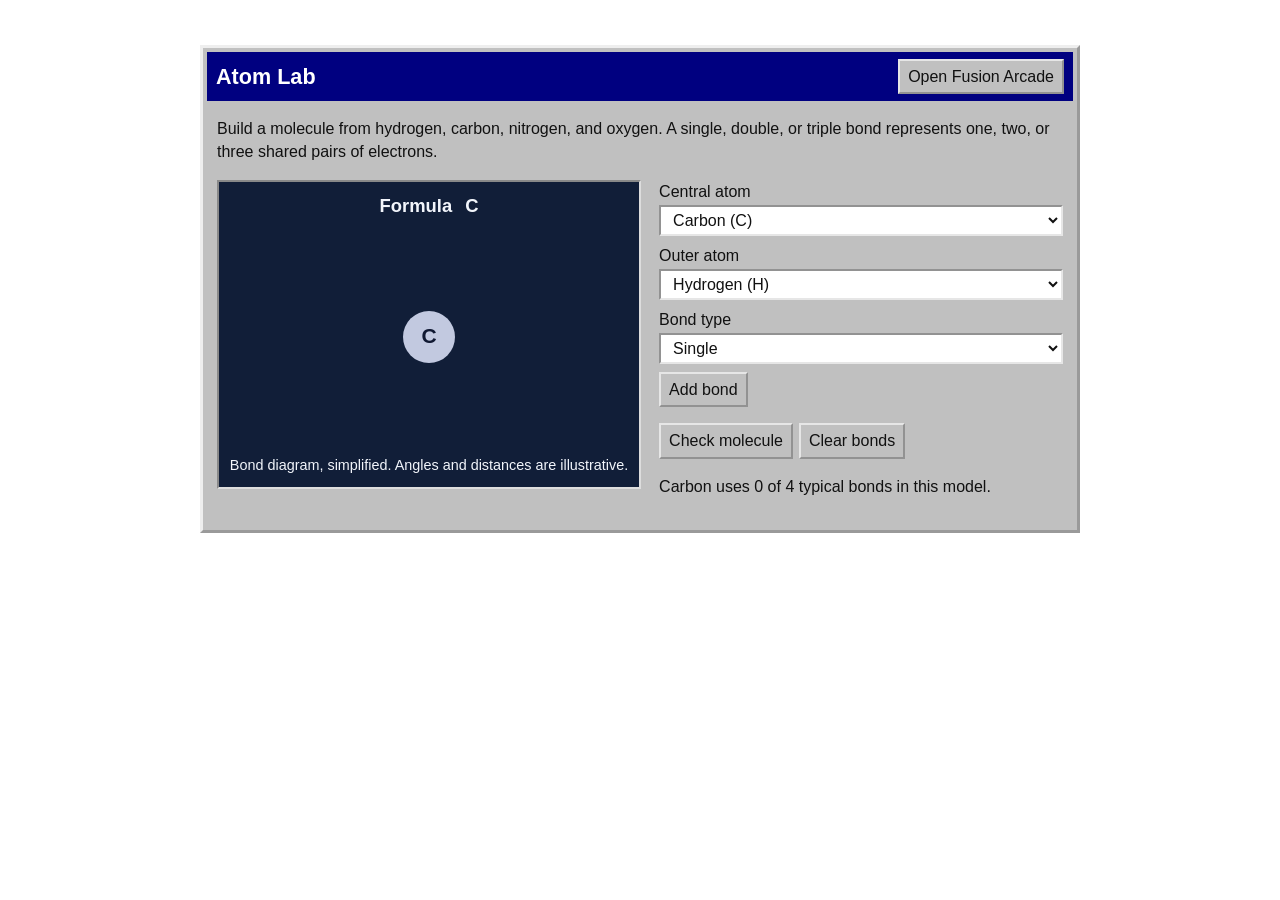
==== index.html @ b47d2deb "Import definitly Fusion v3.3 Pages release" ====
<!doctype html>
<html lang="en">
<head>
<meta charset="utf-8"><meta name="viewport" content="width=device-width,initial-scale=1">
<title>Atom Lab | definitly Fusion</title><link rel="manifest" href="manifest.webmanifest"><meta name="theme-color" content="#008080">
<style>
*{box-sizing:border-box}body{margin:0;background:#fff;color:#111;font:16px 'Times New Roman',serif}#error{padding:12px 10px;min-height:100vh;cursor:default}#error h1{font-size:32px;margin:14px 0 22px}#error hr{border:0;border-top:1px solid #aaa}#gate{display:none;min-height:100vh;background:#080e1d;color:#ffda6f;font:18px 'Courier New',monospace;padding:clamp(20px,7vw,90px)}#gate.active{display:block}#gate h1{font-size:23px;letter-spacing:2px;color:#ff76c0}#gate input{background:#080e1d;border:0;border-bottom:2px solid #577bce;color:#fff;outline:none;font:inherit;max-width:230px;width:70vw}#gate button{background:#15295a;border:2px outset #577bce;color:#ffda6f;font:inherit;padding:5px 15px;cursor:pointer}#status{min-height:1.5em;color:#ff76c0}#arcade{display:none;min-height:100vh;background:radial-gradient(circle at top,#15295a,#080e1d);color:white;font-family:Verdana,sans-serif;padding:35px 15px}#arcade .panel{max-width:900px;margin:auto;border:3px ridge #577bce;background:#15295a;padding:22px;text-align:center}#arcade h1{color:#ffda6f;text-shadow:2px 2px #ff76c0}#arcade a{color:#ffda6f}
#console{position:fixed;z-index:9999;left:50%;top:12%;transform:translateX(-50%);width:min(720px,94vw);height:min(460px,75vh);display:none;flex-direction:column;border:3px outset #888;background:#050505;color:#88ff88;font:15px "Courier New",monospace;box-shadow:8px 9px 0 #0007}#console.open{display:flex}#consoleHeader{padding:7px 10px;background:linear-gradient(90deg,#15295a,#577bce);color:white;display:flex;justify-content:space-between}#consoleHeader button{font:inherit;background:#ccc;border:2px outset white;cursor:pointer}#consoleOutput{flex:1;overflow:auto;white-space:pre-wrap;overflow-wrap:anywhere;padding:12px}#consoleForm{display:flex;gap:8px;padding:8px 12px;border-top:1px solid #365536}#consoleForm label{white-space:nowrap}#consoleInput{flex:1;min-width:0;background:black;color:#8f8;border:0;outline:none;font:inherit}#error.locked{cursor:default}

#worldle{display:none;min-height:100vh;background:#f7f7f7;color:#191919;font:16px Arial,sans-serif;padding:25px 12px;text-align:center}
#worldle.active{display:block}#worldle .game{max-width:520px;margin:0 auto}#worldle h1{letter-spacing:3px;font-size:34px;margin:12px}#worldle svg{width:min(300px,88vw);height:225px;display:block;margin:12px auto;background:#fff;border:1px solid #ddd;border-radius:8px}#worldle svg path{fill:#111;stroke:#111;stroke-width:.5}#worldle form{display:flex;gap:7px;max-width:430px;margin:12px auto}#worldle input{flex:1;min-width:0;font:inherit;padding:10px;border:1px solid #888;border-radius:4px}#worldle button{font:inherit;background:#191919;color:#fff;border:0;border-radius:4px;padding:10px 15px;cursor:pointer}#guesses{list-style:none;padding:0;max-width:440px;margin:auto;text-align:left}#guesses li{border-bottom:1px solid #bbb;padding:8px;display:flex;justify-content:space-between;gap:12px}#worldleMsg{min-height:30px;font-weight:bold}#worldle small{color:#555}

/* Arcade + local developer studio */
#arcade .panel{max-width:1090px;text-align:left}#arcade .arcTop{display:flex;justify-content:space-between;flex-wrap:wrap;gap:12px;align-items:center;border-bottom:3px ridge #577bce;padding-bottom:10px}#arcade .arcTop h1{margin:3px 0}#arcade button,.studio button{border:2px outset #c4b0ff;background:#ffda6f;color:#131a3f;padding:8px 13px;font-weight:bold;cursor:pointer;font-family:Verdana,sans-serif}#arcade button:hover,.studio button:hover{filter:brightness(1.08)}.arcTabs{display:flex;gap:6px;flex-wrap:wrap;margin:18px 0}.arcTabs button{background:#577bce;color:white}.arcTabs button.active{background:#ffda6f;color:#111}.arcSearch{width:100%;padding:12px;background:#07132e;color:white;border:2px inset #8099cf;font:15px Verdana}.gameGrid{display:grid;grid-template-columns:repeat(3,minmax(0,1fr));gap:13px}.gameCard{background:#080e1d;border:2px outset #577bce;padding:12px;min-width:0}.gameArt{height:105px;display:grid;place-items:center;background:linear-gradient(135deg,#577bce,#30175a);font-size:47px}.gameCard h3{color:#ffda6f;margin:12px 0 5px}.gameCard small{color:#e6a8ef}.gameCard p{font-size:12px;min-height:42px;line-height:1.5;color:#d1dcff}.gameCard .cardBtns{display:flex;gap:6px;flex-wrap:wrap}.gameCard .cardBtns button{font-size:12px}.devMark{display:inline-block;color:#ff76c0;font:700 12px Verdana;margin-left:7px}#studio{display:none;background:#090f20;padding:16px;border:2px ridge #ff76c0;margin:15px 0}#studio.open{display:block}#studio h2{color:#ff76c0}#studioForm{display:grid;grid-template-columns:1fr 1fr;gap:9px}#studioForm label{font-size:12px;color:#e5e7ff;display:flex;flex-direction:column;gap:5px}#studioForm input,#studioForm textarea,#studioForm select,.newsTools input{padding:8px;background:#fff;color:#111;border:2px inset #577bce;font:14px Verdana;width:100%}#studioForm .wide{grid-column:1/-1}.studioNote{font-size:12px;color:#d2d8f3;line-height:1.5}#gamePlayer{display:none;position:fixed;inset:0;background:#000c;z-index:800;align-items:center;justify-content:center;padding:12px}#gamePlayer.open{display:flex}.playerFrame{width:min(920px,96vw);background:#0b1942;border:3px outset #7f9ee1;color:white;padding:10px}.playerFrame header{display:flex;justify-content:space-between;gap:10px;align-items:center;font:700 14px Verdana;margin-bottom:9px}.playerFrame iframe{width:100%;height:min(65vh,540px);background:#090909;border:2px inset #8899bb}.playerFrame .playerMessage{padding:24px}.newsStage{text-align:center;max-width:710px;margin:8px auto;border:5px ridge #9aabc9;background:#101e4f;padding:18px}.newsScreen{background:linear-gradient(#2664ba,#183166);aspect-ratio:16/9;display:grid;place-items:center;position:relative;overflow:hidden}.newsScreen .newsTicker{position:absolute;bottom:0;background:#da1d33;color:white;width:100%;padding:10px;font:700 14px Verdana;z-index:2}.newsScreen .newsTicker{overflow:hidden;white-space:nowrap;text-align:left;padding:9px 0}.newsTickerTrack{display:inline-flex;width:max-content;white-space:nowrap;animation:newsScroll 20s linear infinite}.newsTickerText{padding-left:45px;padding-right:45px}@keyframes newsScroll{from{transform:translateX(0)}to{transform:translateX(-50%)}}@media(prefers-reduced-motion:reduce){.newsTickerTrack{animation:none}}.newsScreen img{width:100%;height:100%;object-fit:contain;position:absolute;inset:0}.reporter{position:relative;width:150px;height:210px;margin-top:10px;filter:drop-shadow(8px 6px 0 #071c38)}.reporter .head{position:absolute;left:37px;top:15px;width:80px;height:96px;border-radius:43% 43% 48% 48%;background:#edbca0;border:5px solid #1b253d}.reporter .hair{position:absolute;top:8px;left:36px;width:85px;height:36px;background:#352d32;border-radius:60% 50% 15% 20%}.reporter .eyes{position:absolute;top:67px;left:57px;color:#16243b;font-size:20px;letter-spacing:6px}.reporter .mouth{position:absolute;top:92px;left:74px;background:#442225;width:18px;height:8px;border-radius:50%;animation:talk .34s steps(2,end) infinite}.reporter .suit{position:absolute;top:110px;left:11px;width:132px;height:118px;background:#222c40;clip-path:polygon(30% 0,70% 0,100% 29%,100% 100%,0 100%,0 29%)}.reporter .tie{position:absolute;top:112px;left:69px;height:94px;width:15px;background:#ce353d;clip-path:polygon(0 0,100% 0,70% 100%,25% 100%)}@keyframes talk{0%{height:5px}50%{height:24px}}.newsTools{max-width:720px;margin:15px auto;color:#d9e7ff}.newsTools label{display:block;font-size:12px;margin:8px 0}.newsTools button{margin:4px}.newsHidden{display:none!important}@media(max-width:750px){.gameGrid{grid-template-columns:repeat(2,minmax(0,1fr))}#studioForm{grid-template-columns:1fr}}@media(max-width:480px){.gameGrid{grid-template-columns:1fr}}

/* Source-faithful newscast: image is the plate, editable white lower third is on top. */
.newsScreen{aspect-ratio:596/335;padding:0;background:#071b49}
.newsScreen .newsPlate{position:absolute;inset:0;width:100%;height:100%;object-fit:fill;pointer-events:none}
.newsScreen .newsTicker{left:5.9%;top:80.3%;bottom:auto;width:37.8%;height:6.5%;padding:0;background:white;color:#101010;border:0;display:flex;align-items:center;z-index:5}
.newsTickerTrack{animation:newsScroll 14s linear infinite;align-items:center;font:bold clamp(9px,1.3vw,15px) Verdana, sans-serif}
.newsTickerText{padding:0 25px}
.newsScreen .customReporter{position:absolute;inset:0;width:100%;height:100%;object-fit:cover;z-index:2}
.newsScreen .reporter{display:none!important}
.newsScreen .newsTicker{z-index:6}
#newsGif.customReporter{display:block}

/* v1.8: calmer early-2000s blue theme; keep the 404 page and news plate intact. */
#arcade{background:#0d1528;color:#e7ebf4}
#arcade .panel{background:#172640;border:2px solid #405677;box-shadow:0 5px 22px #0005}
#arcade .arcTop{border-bottom:1px solid #4d6382}
#arcade .arcTop h1{color:#f0d18a;text-shadow:none;letter-spacing:.2px}
#arcade .arcTop small{color:#afbfda}
#arcade button,.studio button{border:1px solid #9d8755;background:#d7bd7d;color:#19243a;box-shadow:inset 1px 1px #f8e7ba;font-weight:700}
#arcade button:hover,.studio button:hover{filter:brightness(1.04)}
.arcTabs button{background:#2b4265!important;color:#e4e9f5!important;border:1px solid #587092!important;box-shadow:none!important}
.arcTabs button.active{background:#c5ab73!important;color:#172138!important;border-color:#c5ab73!important}
.arcSearch{background:#111e34;border:1px solid #556d8d;color:#f1f2f5}
.gameCard{background:#1b2d48;border:1px solid #486180;box-shadow:0 2px 6px #0003}
.gameArt{background:linear-gradient(135deg,#314b73,#263955);font-size:43px}
.gameCard h3{color:#ebd095}.gameCard small{color:#afbed1}.gameCard p{color:#c7d1e2}
#studio{background:#15243c;border:1px solid #657997}
#studio h2,.devMark{color:#e5c48b}
#studioForm input,#studioForm textarea,#studioForm select,.newsTools input{border:1px solid #697b95}
.playerFrame{background:#172743;border:2px solid #657d9e}
.newsStage{background:#172743;border:2px solid #647b9e}
#gate{background:#10192b;color:#e5d4a7}
#gate h1{color:#d9c28e}
#gate input{background:#10192b;border-bottom:1px solid #6380a9}
#gate button{background:#263f65;border:1px solid #758db1;color:#e5d4a7}
#status{color:#cfa7ad}
#consoleHeader{background:#293d60}

/* v2.1 - per-game circuit breakers. Nothing here makes the site unfilterable. */
#gameControlCenter{margin-top:22px;padding:13px 10px;border:1px solid #5c7394;background:#101e32}
#gameControlCenter h3{margin:0;color:#dfc68f;font:700 16px Verdana}
.gcHead{display:flex;align-items:start;justify-content:space-between;gap:12px;flex-wrap:wrap}
.gcCount{color:#d4deed;font:12px Verdana;padding:7px 9px;border:1px solid #637a9a;background:#233852;white-space:nowrap}
.controlRows{display:grid;gap:9px;margin-top:12px}
.controlRow{display:grid;grid-template-columns:minmax(155px,1.2fr) minmax(115px,.8fr) minmax(150px,1fr) minmax(175px,1.25fr);gap:10px;align-items:center;background:#1b2e47;padding:11px;border:1px solid #587092}
.controlRow .rowTitle{font:700 13px Verdana;color:#f2e3bd;overflow-wrap:anywhere}
.controlRow .rowMeta{font:11px Verdana;color:#b9c9dd;margin-top:4px}
.controlRow label{font:12px Verdana;color:#d3deee;display:flex;flex-direction:column;gap:4px}
.controlRow select{max-width:100%;padding:7px 6px;background:#e6ebf2;color:#13223b;border:1px solid #8798a9;font:12px Verdana}
.controlRow .rowToggle{display:flex;flex-direction:row;gap:7px;align-items:center;cursor:pointer}
.controlRow .rowToggle input{accent-color:#c5ab73;width:19px;height:19px}
.controlRow .rowActions{grid-column:1/-1;display:flex;gap:8px;flex-wrap:wrap}
.controlRow .rowActions button{padding:6px 9px!important;font-size:11px!important}
.gameCard .gameBadges{margin-top:7px;display:flex;gap:5px;flex-wrap:wrap}
.gameBadge{display:inline-block;padding:3px 6px;border:1px solid #7a8ca2;background:#233b5b;color:#e5edf7;font:700 10px Verdana}
.gameBadge.warn{border-color:#a18c62;background:#594d35;color:#ffedb4}
.gameBadge.danger{border-color:#a86a6a;background:#5a333b;color:#ffe1e1}
.gameCard.offline{opacity:.78}
.gameCard .cardBtns button:disabled{opacity:.52;cursor:not-allowed;filter:none!important}
.playerRecovery{background:#233852;border:1px solid #637a99;padding:11px;margin-top:9px;display:flex;gap:9px;align-items:center;flex-wrap:wrap;font:12px Verdana}
.playerRecovery .note{flex:1;min-width:160px;line-height:1.5}
.playerMessage{font:14px Verdana;line-height:1.6}
@media(max-width:820px){.controlRow{grid-template-columns:repeat(2,minmax(0,1fr))}}
@media(max-width:480px){.controlRow{grid-template-columns:minmax(0,1fr)}}


/* v2.2 independent game backend importer */
.backendImporter{margin:15px 0;padding:15px;background:#102039;border:1px solid #58718d}
.backendImporter h3{margin:2px 0 7px;color:#e2c78e}
.backendImporter label{display:flex;flex-direction:column;font:12px Verdana;gap:5px;color:#d2ddea;margin-bottom:9px}
.backendImporter input:not([type=checkbox]),.backendImporter select{width:100%;padding:9px;border:1px solid #657994;background:#ebedf3;color:#111a27;font:13px Verdana}
.backendImporter .rights{display:flex;flex-direction:row;align-items:center;gap:8px}
.backendImporter .rights input{width:auto}
.backendBadge{font:700 11px Verdana;color:#d7c692}
#backendOutput{min-height:1.4em;color:#d3e2f7;font:12px Verdana}

/* v2.3: simple network resilience and optional local installation. */
.siteAvailability{background:#14243b;border:1px solid #415a78;padding:11px;margin:2px 0 16px;display:flex;align-items:center;justify-content:space-between;gap:9px;flex-wrap:wrap;font:12px Verdana;color:#d5e3f0}
.siteAvailabilityActions{display:flex;gap:7px;flex-wrap:wrap}
#arcade .siteAvailability button{padding:6px 10px;font-size:11px}

/* v2.6.1 optional blocked-page visual mode; a simulation, not a real filter notice. */
#gnomePage{display:none;min-height:100vh;background:#fff;color:#202124;font:14px Arial,Helvetica,sans-serif;padding:0 24px}
#gnomePage.active{display:block}
#gnomePage .gnomeWrap{max-width:930px;margin:0 auto;padding-top:20px}
#gnomePage h1{font:normal 26px Arial,sans-serif;text-align:center;margin:0 0 28px}
#gnomePage .sub{text-align:center;margin-bottom:68px;font-size:14px}
#gnomePage .gnomeMain{display:grid;grid-template-columns:minmax(0, 480px) minmax(250px,1fr);column-gap:38px;align-items:center}
#gnomePage .gnomeFigure{width:100%;height:auto;object-fit:contain}
#gnomePage .gnomeInfo{align-self:start;padding-top:10px;line-height:1.8}
#gnomePage .gnomeInfo h2{font:normal 14px Arial;margin:0 0 12px}
#gnomePage .gnomeInfo p{color:#5f6368;margin:4px 0}
#gnomePage .gnomeInfo a{color:#1a73e8;text-decoration:none}
#gnomePage .gnomeRequest{margin-top:40px;border:0;border-radius:24px;padding:12px 28px;background:#3074de;color:white;font-size:14px;cursor:pointer}
#gnomePage .gnomeRequest:focus-visible{outline:3px solid #8ab4f8}
#gnomePage .gnomeMore{display:none;background:#f3f6fa;padding:10px 12px;margin-top:8px;color:#474b52;font-size:13px}
#gnomePage .gnomeMore.open{display:block}
#gnomePage .gnomeInfo button{font-family:Arial,sans-serif}
#gnomePage .gnomeExtra{margin-top:13px;color:#5f6368;font-size:12px}
#gnomePage .gnomeDialogBackdrop{display:none;position:fixed;inset:0;background:rgba(0,0,0,.43);z-index:99999;align-items:center;justify-content:center;padding:18px}
#gnomePage .gnomeDialogBackdrop.open{display:flex}
#gnomePage .gnomeDialog{box-sizing:border-box;width:min(100%,440px);background:#fff;border-radius:12px;box-shadow:0 12px 35px #0004;padding:24px;font:14px Arial,sans-serif}
#gnomePage .gnomeDialog h2{font-size:20px;margin:0 0 12px}
#gnomePage .gnomeDialog label{display:block;margin:12px 0 5px}
#gnomePage .gnomeDialog textarea{width:100%;height:90px;box-sizing:border-box;resize:vertical;border:1px solid #aeb7c3;border-radius:4px;padding:10px;font:14px Arial,sans-serif}
#gnomePage .gnomeDialogActions{display:flex;justify-content:flex-end;gap:8px;margin-top:16px}
#gnomePage .gnomeDialogActions button{padding:9px 16px;border-radius:20px;border:1px solid #b6c2d4;background:#fff;color:#225eaf;cursor:pointer}
#gnomePage .gnomeDialogActions button:last-child{background:#3074de;color:#fff}
#gnomePage .gnomeNotice{margin-top:12px;color:#566273;font-size:12px}
#gnomePage .gnomeMoreLink{border:0;background:none;color:#1a73e8;padding:0;text-decoration:none;cursor:pointer;font:14px Arial,sans-serif}
#gnomePage .gnomeMoreLink:hover{text-decoration:underline}
@media(max-width:700px){#gnomePage .gnomeMain{grid-template-columns:1fr}#gnomePage .gnomeInfo{padding:0 6px}#gnomePage .sub{margin-bottom:25px}}

/* L370 original CAD-inspired loading overlay. Not Autodesk artwork. */
#larpSplash{position:fixed;inset:0;z-index:9500;display:none;background:radial-gradient(ellipse at 85% 55%,#272727,#070707 70%);color:#fff;font-family:Arial,Helvetica,sans-serif;overflow:hidden}
#larpSplash.active{display:block}
#larpSplash .metalA{position:absolute;right:-8%;top:-22%;width:74%;height:112%;background:linear-gradient(123deg,#060606 24%,#3c3b3a 38%,#c6b8a6 39%,#383838 41%,#090909 48%,#444 80%,#060606 92%);clip-path:polygon(35% 0,100% 0,100% 70%,48% 100%,20% 64%);transform:rotate(-10deg);opacity:.89}
#larpSplash .metalB{position:absolute;left:-17%;bottom:-24%;width:90%;height:72%;background:linear-gradient(160deg,#050505 34%,#ad947d 42%,#3f3531 43%,#151515 56%,#050505);clip-path:polygon(0 10%,60% 55%,100% 46%,89% 100%,0 100%)}
#larpSplash .brand{position:absolute;left:6%;top:39%;display:flex;align-items:center;gap:20px;z-index:2}
#larpSplash .mark{height:82px;width:94px;position:relative;background:#ff7e20;clip-path:polygon(0 20%,18% 0,86% 0,95% 7%,95% 84%,14% 84%,0 100%);box-shadow:9px 10px #663318}
#larpSplash .mark:before{content:'';position:absolute;left:0;top:15%;width:18%;height:84%;background:#ffc53c;clip-path:polygon(0 0,100% 0,100% 81%,0 100%)}
#larpSplash .mark:after{content:'L';position:absolute;left:35px;top:8px;font-size:54px;font-weight:800;color:#fff}
#larpSplash .brandName{font-size:clamp(29px,4.8vw,49px);font-weight:600;letter-spacing:-1.5px;text-shadow:0 2px 5px #000}
#larpSplash .brandName small{display:block;font-weight:400;font-size:13px;letter-spacing:4px;color:#d1d1d1;margin-top:6px}
#larpSplash .foot{position:absolute;left:0;right:0;bottom:0;height:47px;display:flex;align-items:center;gap:18px;padding:0 3%;background:#2a2a2a;z-index:3;font-size:12px;color:#ddd}
#larpSplash .loadTrack{height:5px;flex:1;background:#464646;max-width:520px;margin-left:auto}
#larpSplash .loadFill{height:100%;width:0;background:#e19343;transition:width .12s linear}
#larpSplash .fakeLabel{position:absolute;right:3%;top:4%;font:11px Arial;color:#a9a9a9;letter-spacing:1px}
@media(max-width:590px){#larpSplash .brand{top:35%;left:7%;gap:10px}#larpSplash .mark{transform:scale(.72);transform-origin:left center;width:75px}#larpSplash .foot{padding:0 10px;gap:10px}.loadTrack{min-width:50px}}

/* v3.0 importer wizard */
.quickImporter{margin:15px 0;padding:14px;background:#14233e;border:2px solid #506684;border-radius:6px;color:#e9f1ff}
.quickImporter h3{margin:0 0 7px;color:#dfc68d}.quickImporter .quickOptions{display:flex;gap:8px;flex-wrap:wrap;margin:10px 0}.quickImporter .quickOptions button{padding:9px 15px}.quickImporter .quickOptions button.selected{background:#d7bd7d;color:#14233e}
.quickImporter label{display:block;margin:9px 0}.quickImporter textarea{width:100%;min-height:95px}.quickImporter input[type=file]{max-width:100%}
.quickImporter .importResults{max-height:190px;overflow:auto;background:#091322;padding:10px;white-space:pre-wrap;font:12px/1.6 Consolas,monospace;margin-top:10px;border:1px solid #425575}
.quickImporter .importHint{font:12px/1.6 Verdana;color:#b8c8e4}.quickImporter .importPane[hidden]{display:none}
</style>
<link rel="stylesheet" href="win95.css">
</head>
<body>
<main id="atomLab" aria-labelledby="atomHeading">
 <header class="atomTitle"><h1 id="atomHeading">Atom Lab</h1><button type="button" id="atomArcade">Open Fusion Arcade</button></header>
 <p>Build a molecule from hydrogen, carbon, nitrogen, and oxygen. A single, double, or triple bond represents one, two, or three shared pairs of electrons.</p>
 <div class="atomWorkspace">
  <div class="atomView">
   <h2>Formula <output id="atomFormula" aria-live="polite"></output></h2>
   <canvas id="atomDiagram" width="360" height="230" aria-hidden="true"></canvas>
   <p>Bond diagram, simplified. Angles and distances are illustrative.</p>
  </div>
  <div>
   <label for="atomCenter">Central atom</label><select id="atomCenter"></select>
   <form id="atomBuild">
    <label for="atomNeighbor">Outer atom</label><select id="atomNeighbor"></select>
    <label for="atomOrder">Bond type</label><select id="atomOrder"><option value="1">Single</option><option value="2">Double</option><option value="3">Triple</option></select>
    <button type="submit">Add bond</button>
   </form>
   <ul id="atomBonds" aria-label="Bonds"></ul>
   <div class="atomActions"><button type="button" id="atomCheck">Check molecule</button><button type="button" id="atomReset">Clear bonds</button></div>
   <p id="atomResult" role="status"></p>
  </div>
 </div>
</main>
<aside id="atomEasterEgg" hidden aria-label="Atom Lab Easter egg"><strong>Atom Lab found water · Retro 404 Easter egg</strong><button type="button" id="atomBack">Back to Atom Lab</button><button type="button" id="atomEggArcade">Open Fusion Arcade</button></aside>
<section id="error" hidden aria-label="Not found page"><h1>Not Found</h1><p>The requested URL was not found on this server.</p><hr><address>Apache Server</address></section>

<section id="gnomePage" aria-label="Access information">
 <div class="gnomeWrap"><h1>Looks like this page isn't allowed</h1><div class="sub">Content is blocked</div>
 <div class="gnomeMain"><img class="gnomeFigure" src="gnome.gif" alt="Animated garden gnome holding a hose beside a fallen blue traffic cone">
 <div class="gnomeInfo"><h2>Blocking details</h2><p>URL: <span id="gnomeUrl"></span></p><p>Reason: Blocked by Category</p><button type="button" class="gnomeMoreLink" id="gnomeMoreLink" aria-controls="gnomeMore" aria-expanded="false">Show more</button><div id="gnomeMore" class="gnomeMore"><b>Category:</b> Games / Entertainment<br><b>Policy:</b> Restricted access<br><b>Last checked:</b> <span id="gnomeChecked">Not checked</span></div>
 <button type="button" class="gnomeRequest" id="gnomeRequest">Request access</button><div class="gnomeExtra"><button type="button" class="gnomeMoreLink" id="gnomeRetry">Try again</button><div id="gnomeResult" role="status" aria-live="polite"></div></div></div></div></div>
 <div class="gnomeDialogBackdrop" id="gnomeDialogBackdrop" role="presentation"><div class="gnomeDialog" role="dialog" aria-modal="true" aria-labelledby="gnomeDialogTitle"><h2 id="gnomeDialogTitle">Request access</h2><p>Tell us why you'd like to access this page.</p><form id="gnomeRequestForm"><label for="gnomeReason">Reason for request</label><textarea id="gnomeReason" maxlength="300" placeholder="Why do you need access?" required></textarea><p class="gnomeNotice">This form does not contact a school administrator.</p><div class="gnomeDialogActions"><button id="gnomeCancel" type="button">Cancel</button><button type="submit">Submit</button></div></form></div></div>
</section>
<section id="larpSplash" role="region" aria-label="L370 loading demonstration" aria-hidden="true"><div class="metalA"></div><div class="metalB"></div><div class="fakeLabel">L370 · LOADING SIMULATION</div><div class="brand"><div class="mark" aria-hidden="true"></div><div class="brandName">L370 <small>DESIGN WORKSPACE</small></div></div><div class="foot"><span id="larpStage">Initializing workspace…</span><div class="loadTrack" role="progressbar" aria-label="Simulated loading progress" aria-valuemin="0" aria-valuemax="100" aria-valuenow="0" id="larpTrack"><div class="loadFill" id="larpFill"></div></div><span id="larpPercent">0%</span></div></section>
<section id="gate" aria-label="Password entry"><h1>definitly Fusion ACCESS TERMINAL</h1><p>AUTHORIZATION REQUIRED</p><form id="form"><label for="pass">PASS: </label><input id="pass" type="password" autocomplete="off" spellcheck="false"><button type="submit">ENTER</button></form><p id="status" aria-live="polite"></p></section>
<section id="arcade"><div class="panel"><div class="arcTop"><div><small>● ONLINE NOW · EST. 2002</small><h1>★ definitly Fusion ★</h1><small>THE INTERNET'S LITTLE ARCADE <span id="devBadge" class="devMark" hidden>DEVELOPER MODE</span></small></div><div>HTML5 · WEBGL · FLASH</div></div><nav class="arcTabs" aria-label="Arcade sections"><button data-tab="all" class="active">ALL GAMES</button><button data-tab="html5">HTML5</button><button data-tab="webgl">WEBGL / 3D</button><button data-tab="flash">FLASH</button><button data-tab="favorites">♥ FAVORITES</button><button data-tab="sources">GAME SOURCES</button><button data-tab="news">NEWS 📺</button></nav><section id="siteAvailability" class="siteAvailability" aria-label="Local availability"><span id="offlineReadiness">CHECKING LOCAL AVAILABILITY…</span><div class="siteAvailabilityActions"><button id="prepareOffline" type="button">SAVE OFFLINE COPY</button><button id="installFusion" type="button" hidden>INSTALL FUSION</button></div></section><section id="gameArea"><input id="arcSearch" class="arcSearch" placeholder="✦ GAME FINDER — Search games..." aria-label="Search games"><p id="arcCount"></p><div id="gameGrid" class="gameGrid"></div></section><section id="sourceArea" hidden aria-labelledby="sourceHeading">
  <h2 id="sourceHeading">Game Sources</h2>
  <input id="sourceSearch" class="arcSearch" aria-label="Search game sources" placeholder="Search game sources">
  <p id="sourceCount" aria-live="polite"></p>
  <p id="sourceCatalogStatus" role="status"></p>
  <section id="sourceDetail" hidden aria-labelledby="sourceTitle">
    <h3 id="sourceTitle"></h3>
    <p>Original reference <code id="sourceReference"></code></p>
    <p>Pinned reference <code id="sourcePin"></code></p>
    <button type="button" id="sourceCheck">CHECK SOURCE</button>
    <button type="button" id="sourcePlay" hidden>OPEN EMBED</button>
    <p id="sourceStatus" role="status"></p>
    <div id="sourcePlayer"></div>
  </section>
  <ul id="sourceList"></ul>
</section><section id="newsArea" hidden><div class="newsStage"><h2 style="color:#ffda6f">definitly Fusion NEWS NETWORK</h2><div class="newsScreen"><img class="newsPlate" src="news-reporter.jpg" alt="Roblox reporter at a breaking-news desk"><div id="reporterFallback" class="reporter"><div class="suit"></div><div class="tie"></div><div class="head"></div><div class="hair"></div><div class="eyes">••</div><div class="mouth"></div></div><img id="newsGif" class="newsHidden customReporter" alt="Looping animated news anchor"><div class="newsTicker" aria-label="Scrolling news ticker"><div class="newsTickerTrack" aria-hidden="true"><span class="newsTickerText" id="tickerTextA">BREAKING NEWS • NYEH NYEH NYEH • definitly Fusion</span><span class="newsTickerText" id="tickerTextB">BREAKING NEWS • NYEH NYEH NYEH • definitly Fusion</span></div></div></div><p id="newsHeadline">Welcome to the arcade. Stay tuned!</p><section id="changeSection" style="background:#101f3a;border:2px solid #46617e;padding:14px;margin:18px 0;text-align:left;color:#e6eefc;font:14px Verdana"><h2 style="color:#d7bd7d;margin:0 0 9px">▣ CHANGELOG</h2><p class="studioNote">Release notes and updates to definitly Fusion.</p><div id="changeFeed" aria-live="polite">Loading release notes…</div></section><div id="communityNews" style="background:#0e1d3b;color:#e6eefc;padding:9px;text-align:left;font:12px Verdana"><b>VIEWER COMMENTS</b><div id="communityFeed">Public comments require the Fusion backend.</div></div></div><div class="newsTools"><button type="button" id="loadMeme">▶ SHOW ROBLOX REPORTER MEME (EXTERNAL)</button><div id="memeFrame" hidden></div><p class="studioNote">This optional embed connects to Tenor. The built-in talking anchor and your locally uploaded GIFs do not.</p></div><div id="newsEditor" class="newsTools" hidden><h3>NEWSROOM EDITOR</h3><label>Headline<input id="headlineInput" maxlength="180" placeholder="Today's headline"></label><label>Scrolling news ticker text<input id="tickerInput" maxlength="300" placeholder="BREAKING NEWS • NEWS UPDATE • ..."></label><label>Looping GIF URL (HTTPS)<input id="gifUrl" type="url" placeholder="https://example.com/reporter.gif"></label><label>Or choose a GIF file from this computer<input id="gifFile" type="file" accept="image/gif"></label><button id="saveNews" type="button">SAVE NEWS</button><button id="resetNews" type="button">DEFAULT REPORTER</button><p class="studioNote">Local GIF files remain on this computer and can be large. A remote GIF URL contacts its host when displayed. <a target="_blank" rel="noopener noreferrer" href="https://tenor.com/view/roblox-roblox-reporter-bloxburg-nananana-roblox-bloxburg-gif-10478686116366549148">Original Roblox reporter meme reference ↗</a></p></div></section><section id="studio" class="studio"><h2>🔧 DEVELOPER GAME MANAGER</h2><p class="studioNote">Online games use their providers unless an authorized local build is installed. Local ZIP imports use the Fusion backend and a separate-origin game host. External websites may restrict embedding; this importer does not bypass those restrictions.</p>
<section class="quickImporter" id="quickImporter" aria-label="Easy game importer">
<h3>▣ QUICK GAME IMPORTER</h3><p class="importHint">Add several authorized browser games in one go. ZIP packages install through your Python backend; links become local catalog entries. No automatic copying of third-party websites.</p>
<div class="quickOptions"><button type="button" class="selected" id="qiZipTab">📦 ZIP PACKAGES</button><button type="button" id="qiUrlTab">🌐 GAME LINKS</button></div>
<div id="qiZipPane" class="importPane"><label>Choose ZIP packages (multiple allowed)<input type="file" id="qiZipFiles" accept=".zip,application/zip" multiple></label><label>Default engine <select id="qiZipEngine"><option value="html5">HTML5 / JavaScript</option><option value="webgl">WebGL / 3D</option><option value="flash">Flash browser wrapper</option></select></label><label><input type="checkbox" id="qiRights"> I confirm I have permission to host these game packages</label><button type="button" id="qiInstallZips">INSTALL SELECTED ZIPS</button><p class="importHint">Title defaults to ZIP filename. Uses the admin token in the existing ZIP installer above; each ZIP must contain an index.html. Max 40 MB per package.</p></div>
<div id="qiUrlPane" class="importPane" hidden><label>Paste playable HTTPS URLs — one per line<textarea id="qiLinks" placeholder="Sky Game | https://example.org/embed/sky-game
Another Game | https://example.org/play"></textarea></label><label>Import behavior <select id="qiMode"><option value="link">Official site link (most reliable)</option><option value="embed">Authorized embed URL</option><option value="test">Experimental iframe (may be blocked)</option></select></label><label>Engine <select id="qiLinkEngine"><option value="html5">HTML5</option><option value="webgl">WebGL</option></select></label><button type="button" id="qiAddLinks">ADD LINKS TO MY CATALOG</button><p class="importHint">These entries are saved only in this browser. They are not copied to the Fusion server and will not appear for other visitors.</p></div>
<div id="qiResults" class="importResults" role="status" aria-live="polite">Choose a method above to begin.</div>
</section>
<section class="backendImporter" aria-label="Backend ZIP import">
  <h3>⬇ INSTALL LOCAL ZIP GAME <span class="backendBadge">BACKEND v2.2</span></h3>
  <p class="studioNote" id="backendStatus">Checking for local game backend…</p>
  <form id="backendImportForm">
    <label>Server admin token (printed when backend.py starts)<input type="password" id="backendToken" autocomplete="off" placeholder="Server admin token" required></label>
    <label>Game title<input id="zipGameTitle" maxlength="70" placeholder="Your licensed game" required></label>
    <label>Game engine<select id="zipGameEngine"><option value="html5">HTML5 / JavaScript</option><option value="webgl">WebGL</option><option value="flash">Flash (requires in-game browser-compatible player)</option></select></label>
    <label>Game archive (ZIP with index.html)<input id="zipGameFile" type="file" accept=".zip,application/zip" required></label>
    <label class="rights"><input type="checkbox" id="zipRights" required> I have permission to host and distribute this game's files</label>
    <button type="submit" id="installZip">INSTALL ZIP GAME</button>
  </form>
  <p id="backendOutput" aria-live="polite"></p>
  <p class="studioNote">Installation uses the running Python backend. HTML, scripts, WASM, images and audio may be uploaded. It does not extract arbitrary live websites, clone proprietary titles, or certify that a game is safe.</p>
</section><form id="sourceImport">
  <h3>Import pinned game source</h3>
  <label>Title <input name="title" required maxlength="120"></label>
  <label>GitHub or jsDelivr HTML URL with full commit SHA <input name="source" type="url" required></label>
  <label>Publisher-approved embed URL (optional) <input name="embed" type="url"></label>
  <label><input name="permission" type="checkbox"> I have permission to embed this game</label>
  <button type="submit">SAVE PINNED SOURCE</button>
  <p id="sourceImportResult" role="status"></p>
</form>
<form id="studioForm"><label>Game name<input id="editTitle" maxlength="70" required placeholder="Example: My WebGL Game"></label><label>Engine<select id="editEngine"><option value="html5">HTML5</option><option value="webgl">WebGL / 3D</option><option value="flash">Flash / SWF</option></select></label><label class="wide">Online game URL (HTTPS)<input type="url" id="editUrl" placeholder="https://www.crazygames.com/embed/approved-game"></label><label class="wide">Optional local game entry path <input id="editLocalUrl" placeholder="games/my-game/index.html (files hosted with Fusion)"></label>
<label class="wide">Preferred game source <select id="editSource"><option value="external">External / online source</option><option value="local">Local hosted game</option></select></label>
<label class="wide">Online import method<select id="editImport"><option value="link">Game page URL (reliable: opens official site)</option><option value="embed">Official playable embed (requires permission)</option><option value="test">Experimental: try full game site in player</option></select></label><label class="wide">Description<textarea id="editDesc" rows="2" maxlength="220" placeholder="Describe the game"></textarea></label><div class="wide"><button type="submit" id="saveGame">ADD GAME</button> <button type="button" id="cancelEdit">CLEAR / CANCEL</button> <button type="button" id="restoreGames">RESTORE DEFAULT LIST</button></div></form><p class="studioNote" id="studioStatus"></p>
<section id="reportInbox" class="newsTools" aria-label="Reports inbox"><h3>✉ DEAD GAME REPORTS</h3><button type="button" id="refreshReports">REFRESH REPORTS</button><div id="reportRows">Enter backend admin token to read reports.</div></section>
<section id="aimModeration" class="newsTools" aria-label="News submissions"><h3>✉ NEWS SUBMISSIONS</h3><button type="button" id="refreshAims">REFRESH POSTS</button><div id="aimModRows">Backend admin token required to delete messages.</div></section>
<section class="newsTools" aria-label="Changelog editor"><h3>▣ CHANGELOG EDITOR</h3><p class="studioNote">Backend admin token required. Published entries appear to all News readers.</p><form id="changeForm"><label>Version<input id="changeVersion" maxlength="32" placeholder="v2.8" required></label><label>Title<input id="changeHeading" maxlength="100" placeholder="Patch notes" required></label><label>Changes<textarea id="changeNotes" maxlength="2000" rows="4" placeholder="One change per line" required></textarea></label><button type="submit">PUBLISH CHANGELOG</button></form><p id="changeStatus" aria-live="polite"></p><button id="changeRefresh" type="button">REFRESH ENTRIES</button><div id="changeAdminRows"></div></section><section id="gameControlCenter" aria-label="Game Control Center">
 <div class="gcHead"><div><h3>▣ GAME CONTROL CENTER</h3><p class="studioNote">Local entries save in this browser; backend-uploaded games also have server-side enable/disable controls. One game being unavailable does not break the catalog.</p></div><div id="controlCount" class="gcCount"></div></div>
 <div id="controlRows" class="controlRows"></div>
 <p class="studioNote">Availability checks remain partly manual: an iframe loading does not prove a game works. Backend games are hosted separately; server-side enable/disable requires your admin token.</p>
</section></section></div></section><div id="gamePlayer" role="dialog" aria-label="Game player"><div class="playerFrame"><header><span id="playerTitle">GAME.EXE</span><button id="closePlayer" type="button">X CLOSE</button></header><div id="playerBody"></div><p><a id="openOriginal" target="_blank" rel="noopener noreferrer" style="color:#ffda6f" hidden>OPEN ORIGINAL ↗</a></p></div></div>
<section id="worldle" aria-label="Geography challenge"><div class="game"><h1>WORLDLE CHALLENGE</h1><p>Guess the country from its silhouette in six tries.</p><svg viewBox="0 0 220 180" aria-label="Country silhouette"><g id="countryShape"></g></svg><p id="tries">0 / 6 GUESSES</p><form id="worldleForm"><input id="countryInput" list="countryOptions" placeholder="Country name" autocomplete="off" required><datalist id="countryOptions"></datalist><button type="submit">GUESS</button></form><p id="worldleMsg" aria-live="polite"></p><ol id="guesses"></ol><small>Distances are approximate. Each arrow points toward the answer.</small></div></section>
<dialog id="aimDialog" style="background:#12213a;color:#f3f5fc;border:3px ridge #8c9dbb;max-width:min(440px,94vw);padding:20px"><form id="aimForm"><h2 style="margin-top:0;color:#d7bd7d">NEWS VIEWER MESSAGE</h2><p>One submission per browser, no account. Messages are public. Slurs and inappropriate requests are filtered; ordinary swearing is allowed.</p><label>Username <input id="aimUsername" required maxlength="24" minlength="2" style="display:block;width:100%;padding:9px"></label><label>Comment <textarea id="aimComment" required maxlength="140" rows="3" style="display:block;width:100%;padding:9px"></textarea></label><p id="aimFeedback" role="status"></p><button type="submit">SUBMIT ONCE</button> <button type="button" id="cancelAim">CANCEL</button></form></dialog>
<aside id="console" role="dialog" aria-label="definitly Fusion command console" aria-modal="false"><div id="consoleHeader"><span>▣ definitly Fusion COMMAND PROMPT</span><button id="consoleClose" type="button" aria-label="Close console">X</button></div><div id="consoleOutput" aria-live="polite">definitly Fusion COMMAND INTERPRETER v1.1
Type HELP for commands.
</div><form id="consoleForm"><label for="consoleInput">C:\PORTAL&gt;</label><input id="consoleInput" autocomplete="off" autocapitalize="off" spellcheck="false" aria-label="Console command"></form></aside>
<script src="atom-lab.js"></script>
<script src="fusion-cache.js"></script>
<script src="game-sources.js"></script>
<script>
const error=document.getElementById('error'),gate=document.getElementById('gate'),arcade=document.getElementById('arcade'),pass=document.getElementById('pass'),status=document.getElementById('status');

const terminal=document.getElementById('console'),output=document.getElementById('consoleOutput'),commandInput=document.getElementById('consoleInput');
const GNOME_KEY='definitlyFusionGnomeView';
let gnomeMode=false;try{gnomeMode=localStorage.getItem(GNOME_KEY)==='1'}catch{}
const gnomePage=document.getElementById('gnomePage');
document.getElementById('gnomeUrl').textContent=location.hostname||'site';
const gMore=document.getElementById('gnomeMore'),gMoreBtn=document.getElementById('gnomeMoreLink');
gMoreBtn.addEventListener('click',()=>{const opening=!gMore.classList.contains('open');gMore.classList.toggle('open',opening);gMoreBtn.setAttribute('aria-expanded',String(opening));gMoreBtn.textContent=opening?'Show less':'Show more';});
const gDialog=document.getElementById('gnomeDialogBackdrop'),gRequest=document.getElementById('gnomeRequest'),gReason=document.getElementById('gnomeReason'),gResult=document.getElementById('gnomeResult');
function closeGnomeDialog(){gDialog.classList.remove('open');gRequest.focus()}
gRequest.addEventListener('click',()=>{gDialog.classList.add('open');gReason.focus()});
document.getElementById('gnomeCancel').addEventListener('click',closeGnomeDialog);
gDialog.addEventListener('click',e=>{if(e.target===gDialog)closeGnomeDialog()});
document.getElementById('gnomeRequestForm').addEventListener('submit',e=>{e.preventDefault();gResult.textContent='Not submitted to an administrator. This page has no request service.';gReason.value='';closeGnomeDialog()});
document.getElementById('gnomeRetry').addEventListener('click',()=>{document.getElementById('gnomeChecked').textContent=new Date().toLocaleTimeString();gResult.textContent='Access remains unavailable.';});
document.addEventListener('keydown',e=>{if(e.key==='Escape'&&gDialog.classList.contains('open')){e.preventDefault();e.stopImmediatePropagation();closeGnomeDialog()};},true);
const LOCK_KEY='pixelPortal2000Killed', PASS_KEY='pixelPortal2000Password', FAIL_KEY='pixelPortal2000WrongAttempts', CHALLENGE_KEY='pixelPortal2000Worldle';
const COUNTRIES=[{"n":"Canada","lat":62.45,"lon":-96.82,"p":"M54.0,118.9 L53.8,118.9 L49.6,116.8 L48.1,115.9 L44.2,115.0 L43.0,113.1 L43.3,111.8 L40.5,110.9 L40.1,109.1 L37.5,107.6 L37.5,106.5 L37.5,106.5 L38.7,105.4 L38.6,104.1 L35.0,102.7 L32.8,100.2 L31.4,98.7 L29.5,97.7 L28.0,96.8 L26.9,95.7 L24.7,96.4 L22.6,97.6 L20.7,96.2 L19.2,95.3 L17.1,94.7 L15.0,94.6 L15.0,82.4 L15.0,74.4 L15.0,74.4 L19.0,74.9 L22.4,75.9 L24.7,76.1 L26.6,75.2 L29.2,74.6 L32.4,74.8 L35.6,73.9 L39.1,73.4 L40.6,74.2 L42.2,73.7 L42.7,72.7 L44.1,73.0 L47.8,74.9 L50.6,73.4 L50.9,75.1 L53.6,74.7 L54.4,74.1 L57.0,74.2 L60.3,75.1 L65.3,75.9 L68.3,76.3 L70.4,76.1 L73.3,77.2 L70.3,78.3 L74.1,78.7 L79.9,78.5 L81.8,78.1 L84.1,79.4 L86.4,78.3 L84.2,77.4 L85.6,76.7 L88.2,76.6 L89.9,76.4 L91.7,76.9 L93.8,78.0 L96.2,77.9 L100.0,78.8 L103.4,78.5 L106.5,78.5 L106.3,77.2 L108.2,76.8 L111.5,77.6 L111.5,79.6 L112.9,77.9 L114.6,77.9 L115.6,75.8 L113.3,74.4 L110.8,73.6 L110.9,71.2 L113.5,69.6 L116.3,70.0 L118.5,70.9 L121.4,73.4 L119.5,74.4 L123.5,74.9 L123.5,77.1 L126.4,75.4 L128.9,76.8 L128.3,78.3 L130.4,79.8 L132.6,78.2 L134.2,76.4 L134.3,74.0 L137.4,74.2 L140.5,74.5 L143.4,75.6 L143.6,76.6 L142.0,77.8 L143.5,78.9 L143.2,80.0 L139.0,81.5 L136.0,81.8 L133.8,81.2 L133.1,82.3 L131.1,84.1 L130.4,85.0 L127.9,86.5 L124.9,86.6 L123.2,87.5 L123.0,88.9 L120.5,89.2 L117.9,90.9 L115.6,93.3 L114.7,95.0 L114.6,97.5 L117.8,97.9 L118.7,99.9 L119.7,101.5 L122.7,101.1 L126.7,102.0 L128.9,102.9 L130.4,103.9 L133.1,104.5 L135.4,105.4 L139.0,105.5 L141.3,105.7 L140.9,107.6 L141.6,109.7 L143.2,112.1 L146.4,114.2 L148.0,113.5 L149.2,111.3 L148.1,107.9 L146.5,106.7 L150.0,105.7 L152.4,104.2 L153.6,102.7 L153.4,101.3 L152.0,99.5 L149.4,97.8 L151.9,95.6 L151.0,93.6 L150.2,90.3 L151.7,89.8 L155.4,90.4 L157.6,90.6 L159.4,90.0 L161.4,90.8 L164.1,92.0 L164.7,92.8 L168.6,93.0 L168.5,94.8 L169.2,97.5 L171.2,97.9 L172.7,99.1 L175.9,97.9 L177.9,95.6 L179.3,94.6 L181.0,96.5 L183.8,99.2 L186.2,101.8 L185.3,103.1 L188.2,104.4 L190.1,105.6 L193.5,106.1 L194.9,106.8 L195.8,108.7 L197.5,108.9 L198.3,109.8 L198.5,112.2 L196.9,113.0 L195.4,113.7 L191.8,114.5 L189.1,116.3 L185.5,116.6 L180.9,116.2 L177.7,116.1 L175.4,116.3 L173.6,117.8 L170.9,118.8 L167.8,121.6 L165.3,123.6 L167.1,123.3 L170.6,120.4 L175.1,118.6 L178.3,118.4 L180.2,119.5 L178.2,120.9 L178.9,123.3 L179.6,124.9 L182.4,125.9 L185.9,125.6 L188.1,123.2 L188.2,124.8 L189.6,125.6 L187.0,127.0 L182.2,128.2 L180.1,129.1 L177.7,130.7 L176.0,130.5 L175.9,128.7 L179.7,126.9 L176.2,127.0 L173.8,127.2 L172.4,126.0 L172.4,123.1 L171.5,122.5 L170.0,122.8 L169.3,122.3 L167.7,123.9 L167.0,125.6 L166.3,126.5 L165.4,126.9 L164.7,127.0 L164.4,127.5 L160.5,127.5 L157.2,127.5 L156.2,127.9 L154.0,129.5 L153.7,129.6 L153.0,130.5 L151.0,130.5 L148.9,130.5 L148.0,130.8 L148.3,131.3 L148.5,131.9 L148.5,132.1 L145.6,133.2 L143.4,133.5 L140.9,134.7 L140.4,134.7 L139.7,134.3 L139.4,134.0 L139.5,133.8 L139.9,133.1 L141.0,131.9 L141.6,130.6 L141.2,128.7 L140.7,126.8 L138.5,125.8 L138.7,125.4 L138.4,125.1 L137.8,125.1 L137.4,124.8 L137.3,124.3 L136.9,124.5 L136.3,124.4 L136.4,124.2 L135.9,124.0 L135.7,123.4 L134.0,122.8 L132.3,122.0 L130.2,121.2 L128.2,120.4 L126.2,121.0 L125.5,121.1 L122.9,120.5 L121.1,120.8 L119.1,120.1 L116.9,119.8 L115.4,119.6 L114.7,119.3 L114.3,118.1 L113.6,118.1 L113.6,118.9 L109.1,118.9 L101.8,118.9 L94.5,118.9 L88.0,118.9 L81.6,118.9 L75.2,118.9 L68.7,118.9 L66.5,118.9 L60.2,118.9 L54.0,118.9 Z M137.6,90.0 L139.2,89.0 L142.1,89.0 L142.1,89.4 L139.6,90.6 L138.1,90.6 L137.6,90.0 Z M146.7,67.7 L144.3,66.6 L144.4,65.8 L145.4,65.7 L150.3,65.9 L154.0,67.1 L154.2,67.7 L152.0,67.6 L149.6,67.6 L147.3,67.9 L146.7,67.7 Z M145.5,90.8 L146.3,90.1 L147.2,90.2 L147.8,90.6 L146.9,91.8 L146.0,91.6 L145.4,90.9 L145.5,90.8 Z M116.9,63.1 L115.7,63.9 L112.6,63.7 L110.0,63.2 L111.1,62.2 L114.2,61.6 L116.1,62.4 L116.9,63.1 Z M116.4,57.6 L115.4,57.7 L111.4,57.5 L110.8,56.9 L115.2,57.0 L116.7,57.4 L116.4,57.6 Z M110.1,54.9 L112.7,55.7 L112.1,56.4 L109.0,56.9 L107.2,56.4 L106.3,55.6 L106.1,54.7 L108.9,54.8 L110.1,54.9 Z M128.7,64.3 L125.2,64.1 L119.5,63.4 L118.7,62.2 L118.5,61.1 L116.3,60.2 L111.9,59.9 L109.4,59.3 L110.2,58.4 L114.6,58.5 L117.0,59.2 L121.2,59.2 L123.1,59.9 L122.6,60.7 L125.1,61.2 L126.4,61.7 L129.3,61.8 L132.5,62.0 L135.9,61.5 L140.3,61.3 L143.8,61.5 L146.1,62.3 L146.5,63.2 L145.2,63.8 L142.0,64.2 L139.2,64.0 L133.1,64.3 L128.7,64.3 Z M78.9,56.2 L82.0,56.6 L81.3,57.2 L77.3,57.8 L74.1,57.1 L75.8,56.5 L78.9,56.2 Z M79.6,54.8 L82.4,55.3 L79.8,55.7 L76.2,55.7 L76.2,55.4 L78.4,54.7 L79.6,54.8 Z M198.7,114.0 L197.5,115.3 L196.1,117.2 L197.5,116.5 L198.9,116.9 L198.2,117.7 L200.1,118.3 L201.1,117.7 L203.2,118.4 L202.6,120.0 L204.1,119.6 L204.3,120.7 L205.0,122.1 L204.1,124.0 L203.1,124.1 L201.7,123.6 L202.2,121.9 L201.6,121.6 L199.1,123.5 L197.8,123.4 L199.3,122.4 L197.3,121.9 L194.9,122.0 L190.8,121.9 L190.4,121.3 L191.8,120.5 L190.8,120.0 L192.6,118.7 L194.9,115.2 L196.2,114.0 L198.1,113.3 L199.1,113.4 L198.7,114.0 Z M137.8,84.3 L140.2,85.0 L142.6,85.7 L142.8,86.7 L144.4,86.6 L146.0,87.3 L144.0,87.9 L140.7,87.4 L139.5,86.5 L137.4,87.6 L134.3,88.7 L133.6,87.5 L130.6,87.7 L132.5,86.6 L132.8,84.9 L133.5,82.9 L135.1,83.1 L135.5,84.1 L136.6,83.7 L137.8,84.3 Z M148.8,68.7 L150.9,67.9 L155.6,68.9 L158.6,70.0 L158.9,70.9 L162.9,70.4 L165.1,71.8 L170.3,72.6 L172.2,73.5 L174.2,75.5 L170.3,76.5 L175.3,77.9 L178.7,78.4 L181.8,80.4 L185.2,80.5 L184.5,82.0 L180.8,84.5 L178.1,83.6 L174.7,81.5 L172.0,81.8 L171.7,83.0 L173.9,84.3 L176.9,85.3 L177.7,85.9 L179.1,88.0 L178.4,89.5 L175.7,88.9 L170.3,87.2 L173.3,89.1 L175.6,90.4 L175.9,91.1 L170.1,90.3 L165.5,89.0 L162.9,88.0 L163.6,87.4 L160.4,86.3 L157.3,85.2 L157.3,85.8 L151.1,86.2 L149.3,85.4 L150.7,83.9 L154.7,83.8 L159.2,83.5 L158.4,82.8 L159.2,81.7 L162.0,79.6 L161.4,78.7 L160.6,77.9 L157.3,76.9 L152.9,76.1 L154.3,75.6 L152.0,74.3 L150.1,74.1 L148.4,73.4 L147.3,74.0 L143.4,74.3 L135.5,73.8 L131.0,73.2 L127.5,72.9 L125.7,72.1 L128.0,71.2 L124.9,71.1 L124.2,69.0 L125.9,67.0 L128.1,66.2 L133.6,65.6 L132.1,67.0 L133.8,68.3 L135.7,66.6 L141.2,65.7 L144.9,67.9 L144.6,69.3 L148.8,68.7 Z M115.0,64.9 L119.5,65.0 L123.6,65.5 L120.4,67.4 L117.8,67.8 L115.5,69.4 L113.0,69.3 L111.7,67.4 L111.7,66.4 L112.9,65.5 L115.0,64.9 Z M54.0,60.6 L54.0,60.6 L57.7,59.0 L62.1,57.6 L65.4,57.6 L68.3,57.3 L68.0,59.0 L66.4,59.7 L64.4,59.8 L60.4,60.8 L56.9,61.1 L54.0,60.6 Z M32.8,108.1 L34.9,107.9 L34.2,110.4 L36.1,112.1 L35.3,112.1 L34.0,111.1 L33.2,110.1 L32.1,109.4 L31.7,108.5 L31.8,107.8 L32.8,108.1 Z M91.4,53.8 L95.6,54.1 L101.4,54.8 L103.0,55.9 L103.9,56.8 L100.4,56.5 L96.8,55.8 L92.0,55.8 L94.1,55.1 L91.5,54.6 L91.4,53.8 Z M52.6,120.0 L51.5,120.3 L48.0,119.3 L47.4,118.5 L45.4,117.8 L45.0,117.2 L42.8,116.8 L42.0,115.6 L42.2,115.1 L44.4,115.6 L45.8,115.9 L47.8,116.1 L48.5,116.9 L49.6,117.9 L51.7,118.8 L52.6,120.0 Z M56.8,64.2 L59.9,64.7 L65.4,64.8 L67.5,65.4 L69.8,66.3 L67.1,66.8 L61.8,68.4 L59.2,69.9 L59.2,70.8 L53.5,71.8 L52.4,70.9 L47.4,69.8 L48.3,68.8 L49.8,67.3 L51.7,65.9 L49.6,64.5 L56.8,64.2 Z M86.4,61.2 L88.3,60.8 L90.5,60.9 L90.9,62.0 L89.6,63.0 L82.3,63.3 L76.9,64.3 L73.6,64.3 L73.3,63.6 L77.8,62.7 L68.1,62.9 L65.1,62.5 L68.0,60.4 L70.0,59.8 L76.1,60.6 L79.9,61.8 L83.7,62.0 L80.6,59.9 L82.6,59.2 L84.8,59.4 L85.5,60.4 L86.4,61.2 Z M89.1,67.2 L91.5,68.0 L92.9,70.1 L93.6,71.6 L97.2,72.7 L101.1,73.7 L100.8,74.7 L97.3,74.8 L98.7,75.7 L97.9,76.5 L94.0,76.1 L90.4,75.5 L87.9,75.7 L83.8,76.4 L78.4,76.7 L74.5,76.9 L73.4,75.9 L70.4,75.3 L68.5,75.6 L65.9,73.9 L67.3,73.6 L70.6,73.3 L73.7,73.4 L76.5,73.0 L72.3,72.5 L67.7,72.7 L64.7,72.6 L63.5,71.8 L68.5,71.0 L65.2,71.0 L61.4,70.4 L63.2,68.8 L64.7,68.0 L70.5,66.6 L72.7,67.1 L71.6,68.1 L76.4,67.4 L79.4,68.5 L81.8,67.4 L83.8,68.1 L85.6,70.2 L86.6,69.3 L85.1,67.1 L87.0,66.8 L89.1,67.2 Z M102.2,68.0 L99.9,66.5 L102.4,65.5 L105.0,66.0 L108.8,65.7 L109.4,66.3 L107.4,67.3 L110.6,68.3 L110.2,70.2 L106.7,71.0 L104.6,70.9 L103.1,70.0 L97.8,68.4 L97.8,67.7 L102.2,68.0 Z M89.0,66.0 L91.9,65.9 L93.5,66.4 L91.6,67.8 L88.2,66.3 L89.0,66.0 Z M106.4,59.3 L108.0,60.3 L108.1,61.4 L107.1,63.0 L103.6,63.2 L101.3,62.9 L101.3,61.6 L97.8,61.8 L97.7,60.1 L100.0,60.2 L103.2,59.5 L106.2,59.6 L106.4,59.3 Z M111.7,51.0 L113.2,50.3 L115.4,50.2 L114.5,49.7 L119.5,49.6 L122.2,50.7 L125.9,51.2 L129.4,51.6 L131.1,53.0 L133.7,53.7 L130.7,54.3 L126.7,56.0 L122.9,56.1 L118.5,55.8 L116.2,55.0 L116.2,54.2 L117.9,53.6 L114.0,53.6 L111.6,52.9 L110.2,51.9 L111.7,51.0 Z M121.3,48.2 L124.5,47.8 L127.0,47.7 L131.2,47.4 L134.4,46.6 L137.0,46.7 L139.3,47.3 L141.0,46.1 L143.8,45.8 L147.7,45.5 L154.2,45.4 L155.4,45.7 L161.6,45.3 L166.3,45.5 L170.9,45.6 L176.7,45.8 L181.3,46.0 L185.2,46.6 L185.1,47.2 L179.9,48.1 L174.7,48.6 L172.7,49.0 L177.4,49.0 L172.3,50.3 L168.8,50.9 L165.1,52.7 L160.7,53.1 L159.3,53.5 L152.8,53.7 L155.8,54.0 L154.3,54.4 L156.1,55.4 L154.0,56.2 L150.7,56.8 L149.7,57.6 L146.7,58.3 L147.0,58.8 L150.7,58.7 L150.7,59.2 L145.0,60.5 L139.4,59.9 L133.0,60.2 L129.8,60.0 L125.8,59.9 L125.5,58.8 L129.5,58.3 L128.4,56.8 L129.7,56.6 L135.5,57.6 L132.5,56.2 L129.1,55.8 L130.8,54.9 L134.6,54.4 L135.2,53.7 L132.2,52.8 L131.3,51.7 L137.1,51.8 L138.8,52.1 L142.2,51.3 L137.4,51.0 L129.8,51.2 L126.0,50.4 L124.2,49.6 L121.7,48.9 L121.3,48.2 Z M156.5,79.3 L155.1,79.9 L152.7,80.0 L152.1,79.0 L153.0,77.8 L155.0,77.5 L156.7,78.1 L156.7,79.0 L156.5,79.3 Z M111.2,74.9 L112.5,75.7 L111.2,76.4 L108.3,75.8 L106.5,76.0 L103.6,75.1 L105.5,74.4 L107.0,73.5 L109.3,74.1 L110.6,74.5 L111.2,74.9 Z M179.5,117.1 L180.2,116.9 L183.0,117.4 L185.2,118.3 L185.3,118.7 L184.3,118.7 L181.5,118.1 L179.5,117.1 Z M180.6,123.2 L181.3,124.2 L182.9,124.5 L184.9,124.4 L183.8,125.3 L183.0,125.5 L180.3,124.5 L179.7,123.8 L180.6,123.2 Z"},{"n":"United States of America","lat":45.14,"lon":-119.38,"p":"M103.7,83.0 L108.9,83.0 L114.3,83.0 L116.0,83.0 L121.6,83.0 L126.9,83.0 L132.3,83.0 L137.8,83.0 L143.9,83.0 L150.1,83.0 L153.9,83.0 L153.9,82.3 L154.5,82.3 L154.8,83.3 L155.4,83.6 L156.7,83.7 L158.5,84.0 L160.3,84.6 L161.7,84.3 L164.0,84.8 L164.6,84.8 L166.2,84.3 L167.9,84.9 L169.7,85.6 L171.1,86.2 L172.5,86.8 L172.7,87.3 L173.1,87.5 L173.0,87.6 L173.5,87.7 L173.9,87.5 L174.0,87.9 L174.3,88.2 L174.8,88.2 L175.1,88.4 L174.9,88.8 L176.7,89.6 L177.1,91.3 L177.5,92.8 L177.0,93.9 L176.1,94.9 L175.7,95.5 L175.7,95.7 L175.9,96.0 L176.5,96.3 L177.0,96.3 L179.1,95.3 L180.9,95.0 L183.3,94.1 L183.3,93.9 L183.2,93.4 L182.9,93.0 L183.7,92.7 L185.5,92.7 L187.1,92.7 L187.7,92.0 L187.9,91.9 L189.9,90.6 L190.7,90.2 L193.4,90.2 L196.8,90.2 L197.0,89.8 L197.5,89.7 L198.3,89.4 L198.9,88.6 L199.5,87.2 L200.9,85.8 L201.5,86.3 L202.7,86.0 L203.5,86.5 L203.5,89.0 L204.7,90.0 L205.0,90.6 L203.1,91.5 L201.2,92.1 L199.3,92.6 L198.3,93.7 L198.0,94.1 L198.0,95.1 L198.6,96.0 L199.4,96.1 L199.2,95.4 L199.7,95.8 L199.6,96.3 L198.3,96.6 L197.5,96.6 L196.1,96.9 L195.3,97.0 L194.3,97.1 L192.8,97.6 L195.4,97.3 L196.0,97.6 L193.4,98.2 L192.3,98.2 L192.3,98.0 L191.8,98.5 L192.3,98.5 L191.9,99.8 L190.6,101.2 L190.5,100.8 L190.1,100.7 L189.5,100.2 L189.9,101.2 L190.3,101.5 L190.3,102.2 L189.8,102.9 L188.7,104.4 L188.6,104.3 L189.1,103.1 L188.2,102.4 L188.0,100.9 L187.6,101.6 L188.0,102.8 L186.8,102.5 L188.1,103.1 L188.2,104.8 L188.7,104.9 L188.9,105.6 L189.1,107.4 L188.0,108.7 L186.1,109.3 L184.9,110.3 L184.0,110.4 L183.1,111.1 L182.8,111.7 L180.8,112.9 L179.8,113.8 L179.0,114.8 L178.7,116.1 L179.0,117.4 L179.6,118.9 L180.4,120.2 L180.4,121.0 L181.3,123.1 L181.2,124.3 L181.1,125.0 L180.7,126.1 L180.1,126.4 L179.2,126.1 L179.0,125.3 L178.3,124.9 L177.3,123.4 L176.5,122.0 L176.2,121.3 L176.6,120.1 L176.1,119.1 L174.6,117.6 L173.9,117.3 L172.1,118.1 L171.8,118.0 L170.9,117.2 L169.8,116.7 L167.7,116.9 L166.1,116.7 L164.7,116.9 L164.0,117.1 L164.3,117.6 L164.3,118.4 L164.7,118.7 L164.3,119.0 L163.6,118.7 L163.0,119.0 L161.7,119.0 L160.3,118.0 L158.7,118.2 L157.4,117.8 L156.3,118.0 L154.7,118.4 L153.1,119.7 L151.3,120.5 L150.3,121.4 L149.9,122.2 L149.9,123.4 L150.0,124.3 L150.3,124.9 L149.6,125.0 L148.3,124.6 L146.9,124.0 L146.4,123.2 L146.0,121.9 L144.9,120.9 L144.3,119.8 L143.4,118.6 L142.1,117.8 L140.6,117.9 L139.5,119.3 L138.0,118.8 L137.0,118.2 L136.6,117.2 L136.0,116.3 L134.9,115.5 L134.0,114.9 L133.3,114.3 L130.2,114.3 L130.2,115.0 L128.7,115.0 L125.1,115.0 L121.0,113.7 L118.3,112.9 L118.4,112.5 L116.1,112.7 L114.1,112.8 L113.8,111.9 L112.6,110.9 L111.8,110.7 L111.6,110.1 L110.5,110.0 L109.9,109.6 L108.2,109.4 L107.7,109.1 L107.5,108.1 L105.8,106.3 L104.3,103.7 L104.3,103.3 L103.5,102.7 L102.1,101.2 L101.9,99.7 L100.9,98.7 L101.3,97.2 L101.2,95.7 L100.7,94.3 L101.4,92.6 L101.6,90.9 L101.8,89.3 L101.5,86.9 L100.9,85.3 L100.4,84.5 L100.6,84.1 L103.2,84.7 L104.2,86.4 L104.6,86.0 L104.3,84.5 L103.7,83.0 Z M44.7,135.4 L45.0,135.6 L45.3,135.8 L45.8,136.5 L45.7,136.6 L45.0,136.9 L44.5,137.2 L44.2,137.5 L43.7,137.3 L43.8,136.8 L43.5,136.1 L43.6,135.9 L43.9,135.6 L43.8,135.2 L43.9,135.1 L44.0,135.1 L44.7,135.4 Z M43.6,134.2 L43.5,134.4 L42.9,134.5 L42.6,134.1 L42.3,134.0 L42.3,133.9 L42.5,133.7 L43.2,133.9 L43.6,134.2 Z M42.2,133.4 L42.2,133.6 L41.2,133.6 L41.4,133.4 L42.2,133.4 Z M40.0,132.4 L40.1,132.6 L40.6,133.2 L40.5,133.3 L40.4,133.2 L39.8,133.2 L39.5,132.8 L39.5,132.7 L40.0,132.4 Z M37.5,131.5 L37.6,132.0 L37.3,132.1 L36.7,131.8 L36.8,131.7 L37.1,131.5 L37.5,131.5 Z M24.6,62.4 L26.1,62.5 L26.3,63.2 L25.1,63.5 L24.0,63.2 L22.9,62.7 L24.6,62.4 Z M48.6,66.7 L49.8,66.9 L50.6,67.4 L49.0,68.3 L47.2,69.0 L46.3,68.5 L46.0,67.7 L47.7,67.0 L48.6,66.7 Z M70.8,45.5 L70.8,45.5 L70.8,52.2 L70.8,62.5 L72.6,62.6 L74.4,63.1 L75.6,63.9 L77.2,65.0 L79.0,64.0 L80.8,63.4 L81.8,64.4 L83.0,65.1 L84.7,65.9 L85.8,67.2 L87.7,69.3 L90.7,70.5 L90.8,71.6 L89.8,72.5 L89.8,72.5 L89.8,72.5 L88.8,71.8 L87.2,71.2 L86.7,69.6 L84.3,68.2 L83.4,66.5 L81.6,66.3 L78.7,66.3 L76.6,65.8 L72.9,63.9 L71.1,63.6 L68.0,62.9 L65.4,63.1 L61.9,62.2 L59.7,61.5 L57.7,61.8 L58.1,63.1 L57.1,63.2 L55.0,63.6 L53.4,64.2 L51.4,64.6 L51.1,63.5 L51.9,61.7 L53.9,61.2 L53.4,60.7 L51.1,61.7 L49.8,62.9 L47.2,64.2 L48.5,65.1 L46.8,66.4 L44.9,67.2 L43.1,67.7 L42.6,68.5 L39.8,69.5 L39.2,70.3 L37.1,71.1 L35.8,71.0 L34.2,71.5 L32.3,72.1 L30.8,72.7 L27.7,73.2 L27.4,72.9 L29.4,72.1 L31.2,71.5 L33.1,70.5 L35.4,70.3 L36.2,69.6 L38.8,68.5 L39.2,68.1 L40.5,67.5 L40.8,66.1 L41.7,65.0 L39.6,65.6 L39.1,65.3 L38.1,65.9 L36.9,65.0 L36.4,65.6 L35.7,64.7 L33.9,65.5 L32.8,65.5 L32.6,64.4 L33.0,63.7 L31.8,63.1 L29.5,63.4 L27.9,62.6 L26.7,62.1 L26.7,61.1 L25.3,60.3 L26.0,59.3 L27.5,58.3 L28.1,57.4 L29.6,57.2 L30.8,57.5 L32.3,56.6 L33.6,56.8 L35.0,56.2 L34.6,55.4 L33.6,55.1 L35.0,54.4 L33.8,54.4 L31.9,54.8 L31.4,55.2 L29.9,54.8 L27.4,55.0 L24.7,54.6 L24.0,53.8 L21.7,52.8 L24.2,52.0 L28.3,51.1 L29.8,51.1 L29.5,52.0 L33.3,52.0 L31.9,50.9 L29.6,50.2 L28.3,49.3 L26.6,48.5 L24.1,47.9 L25.1,47.0 L28.3,46.9 L30.6,46.1 L31.1,45.2 L32.9,44.3 L34.7,44.1 L38.1,43.3 L39.8,43.4 L42.6,42.5 L45.3,42.9 L46.6,43.7 L47.4,43.3 L50.5,43.4 L50.4,43.8 L53.2,44.2 L55.0,44.0 L58.8,44.5 L62.3,44.7 L63.7,45.0 L66.1,44.7 L68.9,45.2 L70.8,45.5 L70.8,45.5 Z M15.1,56.2 L16.2,56.5 L17.4,56.4 L18.8,56.8 L20.6,57.1 L20.5,57.3 L19.1,57.7 L17.7,57.3 L17.0,56.9 L15.4,57.0 L15.0,56.9 L15.1,56.2 Z"},{"n":"Indonesia","lat":-2.44,"lon":118.16,"p":"M204.9,90.7 L204.9,104.2 L205.0,117.7 L201.3,114.3 L197.1,113.5 L196.1,114.7 L190.8,114.8 L192.6,111.4 L195.2,110.3 L194.1,105.8 L192.1,102.3 L184.0,98.7 L180.6,98.4 L174.4,94.6 L173.2,96.6 L171.6,96.9 L170.6,95.4 L170.6,93.6 L167.4,91.6 L171.9,90.1 L174.9,90.2 L174.5,89.1 L168.4,89.1 L166.8,86.6 L163.1,85.8 L161.3,83.8 L166.9,82.8 L169.1,81.4 L175.7,83.1 L176.4,84.6 L177.5,91.4 L181.8,93.9 L185.3,89.4 L190.1,86.9 L193.8,86.9 L197.3,88.4 L200.4,89.9 L204.9,90.7 Z M138.3,116.8 L138.7,117.6 L138.8,118.9 L136.1,122.0 L132.5,122.9 L132.0,122.4 L132.4,121.0 L134.2,118.5 L138.3,116.8 Z M176.7,108.5 L176.3,105.4 L177.0,103.9 L177.9,102.5 L178.8,103.7 L178.8,105.7 L176.7,108.5 Z M108.8,62.7 L106.5,66.4 L109.5,70.4 L108.8,72.3 L113.5,76.1 L108.5,76.6 L107.2,79.4 L107.3,83.2 L103.3,86.0 L103.2,90.2 L101.6,96.5 L101.0,95.1 L96.3,96.9 L94.7,94.4 L91.7,94.2 L89.6,92.8 L84.7,94.3 L83.2,92.3 L80.4,92.5 L77.0,92.1 L76.4,86.5 L74.3,85.3 L72.3,81.8 L71.7,78.1 L72.2,74.3 L74.7,71.5 L75.4,74.3 L78.2,76.7 L80.9,75.8 L83.6,76.1 L86.0,74.0 L88.0,73.6 L91.9,74.8 L95.3,73.9 L97.4,68.1 L99.0,66.7 L100.5,62.0 L105.2,62.0 L108.8,62.7 Z M156.6,91.5 L161.1,92.7 L162.6,95.9 L159.1,94.2 L155.7,93.8 L153.3,94.1 L150.4,94.0 L151.4,91.7 L156.6,91.5 Z M146.2,95.6 L143.3,94.8 L142.5,93.1 L146.7,92.9 L147.7,94.2 L146.2,95.6 Z M150.6,70.8 L150.9,73.1 L153.3,73.5 L153.7,75.2 L153.5,78.8 L151.4,78.4 L150.7,80.9 L152.4,83.1 L151.3,83.6 L149.6,81.0 L148.4,75.7 L149.2,72.3 L150.6,70.8 Z M129.8,76.2 L134.6,76.1 L138.7,73.0 L139.4,74.0 L136.1,78.1 L132.9,78.9 L128.9,78.1 L122.0,78.3 L118.4,78.9 L117.8,82.0 L121.5,85.7 L123.8,83.8 L131.5,82.4 L131.2,84.3 L129.4,83.7 L127.6,86.2 L123.9,87.8 L127.8,93.1 L127.1,94.5 L130.8,99.3 L130.8,102.0 L128.5,103.3 L126.9,101.8 L128.9,98.4 L124.8,100.0 L123.8,98.9 L124.4,97.3 L121.4,94.8 L121.7,90.8 L118.9,92.0 L119.2,96.9 L119.4,102.8 L116.8,103.4 L115.0,102.2 L116.2,98.4 L115.5,94.4 L113.8,94.3 L112.5,91.5 L114.2,88.8 L114.8,85.5 L116.9,79.2 L117.8,77.5 L121.3,74.4 L124.6,75.7 L129.8,76.2 Z M118.9,122.5 L113.3,119.6 L117.2,118.7 L119.4,120.0 L120.9,121.3 L120.6,122.4 L118.9,122.5 Z M123.2,115.3 L126.0,115.0 L129.7,113.5 L129.1,115.8 L122.8,117.0 L117.3,116.5 L117.3,114.9 L120.6,114.1 L123.2,115.3 Z M110.4,114.6 L113.0,114.3 L114.0,116.0 L109.2,116.9 L106.3,117.4 L104.1,117.4 L105.5,115.0 L107.8,115.0 L108.9,113.5 L110.4,114.6 Z M69.8,106.5 L70.4,108.0 L78.3,108.4 L79.2,106.7 L87.0,108.7 L88.5,111.4 L94.7,112.2 L99.8,114.6 L95.1,116.2 L90.5,114.5 L86.7,114.7 L82.4,114.3 L78.5,113.6 L73.7,112.0 L70.7,111.6 L68.9,112.1 L61.4,110.4 L60.6,108.6 L56.8,108.3 L59.7,104.4 L64.7,104.6 L68.1,106.2 L69.8,106.5 Z M52.7,84.4 L53.4,87.3 L54.9,89.6 L57.9,90.0 L59.9,92.6 L58.9,97.7 L58.7,104.2 L54.1,104.3 L50.6,100.8 L45.3,97.4 L43.5,94.9 L40.4,91.5 L38.3,88.4 L35.1,82.6 L31.5,79.1 L30.3,75.5 L28.7,72.3 L25.0,69.7 L22.8,66.1 L19.7,63.8 L15.4,59.2 L15.0,57.1 L17.7,57.3 L24.1,58.1 L27.8,62.1 L31.0,65.0 L33.3,66.7 L37.2,71.1 L41.4,71.2 L44.9,74.1 L47.3,77.5 L50.5,79.4 L48.8,82.8 L51.2,84.3 L52.7,84.4 Z"},{"n":"Argentina","lat":-38.54,"lon":-63.52,"p":"M80.9,170.1 L83.1,172.8 L86.0,177.0 L93.4,180.5 L101.3,181.9 L98.8,184.7 L93.4,185.0 L90.5,183.0 L87.0,182.8 L80.9,182.8 L80.9,170.1 Z M143.5,42.7 L142.1,47.2 L140.6,53.1 L140.6,58.7 L139.4,60.0 L139.0,63.7 L138.6,66.6 L145.8,71.5 L145.0,75.4 L148.6,77.9 L148.3,80.7 L142.8,88.0 L134.4,91.0 L123.0,92.2 L116.7,91.6 L117.9,95.0 L116.8,99.3 L117.8,102.1 L114.4,104.1 L108.6,104.9 L103.1,102.9 L100.9,104.3 L101.7,110.0 L105.6,111.7 L108.7,109.9 L110.4,112.9 L105.1,114.6 L100.6,118.2 L99.7,123.9 L98.4,126.9 L93.0,126.9 L88.6,129.9 L86.9,134.1 L92.5,138.3 L98.0,139.4 L96.0,144.5 L89.3,147.7 L85.6,154.4 L80.4,156.7 L78.1,159.3 L79.9,165.2 L83.7,168.5 L81.3,168.2 L76.0,167.3 L62.3,166.6 L59.9,163.3 L60.0,159.0 L56.2,159.4 L54.2,157.3 L53.7,151.3 L58.1,148.8 L59.9,145.2 L59.3,142.3 L62.3,137.4 L64.3,129.9 L63.7,126.6 L66.2,125.5 L65.6,123.4 L63.0,122.2 L64.8,119.8 L62.3,117.7 L61.0,111.1 L63.2,110.0 L62.3,103.0 L63.6,97.2 L65.1,92.1 L68.5,90.1 L66.8,84.5 L66.8,79.3 L71.1,75.6 L71.0,70.8 L74.2,65.3 L74.2,60.1 L72.7,59.0 L70.1,49.2 L73.6,43.4 L73.1,37.8 L75.1,32.7 L78.8,27.3 L82.9,23.8 L81.2,21.6 L82.3,19.7 L82.2,10.3 L88.4,7.5 L90.3,1.6 L89.6,0.1 L94.4,-5.0 L101.8,-3.6 L105.1,0.5 L107.4,-4.1 L113.8,-3.8 L114.8,-2.6 L125.2,6.6 L129.9,7.5 L136.8,11.7 L142.7,13.9 L143.5,16.4 L137.9,25.1 L143.6,26.6 L150.0,27.5 L154.5,26.6 L159.7,22.2 L160.6,17.2 L163.4,16.1 L166.3,19.4 L166.1,23.9 L161.3,27.1 L157.5,29.4 L151.1,34.9 L143.5,42.7 Z"},{"n":"Chile","lat":-36.6,"lon":-71.3,"p":"M123.3,170.1 L123.3,181.3 L128.7,181.3 L131.7,181.4 L130.0,183.4 L125.8,185.0 L123.3,184.8 L120.3,184.4 L116.7,182.9 L111.5,182.2 L105.2,179.4 L100.1,176.7 L93.2,171.1 L97.3,172.2 L104.3,175.5 L111.0,177.3 L113.5,175.0 L115.2,171.6 L119.8,169.5 L123.3,170.1 Z M118.6,-5.0 L121.0,-1.6 L121.7,2.0 L124.3,4.1 L122.7,9.0 L125.4,14.6 L127.4,21.4 L131.0,20.8 L131.6,22.0 L129.9,27.2 L124.4,29.7 L124.6,38.0 L123.5,39.6 L125.0,41.6 L121.5,44.7 L118.2,49.4 L116.4,53.9 L116.9,58.7 L113.8,63.9 L116.1,72.5 L117.4,73.4 L117.4,78.0 L114.6,82.9 L114.7,87.0 L110.9,90.3 L110.9,94.9 L112.4,99.8 L109.4,101.6 L108.1,106.0 L106.9,111.2 L107.8,117.3 L105.8,118.3 L106.9,124.0 L109.2,125.9 L107.5,128.0 L109.9,129.0 L110.4,130.9 L108.2,131.9 L108.8,134.8 L106.9,141.4 L104.3,145.7 L104.9,148.2 L103.3,151.4 L99.4,153.6 L99.9,158.9 L101.6,160.7 L105.0,160.3 L104.9,164.1 L106.9,167.0 L119.0,167.7 L123.6,168.5 L119.2,168.4 L116.8,169.6 L112.3,171.4 L111.5,176.1 L109.4,176.2 L103.7,174.6 L98.0,171.1 L98.0,171.1 L91.8,168.3 L90.2,165.1 L91.6,162.2 L89.1,158.9 L88.5,150.3 L90.6,145.5 L95.9,141.7 L88.3,140.2 L93.1,135.8 L94.8,127.5 L100.3,129.3 L102.9,118.9 L99.6,117.6 L98.0,123.8 L94.9,123.1 L96.4,116.0 L98.1,106.7 L100.4,103.3 L99.0,98.4 L98.6,92.8 L100.7,92.6 L103.8,84.6 L107.2,76.6 L109.3,69.1 L108.2,61.6 L109.7,57.5 L109.1,51.4 L112.0,45.3 L112.9,35.6 L114.5,25.2 L116.0,14.1 L115.7,5.9 L114.6,-1.2 L117.2,-2.4 L118.6,-5.0 Z"},{"n":"Kenya","lat":0.41,"lon":37.87,"p":"M134.8,185.0 L108.0,166.3 L106.7,155.5 L39.1,117.5 L35.9,115.5 L35.7,95.7 L41.1,88.1 L50.2,75.8 L57.0,62.2 L48.8,40.8 L46.6,31.4 L37.8,18.4 L49.3,7.3 L61.9,-5.0 L71.6,-1.9 L71.6,8.6 L78.0,14.7 L91.0,14.7 L114.6,30.6 L120.5,30.8 L124.9,30.3 L129.0,32.4 L141.4,33.9 L147.0,26.1 L164.0,18.3 L171.5,24.6 L184.3,24.6 L168.0,45.8 L168.2,113.8 L179.2,129.1 L166.2,136.6 L161.6,144.4 L154.6,145.7 L151.9,158.9 L145.9,166.4 L142.3,178.8 L134.8,185.0 Z"},{"n":"Norway","lat":69.37,"lon":18.14,"p":"M88.3,15.5 L91.1,13.1 L101.7,12.8 L110.8,15.3 L134.6,20.7 L116.4,23.6 L112.4,28.9 L106.0,30.3 L102.6,36.2 L93.9,36.5 L78.4,32.1 L84.9,29.6 L74.1,27.5 L60.0,21.4 L54.4,15.7 L74.1,13.1 L78.0,15.6 L88.3,15.5 Z M203.6,88.6 L191.3,91.5 L185.5,92.2 L188.5,87.1 L179.3,84.2 L168.1,86.7 L164.5,92.0 L157.6,95.2 L149.9,93.4 L140.4,93.8 L132.4,90.0 L128.1,91.9 L123.6,92.2 L122.5,96.9 L108.9,95.8 L107.0,99.8 L100.1,99.8 L95.3,104.9 L88.1,112.9 L76.9,123.1 L79.5,125.6 L77.0,128.4 L69.8,128.3 L65.1,135.1 L65.6,144.7 L70.2,148.3 L67.8,156.8 L61.8,161.8 L58.6,165.9 L53.8,161.5 L39.5,169.9 L29.9,171.6 L19.9,167.9 L17.3,160.1 L15.0,143.4 L21.7,138.8 L40.7,132.7 L55.0,125.3 L68.2,115.2 L85.6,101.3 L97.7,95.8 L117.5,86.8 L133.4,83.6 L145.3,84.0 L156.3,78.0 L169.4,78.3 L182.4,76.9 L205.0,82.2 L195.7,84.1 L203.6,88.6 Z M176.9,12.8 L166.2,16.7 L145.3,17.5 L124.0,16.3 L122.7,14.3 L112.3,14.2 L104.4,10.9 L126.7,8.9 L137.2,10.6 L144.5,8.4 L162.8,10.3 L176.9,12.8 Z M157.5,28.7 L141.4,31.7 L128.7,30.0 L133.6,28.1 L129.3,25.8 L144.3,24.4 L147.1,27.1 L157.5,28.7 Z"},{"n":"Greenland","lat":71.84,"lon":-42.75,"p":"M97.5,56.4 L108.0,54.6 L118.9,54.7 L122.8,53.6 L133.8,53.3 L158.7,53.7 L178.1,56.1 L172.4,57.3 L160.5,57.5 L143.8,57.8 L145.3,58.3 L156.3,58.0 L165.7,59.1 L171.7,58.1 L174.3,59.2 L170.9,61.0 L178.8,59.9 L193.9,58.7 L203.3,59.3 L205.0,60.6 L192.3,62.8 L190.6,63.5 L180.6,64.1 L187.8,64.2 L184.2,66.5 L181.7,68.5 L181.8,72.0 L185.5,74.0 L180.7,74.1 L175.5,75.1 L181.3,76.8 L182.0,79.4 L178.7,79.7 L182.7,82.4 L175.8,82.6 L179.4,83.9 L178.4,85.0 L174.0,85.4 L169.7,85.4 L173.6,87.5 L173.6,88.9 L167.5,87.6 L165.9,88.5 L170.1,89.3 L174.1,91.2 L175.3,93.7 L169.8,94.3 L167.4,93.1 L163.5,91.3 L164.6,93.4 L161.0,95.0 L169.2,95.2 L173.5,95.3 L165.1,98.0 L156.7,100.5 L147.6,101.6 L144.1,101.6 L140.9,102.8 L136.6,106.1 L129.9,108.2 L127.8,108.4 L123.6,109.1 L119.1,109.9 L116.5,111.8 L116.4,114.0 L114.9,116.0 L109.8,118.5 L111.0,120.9 L109.6,123.5 L108.1,126.5 L103.7,126.7 L99.1,124.2 L92.9,124.2 L89.8,122.5 L87.8,119.4 L82.4,115.5 L80.8,113.5 L80.4,110.7 L76.1,107.9 L77.2,105.6 L75.1,104.5 L78.2,100.8 L82.9,99.7 L84.1,98.4 L84.7,95.9 L81.2,97.0 L79.5,97.5 L76.7,98.0 L72.9,96.9 L72.7,94.8 L73.9,93.2 L76.8,93.1 L83.1,94.0 L77.8,92.0 L75.0,90.9 L71.9,91.4 L69.3,90.6 L72.8,87.7 L70.9,86.5 L68.4,84.4 L64.7,81.1 L60.7,79.9 L60.8,78.6 L52.4,76.7 L45.8,76.5 L37.5,76.6 L29.9,76.9 L26.3,75.9 L20.9,73.9 L29.1,72.9 L35.3,72.8 L22.0,72.0 L15.0,70.7 L15.4,69.5 L27.2,68.0 L38.6,66.5 L39.8,65.4 L31.4,64.3 L34.1,63.0 L44.9,60.8 L49.4,60.5 L48.1,59.1 L55.5,58.3 L65.0,57.8 L74.6,57.8 L78.0,58.8 L86.2,57.0 L93.7,58.2 L98.0,58.4 L104.5,59.5 L97.1,57.8 L97.5,56.4 Z"},{"n":"South Africa","lat":-28.46,"lon":24.59,"p":"M15.0,91.4 L20.5,85.7 L25.1,88.9 L27.0,93.8 L32.2,94.6 L39.4,96.8 L45.6,96.0 L55.9,90.1 L55.9,47.5 L59.0,49.2 L65.9,60.2 L64.8,67.2 L67.4,71.3 L75.6,70.1 L81.4,64.9 L86.9,61.5 L89.7,55.9 L95.3,53.3 L100.2,54.7 L105.7,57.9 L115.0,58.5 L122.4,55.8 L123.6,52.2 L125.6,46.7 L131.9,45.8 L135.3,41.4 L139.2,33.7 L149.5,25.1 L165.8,16.7 L170.5,16.8 L176.1,18.7 L180.0,17.3 L186.1,18.5 L191.6,34.7 L194.6,42.9 L192.6,55.8 L193.6,59.9 L187.7,57.8 L184.4,58.6 L183.3,62.0 L180.2,66.3 L180.3,70.3 L187.2,76.5 L193.9,75.3 L196.3,70.2 L205.0,70.3 L202.1,78.6 L200.8,88.2 L197.8,93.4 L189.9,99.2 L187.7,100.9 L182.8,106.8 L179.6,112.7 L173.0,120.9 L160.0,132.8 L151.9,139.8 L143.2,145.0 L131.1,149.5 L125.2,150.1 L123.8,153.3 L116.7,151.6 L111.0,153.8 L98.5,151.5 L91.6,152.9 L86.8,152.3 L74.9,156.9 L65.1,158.7 L57.9,163.1 L52.7,163.3 L47.8,159.2 L43.9,159.0 L39.0,153.9 L38.4,155.5 L36.9,152.4 L37.0,145.6 L33.2,137.9 L36.9,135.8 L36.6,127.0 L29.1,116.2 L23.3,106.4 L23.3,106.4 L15.0,91.4 Z M160.6,95.8 L155.6,92.2 L150.2,94.6 L143.9,99.1 L137.8,106.4 L146.4,115.2 L150.6,114.1 L152.7,110.4 L159.1,108.6 L161.1,104.9 L164.6,99.2 L160.6,95.8 Z"},{"n":"Mexico","lat":23.63,"lon":-101.97,"p":"M15.0,34.2 L22.1,33.7 L30.1,33.0 L29.5,34.2 L39.0,37.3 L53.3,41.7 L65.7,41.7 L70.7,41.7 L70.7,39.1 L81.6,39.1 L83.8,41.3 L87.1,43.3 L90.8,46.0 L92.9,49.3 L94.4,52.8 L97.7,54.7 L102.9,56.5 L106.8,51.6 L111.9,51.5 L116.3,54.0 L119.5,58.2 L121.7,61.9 L125.4,65.5 L126.7,69.9 L128.5,72.8 L133.4,74.8 L137.8,76.1 L140.3,76.0 L137.8,81.5 L136.7,86.0 L136.3,94.4 L135.7,97.4 L136.8,100.8 L138.7,103.9 L140.0,108.8 L144.1,113.4 L145.6,117.0 L148.0,120.1 L154.7,121.8 L157.3,124.4 L162.8,122.6 L167.6,122.0 L172.3,120.9 L176.2,119.8 L180.2,117.2 L181.7,113.6 L182.2,108.3 L183.3,106.5 L187.5,104.8 L194.1,103.4 L199.7,103.6 L203.5,103.1 L205.0,104.4 L204.8,107.4 L201.4,111.1 L199.9,115.0 L201.1,116.1 L200.1,118.8 L198.6,123.7 L197.0,122.0 L195.7,122.2 L194.5,122.2 L192.2,126.0 L191.1,125.3 L190.3,125.6 L190.4,126.5 L184.6,126.4 L178.7,126.4 L178.7,130.0 L175.9,130.0 L178.2,132.1 L180.6,133.5 L181.3,134.9 L182.3,135.2 L182.1,137.4 L174.1,137.4 L171.0,142.5 L171.9,143.7 L171.2,145.2 L171.1,147.0 L164.0,140.2 L160.7,138.2 L155.6,136.6 L152.1,137.0 L147.1,139.4 L143.9,140.0 L139.5,138.3 L134.8,137.1 L128.9,134.3 L124.2,133.4 L117.1,130.5 L111.9,127.5 L110.3,125.8 L106.8,125.4 L100.4,123.5 L97.8,120.6 L91.1,117.0 L87.9,113.1 L86.4,110.0 L88.5,109.4 L87.9,107.6 L89.3,106.0 L89.3,103.8 L87.2,101.0 L86.7,98.5 L84.6,95.4 L79.0,89.1 L72.7,84.2 L69.7,80.3 L64.3,77.8 L63.2,76.2 L64.1,72.4 L60.9,70.9 L57.2,67.9 L55.7,63.5 L52.3,63.0 L48.6,59.7 L45.7,56.6 L45.4,54.7 L42.1,49.9 L39.8,45.1 L39.9,42.7 L35.4,40.3 L33.3,40.5 L29.7,38.8 L28.7,41.3 L29.8,44.3 L30.4,49.1 L32.5,51.6 L37.2,56.0 L38.2,57.4 L39.2,57.9 L40.0,60.0 L41.1,59.9 L42.4,64.0 L44.3,65.6 L45.6,67.8 L49.5,71.0 L51.6,76.8 L53.5,79.6 L55.2,82.5 L55.6,85.8 L58.6,86.0 L61.1,88.9 L63.4,91.7 L63.2,92.8 L60.6,95.1 L59.5,95.1 L57.8,91.2 L53.7,87.7 L49.2,84.6 L46.0,83.1 L46.2,78.5 L45.3,75.1 L42.3,73.1 L38.0,70.3 L37.1,71.1 L35.5,69.5 L31.7,68.0 L28.0,64.3 L28.4,63.9 L31.0,64.2 L33.4,61.9 L33.6,59.1 L28.8,54.6 L25.1,52.9 L22.8,48.9 L20.4,44.8 L17.5,39.8 L15.0,34.2 Z"},{"n":"Brazil","lat":-14.26,"lon":-54.36,"p":"M114.8,184.4 L113.4,181.7 L115.6,179.4 L112.8,176.1 L109.0,173.4 L104.0,170.3 L102.2,170.4 L97.3,166.7 L94.2,167.2 L100.6,160.6 L106.1,155.9 L109.4,153.9 L113.4,151.3 L113.5,147.4 L111.1,144.6 L108.7,145.5 L109.7,142.8 L110.3,139.9 L110.3,137.2 L108.6,136.4 L106.8,137.1 L105.0,136.9 L104.4,135.1 L103.9,130.6 L103.0,129.2 L99.8,127.9 L97.8,128.8 L92.7,127.9 L93.0,121.3 L91.6,118.6 L93.1,117.6 L92.6,114.9 L93.9,112.7 L94.8,108.9 L93.7,105.9 L91.0,104.6 L90.5,102.7 L91.2,99.9 L81.9,99.7 L80.1,94.0 L81.5,93.9 L81.4,91.9 L80.5,90.4 L80.3,87.6 L77.4,86.2 L74.4,86.3 L72.4,84.9 L69.1,83.9 L67.2,82.1 L61.8,81.3 L56.6,77.0 L56.9,73.7 L56.3,71.8 L56.9,68.2 L50.5,69.0 L48.0,70.9 L43.7,72.8 L42.7,74.3 L40.2,74.4 L36.6,74.0 L33.8,74.8 L31.6,74.3 L32.0,66.9 L28.0,69.8 L23.7,69.6 L21.9,67.1 L18.7,66.8 L19.7,64.7 L17.0,61.7 L15.0,57.4 L16.3,56.5 L16.3,54.5 L19.2,53.1 L18.7,50.4 L19.9,48.8 L20.3,46.5 L25.8,43.2 L29.8,42.3 L30.5,41.5 L34.8,41.8 L37.0,28.5 L37.1,26.4 L36.3,23.6 L34.2,21.9 L34.2,18.4 L36.9,17.6 L37.9,18.1 L38.1,16.2 L35.2,15.7 L35.2,12.7 L44.6,12.8 L46.2,11.1 L47.6,12.6 L48.5,15.5 L49.4,14.9 L52.1,17.5 L55.8,17.2 L56.8,15.7 L60.4,14.5 L62.4,13.7 L62.9,11.7 L66.4,10.3 L66.1,9.3 L62.0,8.9 L61.4,5.8 L61.6,2.6 L59.4,1.3 L60.3,0.9 L63.9,1.5 L67.7,2.7 L69.1,1.6 L72.6,0.8 L78.0,-1.0 L79.8,-2.8 L79.1,-4.2 L81.7,-4.4 L82.8,-3.3 L82.2,-1.2 L83.8,-0.4 L84.9,1.8 L83.6,3.5 L82.8,7.6 L84.1,10.1 L84.4,12.3 L87.4,14.6 L89.8,14.8 L90.3,13.9 L91.8,13.7 L94.0,12.8 L95.6,11.5 L98.3,12.0 L99.4,11.8 L102.1,12.2 L102.5,11.2 L101.7,10.2 L102.2,8.8 L104.1,9.3 L106.4,8.8 L109.2,9.8 L111.3,10.8 L112.8,9.5 L113.9,9.7 L114.6,11.0 L116.9,10.7 L118.7,8.9 L120.2,5.3 L123.1,0.9 L124.7,0.6 L125.9,3.3 L128.6,11.8 L131.2,12.6 L131.4,15.9 L127.7,19.9 L129.2,21.4 L137.8,22.1 L137.9,27.0 L141.6,23.8 L147.7,25.5 L155.8,28.5 L158.1,31.3 L157.3,34.0 L162.9,32.5 L172.4,35.1 L179.6,34.9 L186.8,38.9 L192.9,44.3 L196.7,45.7 L200.8,45.9 L202.6,47.4 L204.2,53.6 L205.0,56.5 L203.1,64.5 L200.6,67.7 L193.8,74.4 L190.7,79.9 L187.1,84.1 L185.9,84.2 L184.6,87.7 L184.9,96.8 L183.6,104.3 L183.0,107.5 L181.5,109.4 L180.7,115.8 L175.7,122.1 L174.9,127.1 L171.0,129.2 L169.9,132.1 L164.6,132.1 L157.0,134.0 L153.6,136.1 L148.2,137.6 L142.5,141.4 L138.4,146.2 L137.7,149.8 L138.5,152.5 L137.6,157.4 L136.5,159.8 L133.1,162.4 L127.7,170.9 L123.5,174.8 L120.2,177.0 L118.0,181.6 L114.8,184.4 Z"},{"n":"Peru","lat":-9.2,"lon":-75.04,"p":"M163.4,39.1 L154.1,38.6 L152.7,40.1 L144.2,42.1 L132.3,49.2 L131.5,54.0 L128.9,57.7 L129.9,63.3 L123.6,66.3 L123.7,70.7 L120.9,72.6 L125.2,81.9 L131.0,88.2 L128.8,92.7 L135.7,93.3 L139.6,98.8 L148.8,99.1 L157.3,93.0 L156.6,108.8 L161.4,110.0 L167.2,108.2 L176.2,124.9 L174.0,128.4 L173.5,135.7 L173.3,144.5 L169.2,149.7 L171.1,153.6 L168.7,157.1 L173.1,165.8 L166.6,177.0 L163.8,182.3 L158.5,185.0 L148.0,179.0 L147.1,174.8 L126.6,164.3 L107.9,153.0 L99.9,146.6 L95.6,138.0 L97.3,135.0 L88.5,121.4 L78.3,102.2 L68.5,81.5 L64.2,76.8 L60.9,69.1 L52.9,62.4 L45.5,58.2 L48.8,53.5 L43.8,43.6 L47.0,36.3 L55.3,29.8 L56.5,34.1 L53.6,36.6 L53.9,40.4 L58.2,39.6 L62.4,40.7 L66.7,45.9 L72.6,41.6 L74.5,34.6 L80.9,25.6 L93.4,21.5 L104.7,10.6 L108.0,3.9 L106.5,-4.0 L109.3,-5.0 L116.2,-0.1 L119.5,4.8 L124.3,7.5 L130.4,18.4 L138.2,19.7 L143.9,16.9 L147.6,18.7 L153.9,17.8 L161.8,22.7 L155.1,33.3 L158.2,33.5 L163.4,39.1 Z"},{"n":"France","lat":26.6,"lon":-22.48,"p":"M23.5,156.5 L21.7,159.3 L20.8,161.4 L19.7,162.6 L18.3,162.8 L17.9,161.9 L17.2,161.8 L16.3,162.6 L15.0,162.0 L15.8,160.8 L16.0,159.4 L16.5,158.1 L15.4,156.4 L15.1,154.3 L16.7,151.8 L17.7,152.1 L19.9,152.8 L23.0,155.3 L23.5,156.5 Z M195.0,22.2 L196.4,23.0 L200.7,23.5 L199.2,25.6 L198.8,27.7 L198.0,28.2 L196.6,27.9 L196.7,28.7 L194.6,30.3 L194.5,31.7 L195.9,31.2 L196.9,32.5 L196.8,33.3 L197.7,34.5 L196.7,35.4 L197.4,37.7 L199.0,38.0 L198.7,39.3 L196.0,41.0 L190.2,40.2 L185.8,41.2 L185.5,42.9 L182.1,43.3 L178.7,42.0 L177.7,42.6 L172.2,41.3 L171.0,40.1 L172.6,38.3 L173.1,32.4 L170.1,29.3 L167.9,27.8 L163.3,26.7 L163.0,24.5 L166.9,23.9 L171.9,24.6 L170.9,21.3 L173.7,22.6 L180.6,20.2 L181.5,17.8 L184.1,17.2 L184.5,18.3 L185.9,18.3 L187.3,19.5 L189.4,20.9 L190.9,20.7 L193.5,22.0 L194.1,22.3 L195.0,22.2 Z M202.6,42.5 L204.5,41.4 L205.0,43.9 L204.0,46.2 L202.7,45.6 L202.0,43.6 L202.6,42.5 Z"},{"n":"Cuba","lat":21.52,"lon":-79.58,"p":"M62.6,60.7 L77.8,61.9 L91.7,62.1 L108.2,68.1 L115.2,74.6 L131.6,72.6 L137.9,76.7 L152.8,87.6 L163.7,95.5 L169.5,95.3 L180.0,98.9 L178.7,103.8 L191.7,104.6 L205.0,111.8 L202.9,115.9 L191.2,118.1 L179.4,119.0 L167.2,117.6 L142.0,119.3 L153.8,109.5 L146.7,104.9 L135.3,103.8 L129.2,98.7 L125.1,88.7 L115.1,89.3 L98.7,84.6 L93.4,80.9 L70.5,78.2 L64.4,74.8 L71.0,70.4 L53.7,69.5 L41.1,78.6 L33.8,78.9 L31.2,83.2 L22.5,85.1 L15.0,83.4 L24.3,78.0 L28.1,71.6 L36.1,67.7 L45.0,64.3 L58.4,62.6 L62.6,60.7 Z"},{"n":"Madagascar","lat":-18.82,"lon":46.87,"p":"M147.5,1.0 L151.2,7.0 L154.7,16.2 L157.0,33.1 L160.6,39.6 L159.2,46.4 L156.7,50.5 L152.0,42.3 L149.3,46.4 L152.0,56.8 L150.8,62.7 L146.9,66.0 L146.0,77.8 L140.5,94.2 L133.6,113.5 L124.9,140.0 L119.6,159.5 L113.2,175.8 L101.8,179.1 L89.6,185.0 L81.5,181.4 L70.4,176.4 L66.5,169.0 L65.6,156.6 L60.7,145.4 L59.4,135.3 L61.9,125.2 L68.4,122.8 L68.4,118.2 L75.1,107.5 L76.4,98.6 L73.1,92.0 L70.5,83.1 L69.3,70.2 L74.2,62.4 L76.1,53.5 L83.1,53.0 L90.9,50.1 L96.1,47.6 L102.3,47.4 L110.2,39.4 L121.8,30.8 L126.0,23.7 L124.1,17.7 L130.0,19.4 L137.7,9.7 L138.0,1.3 L142.6,-5.0 L147.5,1.0 Z"},{"n":"Algeria","lat":28.09,"lon":1.66,"p":"M15.0,96.4 L15.2,94.6 L15.2,94.0 L15.1,83.1 L29.9,76.3 L39.1,74.9 L46.6,72.4 L50.1,67.8 L60.9,64.2 L61.3,57.4 L66.6,56.6 L70.7,53.2 L82.8,51.6 L84.4,48.1 L82.0,46.1 L78.9,36.4 L78.3,30.8 L74.8,25.0 L83.7,19.9 L93.6,18.3 L99.4,14.6 L108.2,11.8 L123.8,10.1 L139.0,9.4 L143.6,10.7 L152.3,7.1 L162.1,7.0 L165.8,9.2 L172.1,8.6 L170.3,13.3 L171.7,22.1 L169.6,29.7 L163.9,34.8 L164.7,41.7 L172.2,47.2 L172.3,49.4 L178.0,53.1 L181.9,69.6 L184.8,77.7 L185.3,82.0 L183.7,89.5 L184.4,93.7 L183.2,98.7 L184.0,104.5 L180.4,108.3 L185.8,115.0 L186.2,118.9 L189.4,124.1 L193.7,122.4 L201.0,126.7 L205.0,132.4 L173.5,149.9 L146.9,168.0 L134.0,172.1 L123.8,173.0 L123.7,167.1 L119.4,165.6 L113.7,163.0 L111.5,158.7 L80.5,138.6 L49.5,118.6 L15.0,96.4 Z"},{"n":"Thailand","lat":13.05,"lon":101.48,"p":"M158.2,74.3 L146.1,72.4 L129.4,74.9 L121.2,85.6 L124.2,101.2 L112.6,95.3 L101.6,95.5 L103.5,85.4 L92.1,85.5 L91.1,99.6 L84.2,118.5 L80.0,129.9 L80.8,139.2 L89.2,139.6 L94.5,151.4 L96.8,162.6 L104.0,170.0 L111.8,171.5 L118.5,178.2 L114.3,183.5 L105.8,185.0 L104.7,178.4 L94.2,172.7 L92.0,175.0 L86.9,170.1 L84.7,163.7 L77.8,156.4 L71.6,150.3 L69.5,157.9 L67.0,150.7 L68.4,142.6 L72.2,130.3 L78.5,117.0 L85.5,105.0 L80.5,93.2 L80.7,87.2 L79.2,80.0 L70.6,69.8 L67.5,63.3 L72.0,60.9 L76.7,49.7 L71.4,41.2 L63.3,31.8 L57.0,20.4 L62.5,18.1 L68.3,4.2 L77.5,3.6 L85.0,-2.0 L92.4,-5.0 L98.0,-1.0 L98.7,6.7 L107.4,7.3 L104.2,20.9 L104.5,32.5 L118.1,24.8 L122.0,27.1 L129.6,26.7 L132.2,22.2 L141.9,23.1 L151.7,33.6 L152.5,46.3 L163.0,57.5 L162.4,68.5 L158.2,74.3 Z"},{"n":"Vietnam","lat":15.98,"lon":105.75,"p":"M91.7,160.7 L102.9,155.5 L116.4,154.6 L110.7,146.8 L132.4,136.9 L134.0,121.4 L131.0,112.8 L133.3,100.0 L130.1,90.9 L120.3,81.9 L112.2,70.6 L101.5,55.3 L86.1,47.6 L89.8,43.0 L98.0,39.6 L93.0,28.4 L77.2,28.3 L71.4,16.6 L63.9,6.4 L70.8,3.3 L81.0,3.3 L93.6,1.9 L104.5,-5.0 L110.8,-0.2 L122.5,2.2 L120.5,9.6 L126.6,14.8 L139.6,18.2 L122.4,29.2 L111.7,41.4 L108.8,50.3 L118.7,63.9 L130.7,80.7 L142.4,88.7 L150.2,99.0 L156.1,122.8 L154.4,145.5 L143.7,154.0 L128.9,162.3 L118.4,173.0 L102.3,185.0 L97.7,176.7 L101.3,168.0 L91.7,160.7 Z"},{"n":"Mongolia","lat":46.82,"lon":103.76,"p":"M15.0,75.3 L21.3,74.3 L32.6,69.2 L41.6,66.4 L46.8,68.2 L53.0,68.3 L56.9,71.1 L62.8,71.3 L71.4,72.8 L77.2,68.6 L74.8,65.1 L80.9,59.0 L87.6,61.5 L93.0,62.1 L99.9,63.7 L101.1,68.1 L109.5,70.6 L115.1,69.5 L122.6,68.7 L128.6,69.5 L134.4,72.4 L138.0,75.4 L143.5,75.3 L150.9,76.3 L156.4,74.8 L164.2,73.9 L172.9,69.7 L176.5,70.3 L179.6,72.3 L186.6,71.8 L183.8,76.3 L179.6,82.2 L181.1,84.6 L184.4,83.9 L190.3,84.8 L194.9,82.6 L199.6,84.5 L205.0,88.7 L204.3,90.8 L199.7,90.1 L191.0,90.9 L186.9,92.6 L182.5,96.5 L173.5,98.8 L167.6,101.9 L161.5,100.7 L158.1,100.2 L155.0,104.0 L156.9,106.3 L157.9,108.3 L153.7,110.3 L149.5,113.4 L142.5,115.5 L133.6,115.8 L124.0,117.8 L117.1,121.0 L114.5,119.2 L107.3,119.2 L98.6,115.6 L92.7,114.7 L84.8,115.5 L72.6,114.2 L66.0,114.3 L62.5,110.8 L59.8,105.3 L56.2,104.7 L49.0,101.0 L41.0,100.1 L34.0,99.1 L31.8,96.5 L34.1,89.6 L30.0,84.8 L21.5,82.6 L16.6,79.5 L15.0,75.3 Z"},{"n":"India","lat":21.73,"lon":82.79,"p":"M204.5,47.5 L205.0,50.0 L202.7,51.2 L203.3,55.2 L198.6,54.0 L190.2,58.5 L190.4,62.2 L186.8,67.7 L186.5,70.9 L183.6,76.2 L178.5,74.7 L178.2,81.5 L176.8,83.7 L177.5,86.4 L174.3,88.0 L170.8,77.7 L169.0,77.7 L168.0,81.8 L164.4,78.5 L166.4,74.8 L169.3,74.4 L172.3,68.9 L168.6,67.8 L162.5,67.9 L156.4,67.0 L155.8,62.5 L152.7,62.1 L147.5,59.3 L145.2,63.7 L149.9,67.2 L145.9,69.6 L144.4,72.0 L148.4,73.7 L147.3,77.6 L149.6,82.5 L150.6,87.9 L149.7,90.3 L145.2,90.2 L137.2,91.5 L137.6,96.4 L134.1,100.3 L124.8,104.6 L117.5,112.3 L112.6,116.4 L106.1,120.6 L106.1,123.6 L102.9,125.2 L97.0,127.6 L94.0,127.9 L92.0,132.9 L93.4,141.3 L93.7,146.7 L91.0,152.9 L90.9,163.9 L87.6,164.2 L84.6,169.2 L86.6,171.3 L80.7,173.2 L78.5,177.6 L75.9,179.5 L69.7,173.4 L66.7,164.3 L64.2,157.8 L61.9,154.7 L58.5,148.4 L56.9,140.3 L55.7,136.2 L49.8,127.3 L47.1,114.7 L45.2,106.4 L45.2,98.5 L44.0,92.4 L34.5,96.3 L29.9,95.5 L21.4,87.7 L24.5,85.3 L22.6,82.8 L15.0,77.2 L19.3,72.9 L33.6,72.9 L32.3,67.3 L28.7,64.0 L28.0,59.0 L23.7,56.1 L30.9,49.3 L38.4,49.8 L45.2,43.0 L49.3,36.4 L55.6,29.9 L55.5,25.2 L61.0,21.5 L55.8,18.3 L53.5,13.9 L51.2,8.2 L54.4,5.4 L64.3,6.9 L71.5,6.0 L77.8,0.5 L84.8,8.1 L84.1,13.4 L86.7,16.8 L86.5,20.1 L81.8,19.2 L83.7,26.4 L90.1,30.5 L99.1,35.0 L95.0,38.0 L92.4,44.1 L98.7,46.5 L104.9,49.7 L113.3,53.4 L122.3,54.2 L126.0,57.5 L131.0,58.1 L138.9,59.7 L144.3,59.5 L145.0,57.0 L144.2,52.8 L144.7,50.0 L148.6,48.7 L149.2,53.8 L149.3,55.1 L155.2,57.6 L159.3,56.5 L164.8,57.0 L170.1,56.8 L170.6,52.8 L167.9,50.7 L173.1,49.9 L179.1,45.1 L186.6,40.9 L192.0,42.5 L196.6,39.8 L199.7,43.8 L197.5,46.6 L204.5,47.5 Z"},{"n":"Pakistan","lat":30.41,"lon":69.36,"p":"M205.0,33.1 L194.2,42.5 L181.7,44.2 L164.7,41.4 L159.2,46.3 L163.2,56.1 L167.1,63.7 L176.1,69.2 L166.6,75.7 L166.7,83.6 L155.9,94.9 L148.8,106.3 L137.1,118.0 L124.1,117.1 L111.8,128.9 L119.1,133.9 L120.4,142.5 L126.7,148.2 L128.9,157.8 L104.3,157.8 L96.8,165.3 L88.6,162.4 L85.2,154.4 L76.6,145.9 L56.0,148.0 L37.8,148.2 L22.0,149.7 L26.2,136.7 L42.4,130.9 L41.4,125.8 L36.1,124.0 L35.8,114.1 L25.1,109.2 L20.5,102.4 L15.0,96.5 L33.8,102.3 L45.0,100.6 L51.7,102.0 L53.9,99.5 L61.7,100.5 L76.3,95.9 L76.7,86.3 L82.9,80.0 L91.3,80.0 L92.5,76.9 L101.1,75.4 L105.2,76.5 L109.6,73.3 L109.0,66.6 L113.7,59.8 L120.8,57.0 L116.4,49.6 L127.1,49.9 L130.2,45.9 L129.7,41.6 L135.3,36.9 L134.0,31.3 L131.4,26.6 L137.9,21.7 L149.9,19.4 L162.8,18.1 L168.5,16.0 L175.0,14.7 L183.3,19.9 L186.6,28.6 L205.0,33.1 Z"},{"n":"Iran","lat":32.4,"lon":53.71,"p":"M59.1,114.4 L53.6,109.2 L53.5,104.0 L50.4,104.0 L52.0,96.8 L46.9,89.3 L34.8,83.9 L27.9,74.4 L30.2,66.7 L35.2,63.3 L34.5,57.5 L28.0,54.6 L21.6,42.8 L21.6,42.8 L16.2,34.8 L18.1,31.8 L15.0,20.4 L21.8,17.6 L23.3,21.3 L28.3,25.9 L35.1,27.2 L38.7,26.9 L50.4,19.6 L54.1,18.9 L57.0,21.8 L53.6,26.7 L59.8,31.9 L62.2,31.4 L65.4,38.7 L74.7,40.7 L81.6,45.7 L95.7,47.4 L111.1,44.8 L112.1,42.5 L120.8,40.6 L127.8,34.9 L134.4,35.2 L138.8,33.4 L145.8,34.3 L156.7,39.3 L164.6,40.4 L175.9,49.1 L183.3,49.5 L184.2,57.8 L180.1,70.1 L177.4,77.3 L181.7,78.8 L177.5,84.2 L180.7,92.1 L181.5,98.4 L189.0,100.1 L189.8,106.4 L180.8,115.4 L185.7,120.6 L189.7,126.6 L199.2,130.9 L199.4,139.6 L204.2,141.2 L205.0,145.8 L190.7,150.9 L187.0,162.4 L168.4,159.4 L157.6,157.1 L146.4,155.8 L142.2,143.7 L137.5,142.0 L129.9,143.7 L119.9,148.5 L107.8,145.2 L97.8,137.6 L88.3,134.8 L81.7,125.4 L74.4,112.2 L69.1,113.8 L62.8,110.6 L59.1,114.4 Z"},{"n":"Sweden","lat":62.23,"lon":17.47,"p":"M21.0,136.7 L27.1,128.7 L38.6,119.3 L43.2,103.0 L34.3,96.0 L33.5,77.6 L42.5,64.7 L56.2,64.9 L61.0,59.4 L56.0,54.7 L77.4,35.3 L91.2,19.9 L100.4,10.1 L113.6,10.1 L117.3,2.4 L143.4,4.7 L145.4,-4.4 L154.0,-5.0 L172.4,1.8 L194.0,11.2 L194.3,32.5 L199.0,37.8 L175.2,41.8 L161.8,51.4 L164.0,59.9 L142.0,71.0 L115.3,82.9 L105.2,102.3 L115.1,112.1 L128.3,119.7 L115.6,135.3 L101.2,138.6 L95.9,161.8 L88.1,174.7 L71.3,173.4 L63.5,184.4 L47.5,185.0 L43.1,171.9 L31.5,156.2 L21.0,136.7 Z"},{"n":"Ukraine","lat":48.81,"lon":31.08,"p":"M117.4,55.3 L121.4,55.7 L124.0,53.3 L127.2,53.8 L138.2,52.8 L144.9,58.8 L142.3,60.9 L143.2,64.2 L151.6,64.7 L155.3,69.3 L155.1,71.4 L168.5,75.1 L176.6,73.4 L183.1,78.4 L189.3,78.3 L204.9,81.7 L205.0,84.8 L200.7,90.3 L203.0,96.1 L201.4,99.7 L191.2,100.4 L185.7,103.4 L185.4,108.1 L177.0,108.9 L169.9,112.3 L160.1,112.9 L151.0,116.8 L151.5,122.5 L149.9,122.2 L148.5,120.1 L145.1,119.7 L137.6,117.4 L134.8,120.0 L133.4,118.9 L117.0,116.2 L116.3,112.3 L106.5,113.6 L102.6,119.4 L94.4,127.2 L89.6,125.4 L84.6,127.1 L79.9,125.1 L82.6,124.0 L84.4,120.3 L87.3,117.0 L86.6,115.1 L88.8,114.2 L89.8,115.7 L96.0,116.0 L98.8,115.2 L96.9,114.2 L97.6,112.6 L93.9,109.9 L92.4,105.5 L88.5,103.8 L89.3,100.2 L84.5,97.3 L80.2,97.0 L72.4,93.7 L65.4,94.7 L62.9,96.3 L58.4,96.3 L55.8,98.7 L48.0,99.7 L44.4,101.4 L39.5,98.8 L32.7,98.7 L26.2,97.6 L21.6,99.8 L20.9,97.0 L15.0,94.1 L17.1,89.9 L20.0,87.1 L22.3,87.7 L19.6,83.0 L29.2,74.2 L34.4,73.0 L35.5,70.0 L30.2,60.8 L35.3,60.4 L41.1,57.5 L49.2,57.3 L59.9,58.1 L71.7,60.7 L80.0,60.9 L84.0,62.4 L87.9,60.6 L90.7,63.0 L100.2,62.5 L104.4,63.5 L105.1,58.2 L108.4,55.9 L117.4,55.3 Z"},{"n":"Poland","lat":51.94,"lon":19.05,"p":"M194.6,52.3 L195.4,60.8 L200.7,68.0 L200.6,75.7 L189.2,79.6 L195.0,88.4 L195.4,96.9 L205.0,113.6 L203.0,118.9 L193.5,121.1 L176.2,137.0 L181.1,145.6 L176.9,144.5 L158.8,137.1 L145.0,139.8 L136.0,137.9 L124.7,142.0 L115.1,135.2 L107.3,137.8 L106.2,136.6 L97.4,127.2 L83.2,126.1 L81.4,120.1 L68.3,118.0 L65.5,122.9 L55.1,118.9 L56.3,113.7 L42.0,112.0 L33.0,105.9 L25.2,93.7 L26.7,87.1 L21.9,76.9 L15.0,70.1 L20.3,65.0 L15.9,55.3 L28.9,49.7 L58.7,40.9 L82.7,34.4 L101.8,37.6 L103.2,42.3 L121.6,42.5 L145.1,44.7 L180.2,44.4 L190.0,46.5 L194.6,52.3 Z"},{"n":"Germany","lat":51.14,"lon":10.5,"p":"M186.1,35.0 L191.0,45.7 L185.2,51.3 L192.8,58.8 L198.0,70.1 L196.4,77.3 L205.0,90.8 L195.6,93.0 L190.1,90.5 L184.8,94.5 L169.7,98.6 L161.9,103.9 L146.6,108.4 L150.2,114.7 L152.5,123.6 L163.2,128.6 L175.1,137.7 L167.7,147.4 L160.1,150.1 L163.1,163.8 L161.1,167.3 L154.6,163.0 L144.5,162.4 L129.4,166.2 L110.9,165.3 L107.9,170.8 L97.2,165.0 L90.9,166.1 L68.3,159.7 L64.0,164.3 L46.1,164.1 L48.8,149.1 L59.4,134.7 L29.1,130.8 L19.2,125.3 L20.3,116.1 L16.1,111.4 L18.5,97.1 L15.0,75.1 L27.6,75.1 L33.0,67.2 L38.2,47.9 L34.3,40.8 L38.4,36.3 L56.0,35.2 L59.9,39.8 L74.2,29.4 L69.4,21.5 L68.4,9.6 L84.3,12.4 L97.8,9.2 L98.1,17.3 L119.4,22.2 L119.2,29.7 L140.6,25.7 L152.4,20.0 L176.2,28.3 L186.1,35.0 Z"},{"n":"Greece","lat":38.37,"lon":23.38,"p":"M190.1,174.5 L186.7,182.7 L147.1,185.0 L147.4,180.5 L113.8,175.1 L118.9,163.4 L133.9,172.7 L155.3,171.1 L175.8,173.1 L175.1,177.8 L190.1,174.5 Z M98.3,8.4 L118.7,9.2 L140.7,1.7 L160.1,11.3 L185.1,8.7 L185.4,-5.0 L198.8,2.3 L190.3,19.5 L183.7,22.6 L167.0,21.8 L152.6,19.2 L119.3,26.4 L138.4,41.8 L124.4,46.3 L109.1,46.3 L94.5,32.2 L89.3,38.2 L95.5,54.6 L109.3,67.5 L98.9,73.6 L114.2,86.2 L127.8,94.2 L128.2,109.8 L102.8,102.5 L110.9,116.5 L93.4,119.4 L103.9,143.7 L85.6,144.0 L63.0,132.0 L52.7,110.0 L47.9,91.7 L37.2,79.1 L23.1,63.4 L21.2,55.6 L34.0,42.2 L35.7,33.3 L44.6,29.3 L45.2,22.1 L63.2,19.6 L73.6,13.6 L88.5,14.2 L93.1,9.4 L98.3,8.4 Z"},{"n":"Turkey","lat":38.98,"lon":35.42,"p":"M204.8,108.4 L199.9,110.1 L196.4,107.5 L184.6,106.2 L180.2,107.7 L168.7,109.3 L163.2,109.2 L151.6,113.0 L143.2,113.0 L137.9,111.1 L126.7,113.9 L123.4,111.9 L122.8,117.6 L120.1,119.8 L117.4,122.0 L113.7,117.4 L117.5,113.6 L111.3,114.5 L102.9,112.2 L95.9,118.0 L80.5,119.1 L72.3,113.7 L61.4,113.3 L59.1,117.5 L52.1,118.7 L42.3,113.4 L31.2,113.5 L25.2,103.5 L17.8,97.8 L22.7,90.0 L16.3,85.1 L27.5,75.4 L43.1,75.0 L47.4,67.3 L66.7,68.7 L78.9,62.1 L90.7,59.2 L107.5,59.0 L125.1,66.1 L139.7,70.1 L151.5,68.5 L160.2,69.4 L172.2,64.1 L183.0,63.6 L192.7,68.6 L194.4,72.2 L193.5,77.1 L201.0,79.6 L205.0,82.6 L198.1,85.5 L201.2,97.1 L199.2,100.2 L204.8,108.4 L204.8,108.4 Z M15.7,61.2 L26.1,58.0 L34.8,59.3 L36.0,63.2 L44.8,66.5 L43.0,69.0 L31.0,69.5 L26.6,72.7 L18.2,78.1 L15.0,73.4 L15.1,71.3 L17.5,70.2 L20.7,63.9 L15.7,61.2 Z"},{"n":"Portugal","lat":39.56,"lon":-7.96,"p":"M72.4,9.0 L85.1,0.1 L99.3,-5.0 L108.1,12.1 L128.7,12.1 L134.7,7.6 L155.0,8.9 L164.8,26.4 L148.6,35.8 L148.2,63.1 L142.5,68.2 L141.1,84.7 L126.0,87.5 L140.0,108.5 L130.4,131.4 L142.4,141.8 L137.6,151.3 L124.7,164.4 L127.6,175.9 L113.6,185.0 L95.2,180.1 L77.1,183.9 L82.5,156.6 L79.2,135.1 L63.6,131.9 L55.2,118.7 L58.0,95.8 L71.9,83.2 L74.4,69.1 L81.7,48.1 L80.9,33.3 L73.9,20.7 L72.4,9.0 Z"},{"n":"Spain","lat":39.85,"lon":-3.18,"p":"M44.6,132.0 L43.4,127.0 L49.0,121.2 L51.1,117.1 L45.9,112.5 L50.1,102.5 L43.9,93.3 L50.6,92.1 L51.2,84.9 L53.6,82.6 L53.8,70.7 L60.9,66.6 L56.6,58.9 L47.7,58.4 L45.1,60.3 L36.1,60.3 L32.3,52.8 L26.0,55.0 L20.5,58.9 L21.2,48.0 L15.0,41.4 L36.6,30.4 L55.3,33.1 L75.8,33.0 L92.1,35.7 L104.8,34.9 L129.5,35.4 L135.6,41.3 L163.7,48.2 L169.3,44.9 L186.5,51.9 L204.2,49.9 L205.0,58.8 L190.5,68.9 L170.9,72.2 L169.6,77.3 L160.2,85.8 L154.3,98.2 L160.2,106.9 L151.4,113.8 L148.1,123.7 L136.6,126.7 L125.7,138.5 L106.3,138.7 L91.8,138.4 L82.2,143.8 L76.4,149.6 L68.9,148.3 L63.2,143.2 L58.9,134.4 L44.6,132.0 Z"},{"n":"Ireland","lat":53.4,"lon":-8.01,"p":"M197.1,67.5 L205.0,101.9 L168.6,144.9 L83.2,173.4 L15.0,166.1 L54.1,115.8 L28.9,66.8 L94.4,29.1 L130.9,6.6 L140.8,32.4 L130.9,58.2 L160.6,57.6 L197.1,67.5 Z"},{"n":"New Zealand","lat":-40.55,"lon":172.51,"p":"M178.2,82.5 L172.3,90.9 L164.5,101.6 L152.5,107.8 L149.8,103.7 L143.3,101.5 L152.3,88.6 L147.2,80.1 L130.4,73.8 L130.9,68.2 L142.1,62.8 L144.8,50.8 L144.0,40.7 L137.7,30.2 L138.1,27.5 L130.7,21.0 L118.4,7.3 L111.9,-3.8 L117.7,-5.0 L126.2,3.7 L138.3,7.7 L142.7,21.6 L154.0,38.0 L154.3,27.3 L161.4,31.6 L163.7,43.4 L176.2,48.5 L186.8,49.7 L195.7,43.8 L203.6,45.6 L199.8,59.4 L195.1,68.5 L183.2,68.2 L179.0,72.9 L180.4,79.6 L178.2,82.5 Z M65.7,136.9 L79.0,128.7 L88.4,120.7 L95.3,109.0 L101.2,105.1 L103.5,96.4 L114.4,89.2 L117.9,95.8 L121.4,102.3 L132.5,95.9 L137.0,102.5 L137.0,109.1 L131.2,116.3 L121.1,127.8 L113.1,134.1 L118.8,141.5 L106.8,141.7 L93.5,147.6 L89.3,157.8 L80.4,173.6 L68.2,180.6 L60.4,185.0 L46.1,184.7 L36.0,179.5 L19.0,178.4 L16.4,172.7 L24.8,161.1 L44.4,145.8 L54.5,142.8 L65.7,136.9 Z"},{"n":"Australia","lat":-27.15,"lon":133.45,"p":"M177.2,154.5 L180.1,154.8 L180.4,160.4 L178.8,162.0 L178.3,165.8 L176.6,164.6 L173.4,167.8 L172.4,167.6 L169.5,167.4 L166.6,163.4 L165.9,160.3 L163.2,156.2 L163.3,154.0 L166.4,154.4 L171.0,156.1 L173.5,155.4 L177.2,154.5 Z M75.5,113.9 L70.5,116.3 L66.4,117.4 L65.5,119.9 L63.7,121.8 L59.7,121.9 L56.8,122.4 L52.6,121.5 L49.2,122.0 L46.0,122.2 L43.1,124.8 L41.8,124.5 L39.4,125.9 L37.1,127.4 L33.7,127.2 L30.5,127.2 L25.5,124.2 L23.0,123.3 L23.1,120.6 L25.4,119.9 L26.2,118.8 L26.1,117.2 L26.6,113.9 L26.1,111.1 L23.6,106.3 L22.8,103.6 L23.0,100.9 L21.2,97.8 L21.0,96.4 L18.9,94.6 L18.4,90.9 L15.7,87.1 L15.0,85.1 L17.1,87.2 L15.5,82.8 L17.8,84.1 L19.2,86.0 L19.1,83.6 L16.8,79.8 L16.4,78.3 L15.3,76.9 L15.8,74.2 L16.7,73.0 L17.4,70.7 L16.9,67.9 L18.8,64.5 L19.2,68.1 L21.2,64.9 L25.0,63.3 L27.3,61.3 L30.9,59.5 L33.1,59.2 L34.4,59.8 L38.1,58.0 L41.0,57.5 L41.7,56.4 L42.9,56.0 L45.5,56.1 L50.5,54.7 L53.1,52.6 L54.3,50.1 L57.0,47.7 L57.3,45.8 L57.4,43.3 L60.7,39.2 L62.7,43.3 L64.7,42.4 L63.0,40.2 L64.5,37.9 L66.6,38.9 L67.1,35.3 L69.7,33.0 L70.9,31.1 L73.2,30.3 L73.3,29.0 L75.4,29.5 L75.5,28.3 L77.5,27.7 L79.8,27.0 L83.3,29.2 L85.9,32.0 L88.9,32.0 L91.9,32.5 L90.9,29.9 L93.2,26.1 L95.3,24.9 L94.6,23.7 L96.6,21.0 L99.5,19.3 L101.9,19.9 L105.8,19.0 L105.8,16.6 L102.3,15.0 L104.8,14.3 L107.9,15.5 L110.5,17.4 L114.4,18.6 L115.8,18.2 L118.7,19.6 L121.5,18.3 L123.2,18.7 L124.3,17.8 L126.5,20.1 L125.3,22.6 L123.5,24.5 L121.8,24.7 L122.4,26.6 L121.0,28.9 L119.3,31.3 L119.7,32.6 L123.4,35.2 L127.1,36.7 L129.5,38.4 L132.9,41.1 L134.2,41.1 L136.7,42.4 L137.4,43.8 L141.9,45.4 L145.0,43.8 L146.0,41.3 L146.9,39.2 L147.5,36.6 L149.0,32.8 L148.3,30.5 L148.6,29.2 L148.1,26.5 L148.7,22.9 L149.6,21.9 L148.9,20.4 L150.0,17.9 L150.9,15.3 L151.0,13.9 L152.8,12.2 L154.1,14.5 L154.5,17.4 L155.6,18.0 L155.8,20.0 L157.5,22.4 L157.9,25.1 L157.7,26.8 L159.4,30.5 L162.5,28.7 L164.0,30.7 L166.3,32.5 L165.8,34.6 L166.8,38.7 L167.5,41.0 L168.7,41.6 L170.0,45.7 L169.6,48.1 L171.1,51.3 L176.2,53.8 L179.5,56.0 L182.7,58.1 L182.1,59.2 L184.8,62.2 L186.6,67.3 L188.5,66.3 L190.4,68.3 L191.6,67.6 L192.4,72.6 L195.7,75.5 L197.9,77.3 L201.6,81.1 L203.0,84.9 L203.1,87.6 L202.7,90.5 L205.0,94.5 L204.7,98.7 L203.9,100.9 L202.6,105.1 L202.7,107.8 L201.8,111.2 L199.7,115.5 L196.2,117.8 L194.5,121.5 L192.9,123.8 L191.5,127.9 L189.7,130.2 L188.5,133.8 L187.9,137.0 L188.1,138.5 L185.4,140.2 L180.1,140.3 L175.8,142.3 L173.6,144.1 L170.8,146.1 L166.8,144.0 L163.9,143.2 L164.7,140.7 L162.1,141.6 L158.0,145.1 L153.9,143.8 L151.2,143.0 L148.5,142.7 L143.9,141.3 L140.9,138.4 L140.0,134.8 L138.9,132.4 L136.6,130.5 L132.0,130.0 L133.6,127.7 L132.4,124.2 L130.1,127.4 L125.9,128.3 L128.4,125.7 L129.1,123.0 L130.9,120.6 L130.6,117.1 L126.7,121.2 L123.8,122.8 L122.0,126.5 L118.3,124.6 L118.4,122.1 L115.5,118.7 L113.0,116.9 L113.9,115.8 L107.8,113.0 L104.5,112.8 L100.0,110.5 L91.5,111.0 L85.4,112.7 L80.0,114.2 L75.5,113.9 Z"},{"n":"China","lat":35.83,"lon":104.35,"p":"M125.9,144.6 L123.3,143.6 L123.2,141.0 L124.8,139.6 L128.2,138.7 L129.9,138.8 L130.6,140.0 L129.3,141.3 L128.5,143.1 L125.9,144.6 Z M35.4,69.8 L35.1,68.0 L37.3,67.2 L34.5,61.9 L40.6,60.6 L42.2,59.9 L44.4,54.4 L50.6,55.4 L52.3,54.0 L52.5,50.9 L55.0,50.6 L57.4,48.5 L58.6,48.3 L59.4,50.4 L62.0,52.1 L66.4,53.3 L68.6,55.7 L67.4,59.4 L68.5,60.7 L72.2,61.2 L76.3,61.7 L80.1,63.6 L82.0,63.9 L83.4,66.8 L85.2,68.6 L88.6,68.6 L95.0,69.3 L99.1,68.8 L102.2,69.3 L106.8,71.2 L110.5,71.2 L111.9,72.1 L115.5,70.5 L120.5,69.4 L125.2,69.3 L128.8,68.2 L131.0,66.5 L133.2,65.5 L132.7,64.5 L131.7,63.3 L133.3,61.3 L135.0,61.6 L138.2,62.2 L141.3,60.5 L146.0,59.3 L148.3,57.3 L150.5,56.4 L155.0,56.0 L157.4,56.4 L157.8,55.3 L155.0,53.1 L152.5,52.1 L150.1,53.2 L147.0,52.8 L145.3,53.2 L144.5,51.9 L146.7,48.8 L148.2,46.5 L151.9,47.6 L156.3,45.7 L156.2,44.3 L159.0,41.0 L160.8,40.0 L160.7,38.3 L159.0,37.6 L161.6,36.0 L165.4,35.5 L169.5,35.4 L174.2,36.3 L176.9,37.5 L178.8,40.6 L180.0,41.9 L181.0,43.8 L182.2,46.9 L187.6,47.8 L191.2,50.0 L192.5,53.0 L197.2,53.0 L199.9,51.7 L205.0,50.8 L203.4,53.6 L202.2,54.7 L201.1,58.1 L199.0,61.1 L195.3,60.6 L192.6,61.7 L193.4,64.3 L193.0,68.0 L191.4,68.1 L191.4,69.7 L189.4,67.8 L188.2,69.6 L183.4,70.9 L183.9,72.5 L181.2,72.4 L179.7,71.5 L177.6,73.7 L174.2,75.3 L171.7,77.3 L167.3,78.2 L165.1,79.6 L161.7,80.5 L163.4,79.1 L162.7,77.9 L165.2,75.8 L163.5,74.1 L160.8,75.2 L157.3,77.4 L155.4,79.4 L152.4,79.5 L150.8,81.0 L152.5,83.1 L155.0,83.6 L155.1,85.0 L157.5,85.9 L161.0,83.7 L163.8,84.9 L165.8,85.0 L166.3,86.6 L161.9,87.5 L160.4,89.1 L157.4,90.7 L155.8,92.8 L159.2,94.5 L160.4,97.6 L162.3,100.4 L164.4,102.8 L164.3,105.1 L162.4,106.0 L163.1,107.6 L164.9,108.6 L164.5,111.1 L163.7,113.5 L162.0,113.8 L159.7,117.2 L157.2,121.2 L154.3,124.9 L150.0,127.8 L145.7,130.4 L142.2,130.8 L140.4,132.1 L139.3,131.1 L137.5,132.7 L133.2,134.2 L129.9,134.7 L128.9,138.0 L127.2,138.1 L126.3,135.9 L127.1,134.7 L122.9,133.7 L121.5,134.2 L118.3,133.4 L116.9,132.1 L117.4,130.4 L114.5,129.8 L113.0,128.6 L110.4,130.3 L107.4,130.6 L104.9,130.6 L103.2,131.4 L101.6,131.8 L102.1,135.4 L100.5,135.3 L100.2,134.6 L100.1,133.3 L97.8,134.2 L96.5,133.6 L94.2,132.5 L95.1,129.9 L93.1,129.3 L92.4,126.4 L89.1,126.9 L89.5,123.3 L92.4,120.7 L92.5,118.1 L92.4,115.8 L91.1,115.0 L90.1,113.2 L88.2,113.4 L84.9,113.0 L86.0,111.7 L84.5,109.7 L82.3,111.0 L79.7,110.3 L76.1,112.3 L73.3,114.6 L70.8,115.0 L69.5,114.1 L67.8,114.0 L65.6,113.3 L63.9,114.1 L61.9,116.4 L61.6,114.0 L59.7,114.6 L56.1,114.3 L52.6,113.6 L50.1,112.3 L47.7,111.6 L46.7,110.2 L44.9,109.7 L41.8,107.7 L39.3,106.7 L38.0,107.5 L33.7,105.3 L30.7,103.4 L29.8,99.9 L32.0,100.4 L32.1,98.8 L30.9,97.2 L31.2,94.7 L27.9,91.0 L22.8,89.8 L21.9,87.4 L19.6,86.0 L19.0,85.1 L18.6,83.3 L18.7,82.1 L16.8,81.4 L15.8,81.7 L15.0,78.8 L15.9,78.1 L15.5,77.4 L18.4,75.9 L20.6,75.3 L23.8,75.8 L25.0,73.8 L29.0,73.4 L30.1,72.2 L35.0,70.5 L35.4,69.8 Z"},{"n":"Italy","lat":41.87,"lon":12.62,"p":"M74.8,8.6 L84.6,10.9 L86.5,7.8 L102.5,5.0 L106.1,10.6 L129.3,14.8 L127.5,22.8 L131.4,29.7 L118.5,27.3 L105.4,33.1 L106.3,41.1 L104.3,45.7 L109.6,54.0 L124.8,62.1 L132.9,75.5 L150.9,88.6 L163.6,88.5 L167.6,92.1 L163.0,95.3 L177.5,101.1 L189.4,106.0 L203.3,114.5 L205.0,117.5 L202.0,123.3 L193.0,115.8 L178.9,113.1 L172.1,123.6 L183.8,129.6 L181.9,138.0 L175.1,139.0 L166.5,152.9 L159.7,154.1 L159.8,149.2 L163.1,140.5 L166.6,137.0 L160.3,127.6 L155.3,119.5 L148.6,117.5 L143.8,110.5 L133.4,107.5 L126.4,101.0 L114.4,100.0 L101.8,92.6 L86.9,82.1 L75.9,72.8 L70.9,56.8 L62.8,54.9 L49.6,49.5 L42.2,51.7 L32.8,59.2 L26.1,60.4 L28.0,53.4 L19.2,51.3 L15.0,38.8 L20.6,33.9 L15.8,27.8 L16.5,23.2 L23.5,26.7 L31.3,25.9 L40.4,20.4 L43.2,23.0 L50.9,22.5 L54.4,15.9 L66.4,18.0 L73.5,15.2 L74.8,8.6 Z M144.8,150.3 L157.1,148.9 L151.2,161.7 L153.6,166.7 L150.2,175.0 L137.9,168.9 L129.6,167.2 L107.0,158.9 L109.3,150.6 L128.2,152.1 L144.8,150.3 Z M46.7,105.7 L54.8,100.7 L64.6,112.2 L62.3,133.6 L54.9,132.6 L48.3,138.0 L42.2,133.7 L41.5,114.1 L37.8,104.9 L46.7,105.7 Z"},{"n":"United Kingdom","lat":54.3,"lon":-2.95,"p":"M43.2,98.8 L27.7,94.6 L15.0,94.9 L19.2,83.9 L15.0,72.9 L32.2,72.0 L54.2,84.7 L43.2,98.8 Z M107.0,108.3 L107.0,108.3 L110.0,96.4 L96.3,83.8 L95.9,83.5 L71.0,79.9 L66.1,74.3 L73.6,65.1 L66.8,59.5 L55.8,69.2 L54.6,49.4 L44.2,38.9 L51.7,17.7 L67.6,1.0 L84.0,2.7 L108.8,0.9 L86.8,23.2 L107.7,20.3 L130.2,20.5 L124.9,37.2 L106.4,55.6 L127.7,56.9 L129.3,59.0 L147.6,83.3 L161.6,86.6 L174.3,110.0 L180.1,118.1 L205.0,122.0 L202.5,135.1 L192.0,141.1 L200.2,151.8 L181.8,162.5 L154.3,162.3 L119.3,168.0 L109.8,163.9 L96.2,173.5 L77.2,171.2 L62.8,179.1 L51.9,175.0 L82.0,153.4 L100.4,149.0 L100.2,148.9 L68.1,145.5 L62.3,137.3 L83.8,131.0 L72.5,119.9 L76.4,106.5 L107.0,108.3 Z"},{"n":"Iceland","lat":65.01,"lon":-18.97,"p":"M189.1,64.4 L185.0,75.9 L205.0,88.0 L181.9,101.5 L130.8,113.6 L115.5,116.9 L92.2,114.3 L42.7,108.6 L60.2,100.8 L21.6,92.1 L53.0,88.7 L52.2,83.5 L15.0,79.4 L27.0,67.8 L53.9,65.2 L81.5,77.2 L108.4,67.6 L130.7,72.6 L159.6,63.1 L189.1,64.4 Z"},{"n":"Finland","lat":65.01,"lon":26.08,"p":"M153.9,19.0 L151.3,31.3 L178.1,42.9 L162.0,56.1 L182.3,76.0 L170.5,91.0 L186.3,104.0 L179.1,115.4 L205.0,127.4 L198.4,136.3 L182.2,146.4 L144.8,168.7 L144.8,168.7 L144.8,168.7 L113.0,170.1 L82.3,176.5 L53.9,180.2 L43.8,170.6 L26.8,164.9 L30.7,147.7 L22.2,131.9 L30.6,121.7 L46.4,110.8 L86.4,91.8 L98.1,88.1 L96.2,80.8 L71.9,72.5 L66.0,65.7 L65.6,38.8 L38.3,26.9 L15.0,18.3 L25.5,13.7 L44.9,22.9 L67.7,22.1 L86.5,26.3 L103.2,18.6 L111.7,5.8 L138.9,-0.2 L161.3,6.8 L153.9,19.0 Z"},{"n":"Japan","lat":38.29,"lon":137.48,"p":"M161.9,79.5 L151.0,91.4 L151.2,103.5 L146.8,112.9 L148.8,118.8 L142.7,127.1 L127.7,132.7 L107.0,133.4 L90.2,146.8 L82.3,142.3 L81.8,133.5 L61.3,136.1 L47.4,141.6 L33.6,141.9 L45.5,150.5 L37.7,170.5 L30.0,175.5 L24.3,170.9 L27.2,160.3 L19.8,156.9 L15.0,148.8 L26.1,145.2 L32.3,137.8 L44.2,131.7 L52.8,123.6 L76.2,120.1 L88.8,122.5 L101.1,101.6 L109.0,107.2 L126.3,95.5 L133.0,90.9 L140.4,76.5 L138.4,63.2 L143.3,55.8 L155.8,53.6 L162.3,70.0 L161.9,79.5 Z M194.1,23.2 L202.4,18.2 L205.0,31.5 L187.5,34.7 L177.2,46.4 L158.7,38.3 L152.3,51.2 L139.2,51.4 L137.6,39.7 L143.4,30.6 L156.0,30.0 L159.4,13.7 L162.9,4.5 L176.7,16.8 L185.8,20.7 L194.1,23.2 Z M49.9,146.8 L56.4,139.8 L63.1,141.2 L67.9,136.2 L76.6,138.8 L78.1,142.8 L71.5,149.9 L66.6,146.2 L60.6,148.9 L57.5,155.8 L49.8,152.4 L49.9,146.8 Z"},{"n":"Saudi Arabia","lat":24.25,"lon":45.15,"p":"M17.9,43.9 L28.0,45.4 L31.9,42.6 L34.0,39.3 L40.9,38.1 L42.4,35.0 L45.4,33.5 L36.4,24.5 L54.5,19.9 L56.2,18.6 L67.1,21.0 L80.6,27.4 L106.0,45.5 L122.8,46.2 L130.9,47.1 L133.1,51.4 L139.5,51.2 L143.0,59.0 L147.5,61.0 L149.0,64.2 L155.2,68.0 L155.7,71.7 L154.8,74.7 L156.0,77.8 L158.6,80.3 L159.8,83.3 L161.1,85.5 L163.9,87.3 L166.4,86.6 L168.1,90.1 L168.4,92.2 L171.9,101.3 L199.0,105.9 L200.9,104.0 L205.0,110.4 L199.0,128.4 L171.9,137.5 L145.8,140.9 L137.4,145.0 L130.9,154.5 L126.7,156.0 L124.5,153.0 L121.0,153.4 L112.3,152.5 L110.6,151.6 L100.2,151.8 L97.7,152.6 L94.0,150.3 L91.6,154.7 L92.6,158.5 L88.6,161.4 L87.4,157.6 L84.7,154.8 L84.0,151.2 L79.3,148.0 L74.5,140.4 L72.0,133.1 L65.7,126.9 L61.7,125.4 L55.7,116.8 L54.7,110.5 L55.1,105.1 L49.9,95.1 L45.6,91.6 L40.8,89.7 L37.8,84.5 L38.3,82.5 L35.8,77.8 L33.1,75.8 L29.6,69.1 L24.1,61.8 L19.5,55.6 L15.0,55.6 L16.4,50.7 L16.8,47.5 L17.9,43.9 Z"},{"n":"Morocco","lat":28.59,"lon":-9.07,"p":"M192.5,11.4 L197.0,19.0 L197.7,26.3 L201.9,38.9 L205.0,41.5 L202.8,46.1 L187.2,48.1 L181.8,52.5 L174.8,53.6 L174.3,62.4 L160.4,67.2 L155.8,73.1 L146.0,76.4 L134.1,78.2 L114.8,87.0 L114.9,101.2 L113.0,101.2 L113.3,107.6 L105.9,108.0 L102.1,110.7 L96.6,110.7 L92.3,109.1 L82.3,110.4 L78.4,119.7 L74.6,120.6 L69.0,135.7 L52.4,148.6 L48.5,165.1 L43.6,170.4 L42.1,174.7 L15.2,175.7 L15.0,175.7 L15.6,170.1 L20.2,166.9 L24.1,160.7 L23.3,156.6 L27.4,148.2 L34.1,140.6 L38.1,138.6 L41.2,131.7 L41.5,125.3 L45.8,117.9 L53.8,113.6 L61.4,101.4 L61.6,101.2 L67.6,96.6 L78.7,95.3 L88.1,87.1 L94.1,83.9 L104.1,73.9 L101.1,59.1 L105.7,48.8 L107.3,42.5 L115.0,34.4 L127.0,29.0 L135.8,24.0 L143.8,11.6 L147.6,4.3 L156.4,4.4 L163.6,9.4 L174.9,8.6 L187.3,11.2 L192.5,11.4 Z"},{"n":"Egypt","lat":26.79,"lon":30.78,"p":"M205.0,164.9 L143.1,164.9 L82.5,164.9 L19.7,164.9 L19.7,107.3 L19.7,51.8 L15.0,39.2 L19.0,29.6 L16.6,22.9 L22.3,15.4 L43.0,15.1 L58.1,19.3 L73.6,23.9 L80.8,26.3 L92.8,21.4 L99.3,16.9 L113.0,15.6 L124.1,17.6 L128.4,25.3 L132.0,20.2 L144.5,23.9 L156.7,24.8 L164.4,20.9 L164.4,20.9 L173.1,43.6 L174.6,47.7 L170.3,54.0 L166.9,65.8 L162.7,73.9 L159.0,76.6 L153.8,71.6 L146.8,64.6 L135.6,42.2 L134.0,43.7 L140.5,60.1 L150.1,75.8 L161.9,100.2 L167.6,108.7 L172.7,117.5 L186.7,134.8 L183.6,137.5 L184.1,147.6 L202.3,161.7 L205.0,164.9 Z"}];
// Every candidate is a five-letter English word. Initial password remains Hello.
const WORDS=['apple','beach','blaze','brick','candy','chess','cloud','comet','coral','crane','dream','eagle','ember','flame','frost','ghost','globe','grape','green','heart','honey','jelly','laser','lemon','light','lunar','magic','mango','maple','metal','music','night','ocean','olive','orbit','pearl','piano','pixel','plaza','prism','quest','radar','radio','raven','retro','river','robot','royal','shark','shell','skate','solar','sonic','spark','spice','stone','storm','sugar','sunny','super','sword','tiger','torch','train','vapor','video','vinyl','virus','water','whale','world','zebra'];
let killed=false,password='hello';
try{
 killed=localStorage.getItem(LOCK_KEY)==='1';
 // One-time v1.9 reset; later /passwordRedo changes still persist.
 const resetKey='definitlyFusionPasswordResetV19';
 if(localStorage.getItem(resetKey)!=='1'){
  localStorage.setItem(PASS_KEY,'hello');
  localStorage.setItem(resetKey,'1');
 }
 password=localStorage.getItem(PASS_KEY)||'hello';
}catch{password='hello'}
let currentPage='error',previousFocus=null,history=[],historyIndex=0;
let failures=0,challenge=null,rebooting=false;
try{failures=Number(sessionStorage.getItem(FAIL_KEY)||0);challenge=JSON.parse(sessionStorage.getItem(CHALLENGE_KEY)||'null')}catch{}
const atomLab = document.getElementById('atomLab');
const atomEgg = document.getElementById('atomEasterEgg');
let atomReward = false;
function show(page){
 if(page!=='error')atomReward=false;
 atomLab.hidden=page!=='atoms';
 atomEgg.hidden=page!=='error'||!atomReward;
 currentPage=page;
 if(page!=='arcade')FusionSources.stop();
 error.hidden=page!=='error'||gnomeMode&&!atomReward;gnomePage.classList.toggle('active',page==='error'&&gnomeMode&&!atomReward);gate.classList.toggle('active',page==='gate');arcade.style.display=page==='arcade'?'block':'none';document.getElementById('worldle').classList.toggle('active',page==='worldle');
 error.classList.toggle('locked',killed);
 document.title=page==='atoms'?'Atom Lab | definitly Fusion':page==='error'?(gnomeMode?"Looks like this page isn't allowed":'404 Not Found'):'definitly Fusion';
 if(page==='arcade'){renderGames();applyDevMode()}
 if(page==='error'&&atomReward)document.getElementById('atomBack').focus();
 if(page==='gate'&&!terminal.classList.contains('open'))pass.focus();
 if(page==='worldle'&&!terminal.classList.contains('open'))document.getElementById('countryInput').focus();
}
const ENTRY_SEQUENCE='12345666';
let entryBuffer='';
function acceptEntryKey(key){
 if(killed||challenge||currentPage!=='error'||terminal.classList.contains('open'))return;
 if(!/^[0-9]$/.test(key)) {entryBuffer='';return;}
 entryBuffer=(entryBuffer+key).slice(-ENTRY_SEQUENCE.length);
 if(entryBuffer===ENTRY_SEQUENCE){entryBuffer='';show('gate');}
}
function setKilled(next){
 killed=next;
 try{localStorage.setItem(LOCK_KEY,killed?'1':'0')}catch{}
 pass.value='';status.textContent='';entryBuffer='';show('error');
}
function toggleConsole(force){
 const opening=typeof force==='boolean'?force:!terminal.classList.contains('open');
 if(opening===terminal.classList.contains('open'))return;
 if(opening){previousFocus=document.activeElement;terminal.classList.add('open');commandInput.focus()}
 else{terminal.classList.remove('open');(previousFocus&&previousFocus.isConnected?previousFocus:document.body).focus()}
}
function print(line){output.textContent+='\n'+line;output.scrollTop=output.scrollHeight}
function newPassword(){
 const candidates=WORDS.filter(w=>w.toLowerCase()!==password.toLowerCase());
 const bytes=new Uint32Array(1);
 const index=(typeof crypto!=='undefined'&&crypto.getRandomValues)?(crypto.getRandomValues(bytes),bytes[0]%candidates.length):Math.floor(Math.random()*candidates.length);
 password=candidates[index];
 try{localStorage.setItem(PASS_KEY,password)}catch{}
 // An already open session is not automatically closed; the new pass is required on next entry.
 pass.value='';status.textContent='';
 return password;
}
let larpMode=false,larpTimer=null,larpProgress=0;
function setLarpMode(active){
 larpMode=active;
 const splash=document.getElementById('larpSplash');
 splash.classList.toggle('active',active);splash.setAttribute('aria-hidden',String(!active));
 if(larpTimer!==null){clearInterval(larpTimer);larpTimer=null;}
 if(active){
  larpProgress=0;
  const stages=['Initializing workspace…','Loading drawing engine…','Checking local assets…','Preparing interface…','Workspace ready (simulation)'];
  const step=()=>{
   larpProgress=Math.min(100,larpProgress+1);
   document.getElementById('larpFill').style.width=larpProgress+'%';
   document.getElementById('larpPercent').textContent=larpProgress+'%';
   document.getElementById('larpStage').textContent=stages[Math.min(4,Math.floor(larpProgress/25))];
   document.getElementById('larpTrack').setAttribute('aria-valuenow',String(larpProgress));
   if(larpProgress===100){clearInterval(larpTimer);larpTimer=null;}
  };
  step();larpTimer=setInterval(step,95);
 }
}
function runCommand(raw){
 const cmd=raw.trim().toLowerCase();
 print('C:\\PORTAL> '+raw);
 if(cmd==='/report' || cmd.startsWith('/report ')){
   const game=raw.trim().slice(7).trim();
   if(!game){print('USAGE: /report GAME NAME');return}
   print('Submitting report: '+game+' ...');
   fetch(apiUrl('/api/report'),{method:'POST',headers:{'Content-Type':'application/json'},body:JSON.stringify({game})}).then(async r=>{const v=await r.json();if(!r.ok)throw Error(v.detail||'Failed');print('REPORT RECEIVED. Thank you.')}).catch(e=>print('REPORT NOT SENT: '+e.message+' (backend required)'));
 }else if(cmd==='/aim'){
   toggleConsole(false);
   document.getElementById('aimDialog').showModal();
 }else if(cmd==='/larp'){
   setLarpMode(!larpMode);print(larpMode?'L370 LOADING DISPLAY ENABLED. Run /larp again to return.':'L370 LOADING DISPLAY CLOSED.');
 }else if(cmd==='/gnome'){
   gnomeMode=!gnomeMode;try{localStorage.setItem(GNOME_KEY,gnomeMode?'1':'0')}catch{}
   print(gnomeMode?'GNOME PAGE ENABLED.':'DEFAULT 404 PAGE RESTORED.');
   if(currentPage==='error')show('error');
 }else if(cmd==='/dev'){
   devMode=!devMode; applyDevMode(); if(devMode){setTimeout(refreshModeration,0);setTimeout(refreshChangelogAdmin,0)}; print(devMode?'DEVELOPER MODE ENABLED. Open arcade to manage games, ZIP imports, and newsroom.':'DEVELOPER MODE DISABLED.');
 }else if(cmd==='/kill'){
   setKilled(!killed);
   print(killed?'PORTAL LOCKED. 404 MODE ACTIVE. Enter /kill again to unlock.':'PORTAL UNLOCKED.');
 }else if(cmd==='/passwordredo'){
   print('PASSWORD REGENERATED.\nNEW PASS: '+newPassword());
 }else if(cmd==='help'||cmd==='/help')print('HELP             Show public commands\n/REPORT NAME     Report a dead game\n/AIM             Post one viewer comment\nSTATUS           Show lock state\nCLS              Clear console\nEXIT             Close console');
 else if(cmd==='status')print(killed?'STATUS: LOCKED (404 ONLY)':'STATUS: UNLOCKED');
 else if(cmd==='cls')output.textContent='';
 else if(cmd==='exit')toggleConsole(false);
 else if(cmd)print('Unknown command. Type HELP.');
}
document.addEventListener('keydown',e=>{
 if((e.key==='`'||e.key==='~'||e.code==='Backquote')&&!e.ctrlKey&&!e.metaKey&&!e.altKey){e.preventDefault();toggleConsole();return}
 if(currentPage==='error'&&atomReward&&e.key==='Escape'&&!terminal.classList.contains('open')){show('atoms');document.getElementById('atomCheck').focus();return;}
 if(!terminal.classList.contains('open')&&larpMode&&e.key==='Escape'){e.preventDefault();setLarpMode(false);return;}
 if(terminal.classList.contains('open')){
  if(e.key==='Escape'){e.preventDefault();toggleConsole(false)}
  return;
 }
 if(currentPage==='error'&&!killed){
  if(['Shift','Control','Alt','Meta','Tab','CapsLock'].includes(e.key))return;
  if(/^[0-9]$/.test(e.key)){e.preventDefault();acceptEntryKey(e.key);}
 }
});
document.getElementById('consoleClose').addEventListener('click',()=>toggleConsole(false));
document.getElementById('consoleForm').addEventListener('submit',e=>{
 e.preventDefault();const raw=commandInput.value;commandInput.value='';if(raw.trim()){history.push(raw);historyIndex=history.length;runCommand(raw)}
});
commandInput.addEventListener('keydown',e=>{
 if(e.key==='ArrowUp'&&history.length){e.preventDefault();historyIndex=Math.max(0,historyIndex-1);commandInput.value=history[historyIndex]}
 if(e.key==='ArrowDown'&&history.length){e.preventDefault();historyIndex=Math.min(history.length,historyIndex+1);commandInput.value=history[historyIndex]||''}
});
document.getElementById('form').addEventListener('submit',e=>{
 e.preventDefault();if(killed){show('error');return}
 if(pass.value.trim().toLowerCase()===password.toLowerCase()){failures=0;try{sessionStorage.removeItem(FAIL_KEY)}catch{}show('arcade')}else{failures++;try{sessionStorage.setItem(FAIL_KEY,String(failures))}catch{}pass.value='';if(failures>=6){startWorldle()}else{status.textContent='ACCESS DENIED — '+(6-failures)+' ATTEMPTS REMAINING';pass.focus()}}
});
// Developer mode changes are local to this browser; this is not server-side admin authorization.
let devMode=false,editingGame=null,activeTab='all';
const GAME_KEY='pixelPortal2000GamesV14',FAVORITE_KEY='pixelPortal2000FavoriteV14',NEWS_KEY='pixelPortal2000NewsV14';
const defaultGames=[
 {id:'snake',title:'Neon Snake',engine:'html5',desc:'Offline-ready original snake game. Arrow keys or WASD.',url:'',emoji:'🐍',localUrl:'offline-games/snake.html',sourcePreference:'local',availability:'ready',hosting:'bundled'},
 {id:'brick',title:'Brick Blaster',engine:'html5',desc:'Offline-ready Breakout-style arcade game. Mouse or arrows.',url:'',emoji:'🧱',localUrl:'offline-games/brick.html',sourcePreference:'local',availability:'ready',hosting:'bundled'},
 {id:'pong',title:'Cosmic Pong',engine:'html5',desc:'Offline-ready Pong game against the computer. W/S or arrows.',url:'',emoji:'🏓',localUrl:'offline-games/pong.html',sourcePreference:'local',availability:'ready',hosting:'bundled'},
 {id:'skyaces',title:'Sky Aces',engine:'html5',desc:'Offline 2D dogfighting: enemy planes shoot back, waves get harder, unlock upgraded jets at waves 4, 7 and 10. WASD, arrows, Space.',url:'',emoji:'✈️',localUrl:'offline-games/skyaces.html',sourcePreference:'local',availability:'ready',hosting:'bundled'},
 {id:'meteor',title:'Meteor Patrol',engine:'html5',desc:'Dodge falling asteroids and survive the increasing difficulty. Arrow keys or A/D.',url:'',emoji:'☄️',localUrl:'offline-games/meteor.html',sourcePreference:'local',availability:'ready',hosting:'bundled'},
 {id:'maze',title:'Neon Maze 3D',engine:'webgl',desc:'3D maze game entry. Connect its WebGL build.',url:'',emoji:'🧊'},
 {id:'ruffle',title:'Flash Player',engine:'flash',desc:'Upload your own SWF. Standalone playback requires Ruffle integration.',url:'',emoji:'⚡'}];
function getStored(key,fallback){try{const r=localStorage.getItem(key);return r===null?fallback:JSON.parse(r)}catch{return fallback}}
let games=getStored(GAME_KEY,defaultGames),favorites=getStored(FAVORITE_KEY,[]),news=getStored(NEWS_KEY,{headline:'Welcome to the arcade. Stay tuned!',ticker:'BREAKING NEWS • NYEH NYEH NYEH • definitly Fusion',gif:''});
if(!Array.isArray(games))games=defaultGames;
// Include new built-in games even when users already have a saved custom catalog.
for(const fresh of defaultGames.filter(g=>['skyaces','meteor'].includes(g.id)))if(!games.some(g=>g.id===fresh.id))games.push({...fresh});
// Upgrade v2.0 entries in-place. Existing game names, links, favorites and modes survive.
games=games.filter(g=>g&&typeof g==='object'&&typeof g.id==='string').map(g=>({
  ...g,enabled:g.enabled!==false,
  availability:['untested','ready','unavailable'].includes(g.availability)?g.availability:'untested',
  localUrl:typeof g.localUrl==='string'?g.localUrl:'',
  sourcePreference:g.sourcePreference==='local'?'local':'external'
}));
// Upgrade untouched v2.2 demo cards to bundled offline editions without changing user-added games.
for(const g of games){
 if(['snake','brick','pong'].includes(g.id)&&!g.localUrl&&!g.url){
   g.localUrl='offline-games/'+g.id+'.html';g.sourcePreference='local';
   g.hosting='bundled';if(g.availability==='untested')g.availability='ready';
 }
}
if(!Array.isArray(favorites))favorites=[];
if(!news || typeof news!=='object')news={headline:'Welcome to the arcade. Stay tuned!',ticker:'BREAKING NEWS • NYEH NYEH NYEH • definitly Fusion',gif:''};
let backendGameOrigin='', backendOnline=false;
function backendAdminToken(){return document.getElementById('backendToken').value.trim()}
const apiUrl = path => FusionCache.url(path.slice(1));
async function backendRequest(path,method='GET',body=null){
 const headers={};if(backendAdminToken())headers['X-Fusion-Admin']=backendAdminToken();
 if(body!==null && !(body instanceof FormData))headers['Content-Type']='application/json';
 const response=await fetch(apiUrl(path),{method,headers,body:body===null?undefined:body instanceof FormData?body:JSON.stringify(body)});
 if(!response.ok){let reason='HTTP '+response.status;try{reason=(await response.json()).detail||reason}catch{}throw new Error(reason)}
 return response.json();
}
async function loadBackendGames(){
 const status=document.getElementById('backendStatus');
 try{
  const info=await backendRequest('/api/status');
  backendGameOrigin=info.gameOrigin;backendOnline=Boolean(info.backend);
  status.textContent='● BACKEND ONLINE • ZIP import enabled • Games use isolated host '+backendGameOrigin;
  const hosted=await backendRequest('/api/games');
  const hostedIds=new Set(hosted.map(g=>g.id));
  games=games.filter(g=>g.hosting!=='backend'||hostedIds.has(g.id));
  for(const record of hosted){const idx=games.findIndex(g=>g.id===record.id);if(idx<0)games.push(record);else games[idx]={...games[idx],...record}}
  saveGames();renderGames();if(devMode)renderGameControlCenter();
 }catch(err){backendOnline=false;status.textContent='◌ BACKEND OFFLINE • Use python backend.py for ZIP import and isolated local games.';}
}
const zipForm=document.getElementById('backendImportForm');
zipForm.addEventListener('submit',async e=>{
 e.preventDefault();const output=document.getElementById('backendOutput'),btn=document.getElementById('installZip');
 if(!devMode){output.textContent='Enable /dev first.';return}
 if(!backendOnline){output.textContent='The local backend is not running.';return}
 const file=document.getElementById('zipGameFile').files[0];if(!file){output.textContent='Choose a ZIP file.';return}
 if(file.size>40*1024*1024){output.textContent='ZIP files must be under 40 MB.';return}
 const fd=new FormData();fd.append('file',file);fd.append('title',document.getElementById('zipGameTitle').value.trim());
 fd.append('engine',document.getElementById('zipGameEngine').value);fd.append('rights',String(document.getElementById('zipRights').checked));
 btn.disabled=true;output.textContent='Installing game on local server…';
 try{const g=await backendRequest('/api/import-zip','POST',fd);games.push(g);saveGames();renderGames();renderGameControlCenter();
  output.textContent='INSTALLED: '+g.title+' — select PLAY GAME to test it. Other games are unaffected.';
  document.getElementById('zipGameFile').value='';document.getElementById('zipRights').checked=false;
 }catch(err){output.textContent='IMPORT FAILED: '+err.message}
 finally{btn.disabled=false}
});

// v3.0 simplified batch importer. Each ZIP uses existing protected backend endpoint.
(function(){
 const $=id=>document.getElementById(id);
 function pane(type){$('qiZipPane').hidden=type!=='zip';$('qiUrlPane').hidden=type!=='url';$('qiZipTab').classList.toggle('selected',type==='zip');$('qiUrlTab').classList.toggle('selected',type==='url')}
 $('qiZipTab').addEventListener('click',()=>pane('zip'));
 $('qiUrlTab').addEventListener('click',()=>pane('url'));
 const log=(message)=>{$('qiResults').textContent+=message+'\n';$('qiResults').scrollTop=$('qiResults').scrollHeight;};
 $('qiInstallZips').addEventListener('click',async()=>{
  const files=Array.from($('qiZipFiles').files||[]),btn=$('qiInstallZips');$('qiResults').textContent='';
  if(!devMode){log('Developer mode is required.');return}
  if(!backendOnline){log('BACKEND OFFLINE: start START_FUSION_WINDOWS.bat and visit http://127.0.0.1:8765');return}
  if(!backendAdminToken()){log('Enter the admin token in the existing ZIP installer first.');return}
  if(!$('qiRights').checked){log('Confirm hosting permission before installation.');return}
  if(!files.length){log('Select one or more ZIPs.');return}
  btn.disabled=true;let ok=0;
  try{
   for(let i=0;i<files.length;i++){
    const file=files[i];const title=file.name.replace(/\.zip$/i,'').replace(/[_-]+/g,' ').trim().slice(0,70);
    if(!/\.zip$/i.test(file.name)||!file.size||file.size>40*1024*1024){log('✗ '+file.name+' — invalid ZIP or over 40 MB');continue}
    log('['+(i+1)+'/'+files.length+'] Installing '+title+'…');
    const fd=new FormData();fd.append('file',file);fd.append('title',title);fd.append('engine',$('qiZipEngine').value);fd.append('rights','true');
    try{const g=await backendRequest('/api/import-zip','POST',fd);if(!games.some(x=>x.id===g.id))games.push(g);ok++;log('✓ '+g.title+' installed')}
    catch(err){log('✗ '+file.name+' — '+err.message)}
   }
   saveGames();renderGames();renderGameControlCenter();log('DONE: '+ok+' of '+files.length+' installed.');
  }finally{btn.disabled=false}
 });
 $('qiAddLinks').addEventListener('click',()=>{
  $('qiResults').textContent='';if(!devMode){log('Developer mode is required.');return}
  const lines=$('qiLinks').value.split(/\r?\n/).map(x=>x.trim()).filter(Boolean);if(!lines.length){log('Paste at least one game URL.');return}
  let added=0;
  for(const line of lines.slice(0,100)){
   const pipe=line.indexOf('|');const raw=pipe<0?line:line.slice(pipe+1).trim();let url;
   try{url=new URL(raw);if(url.protocol!=='https:')throw Error('HTTPS required');if(url.username||url.password)throw Error('Credentials in URL not allowed')}
   catch{log('✗ Invalid HTTPS URL: '+line.slice(0,90));continue}
   const title=(pipe<0?url.hostname.replace(/^www\./,''):line.slice(0,pipe).trim()).slice(0,70);
   if(!title){log('✗ Missing title');continue}
   if(games.some(g=>g.url===url.href)){log('— Already in catalog: '+title);continue}
   games.push({id:'link-'+Date.now().toString(36)+'-'+added+'-'+Math.random().toString(36).slice(2,7),title,engine:$('qiLinkEngine').value,desc:'Imported game link — remote hosting may limit embedded play.',url:url.href,localUrl:'',sourcePreference:'external',importMode:$('qiMode').value,enabled:true,availability:'untested',emoji:'🎮'});
   added++;log('✓ Added: '+title);
  }
  saveGames();renderGames();renderGameControlCenter();log('DONE: '+added+' link(s) added locally.');
 });
})();

loadBackendGames();
function saveGames(){try{localStorage.setItem(GAME_KEY,JSON.stringify(games))}catch{alert('Unable to save games. Browser storage may be full.')}}
function applyDevMode(){document.getElementById('studio').classList.toggle('open',devMode&&currentPage==='arcade');document.getElementById('devBadge').hidden=!devMode;document.getElementById('newsEditor').hidden=!devMode;renderGames();if(devMode)renderGameControlCenter()}
function setTab(tab){activeTab=tab;document.querySelectorAll('[data-tab]').forEach(b=>b.classList.toggle('active',b.dataset.tab===tab));document.getElementById('gameArea').hidden=['news','sources'].includes(tab);document.getElementById('sourceArea').hidden=tab!=='sources';if(tab!=='sources')FusionSources.stop();document.getElementById('newsArea').hidden=tab!=='news';if(tab==='news'){renderNews();loadCommunity();loadChangelog()}else renderGames()}
document.querySelectorAll('[data-tab]').forEach(b=>b.addEventListener('click',()=>setTab(b.dataset.tab)));
function isGameActive(g){return g.enabled!==false&&g.availability!=='unavailable'}
function renderGames(){
 const grid=document.getElementById('gameGrid');grid.replaceChildren();
 const query=document.getElementById('arcSearch').value.toLowerCase().trim();
 const filtered=games.filter(g=>(activeTab==='all'||activeTab==='news'||activeTab==='favorites'&&favorites.includes(g.id)||g.engine===activeTab)&&[g.title,g.desc,g.engine].join(' ').toLowerCase().includes(query));
 document.getElementById('arcCount').textContent=filtered.length+' GAME(S) FOUND';
 for(const g of filtered){
  const card=document.createElement('article');card.className='gameCard';if(!isGameActive(g))card.classList.add('offline');
  const art=document.createElement('div');art.className='gameArt';art.textContent=g.emoji||'🎮';card.append(art);
  const title=document.createElement('h3');title.textContent=g.title;card.append(title);
  const engine=document.createElement('small');engine.textContent=String(g.engine||'html5').toUpperCase();card.append(engine);
  const badges=document.createElement('div');badges.className='gameBadges';
  const statusBadge=document.createElement('span');statusBadge.className='gameBadge';
  if(!g.enabled){statusBadge.textContent='DISABLED';statusBadge.classList.add('danger')}
  else if(g.availability==='unavailable'){statusBadge.textContent='UNAVAILABLE';statusBadge.classList.add('danger')}
  else if(g.availability==='ready'){statusBadge.textContent='MARKED READY'}
  else{statusBadge.textContent='NOT VERIFIED';statusBadge.classList.add('warn')}
  badges.append(statusBadge);
  const sourceBadge=document.createElement('span');sourceBadge.className='gameBadge';sourceBadge.textContent=g.sourcePreference==='local'?'LOCAL BUILD':g.url?'ONLINE':'NO SOURCE';badges.append(sourceBadge);card.append(badges);
  const desc=document.createElement('p');desc.textContent=g.desc||'Browser game';card.append(desc);
  const bar=document.createElement('div');bar.className='cardBtns';const play=document.createElement('button');play.textContent=isGameActive(g)?'▶ PLAY GAME':'GAME UNAVAILABLE';play.disabled=!isGameActive(g);play.addEventListener('click',()=>openGame(g));bar.append(play);
  const star=document.createElement('button');star.textContent=favorites.includes(g.id)?'★':'☆';star.title='Favorite';star.addEventListener('click',()=>{favorites=favorites.includes(g.id)?favorites.filter(x=>x!==g.id):[...favorites,g.id];try{localStorage.setItem(FAVORITE_KEY,JSON.stringify(favorites))}catch{}renderGames()});bar.append(star);
  if(devMode){const edit=document.createElement('button');edit.textContent='✎ EDIT';edit.addEventListener('click',()=>editGame(g));bar.append(edit);
    const toggle=document.createElement('button');toggle.textContent=g.enabled?'◼ DISABLE':'▶ ENABLE';toggle.addEventListener('click',()=>updateGameControl(g,'enabled',!g.enabled));bar.append(toggle);
    const del=document.createElement('button');del.textContent='✕ REMOVE';del.addEventListener('click',()=>removeGame(g));bar.append(del)}
  card.append(bar);grid.append(card);
 }
}
async function removeGame(g){
 if(!confirm('Remove '+g.title+(g.hosting==='backend'?' and its stored files from the backend?':' from this local catalog?')))return;
 if(g.hosting==='backend'){
  try{await backendRequest('/api/games/'+encodeURIComponent(g.id),'DELETE')}
  catch(err){alert('Unable to delete server game: '+err.message);return}
 }
 if(playingGameId===g.id)closePlayer();
 games=games.filter(x=>x.id!==g.id);favorites=favorites.filter(x=>x!==g.id);
 try{localStorage.setItem(FAVORITE_KEY,JSON.stringify(favorites))}catch{}
 saveGames();renderGames();if(devMode)renderGameControlCenter();
}
async function updateGameControl(g,field,value){
 if(!devMode)return;
 let enabled=g.enabled!==false,availability=g.availability;
 if(field==='enabled')enabled=Boolean(value);
 else if(field==='availability'&&['untested','ready','unavailable'].includes(value))availability=value;
 if(g.hosting==='backend'&&(field==='enabled'||field==='availability')){
   try{await backendRequest('/api/games/'+encodeURIComponent(g.id),'PATCH',{enabled:enabled&&availability!=='unavailable'})}
   catch(err){alert('Server update failed: '+err.message);renderGameControlCenter();return}
 }
 if(field==='enabled')g.enabled=Boolean(value);
 else if(field==='availability'&&['untested','ready','unavailable'].includes(value))g.availability=value;
 else if(field==='sourcePreference'&&['local','external'].includes(value))g.sourcePreference=value;
 else if(field==='importMode'&&['link','embed','test'].includes(value))g.importMode=value;
 if(playingGameId===g.id&&!isGameActive(g))closePlayer();
 saveGames();renderGames();renderGameControlCenter();
}
function controlSelect(g,field,options){
 const label=document.createElement('label');label.textContent=field==='availability'?'Availability':field==='sourcePreference'?'Source':'Online mode';
 const sel=document.createElement('select');sel.setAttribute('aria-label',g.title+' '+field);
 for(const [value,text] of options){const opt=document.createElement('option');opt.value=value;opt.textContent=text;sel.append(opt)}
 sel.value=g[field]||options[0][0];sel.addEventListener('change',()=>updateGameControl(g,field,sel.value));label.append(sel);return label;
}
function renderGameControlCenter(){
 const box=document.getElementById('controlRows');box.replaceChildren();
 const enabled=games.filter(g=>isGameActive(g)).length;
 document.getElementById('controlCount').textContent=enabled+' / '+games.length+' ENABLED & AVAILABLE';
 if(!games.length){const msg=document.createElement('p');msg.textContent='No games installed. Add one above.';box.append(msg);return}
 for(const g of games){
  const row=document.createElement('div');row.className='controlRow';
  const name=document.createElement('div');name.className='rowTitle';name.textContent=g.title;
  const meta=document.createElement('div');meta.className='rowMeta';meta.textContent=(g.engine||'html5').toUpperCase()+' • '+(g.url?'Online URL':'No online URL')+(g.localUrl?' • Local entry set':'')+(g.hosting==='backend'?' • BACKEND HOSTED':'');name.append(meta);row.append(name);
  const toggle=document.createElement('label');toggle.className='rowToggle';
  const cb=document.createElement('input');cb.type='checkbox';cb.checked=g.enabled!==false;cb.setAttribute('aria-label','Enable '+g.title);cb.addEventListener('change',()=>updateGameControl(g,'enabled',cb.checked));
  toggle.append(cb,document.createTextNode('Enabled'));row.append(toggle);
  row.append(controlSelect(g,'availability',[['untested','Not verified'],['ready','Marked ready'],['unavailable','Unavailable']]));
  row.append(controlSelect(g,'sourcePreference',[['external','Online source'],['local','Local build']]));
  const actions=document.createElement('div');actions.className='rowActions';
  actions.append(controlSelect(g,'importMode',[['link','External link'],['embed','Official embed'],['test','Experimental embed']]));
  const edit=document.createElement('button');edit.type='button';edit.textContent='EDIT DETAILS';edit.addEventListener('click',()=>editGame(g));actions.append(edit);
  const outage=document.createElement('button');outage.type='button';outage.textContent=g.availability==='unavailable'?'RESTORE GAME':'TAKE OFFLINE';outage.addEventListener('click',()=>updateGameControl(g,'availability',g.availability==='unavailable'?'untested':'unavailable'));actions.append(outage);
  const del=document.createElement('button');del.type='button';del.textContent='REMOVE';del.addEventListener('click',()=>removeGame(g));actions.append(del);
  row.append(actions);box.append(row);
 }
}
document.getElementById('arcSearch').addEventListener('input',renderGames);
function validUrl(s){try{const url=new URL(s);return url.protocol==='https:'}catch{return false}}
function validLocalEntry(s){
 if(FusionCache.games.includes(s))return true;
 // Only site-relative static game entry files under /games/. Reject paths, schemes and traversal.
 if(!/^games\/[A-Za-z0-9_./-]+\.html?$/.test(s)||s.includes('..')||s.includes('//')||s.includes('\\'))return false;
 return true;
}
function gameSource(g){return g.sourcePreference==='local'?g.localUrl:g.url}

function isGameLandingPage(s){
 try{
  const u=new URL(s), host=u.hostname.toLowerCase();
  // These domains are not verified to permit third-party iframe embeds.
  if(host==='frontwars.io'||host==='www.frontwars.io')return true;
  if((host==='crazygames.com'||host==='www.crazygames.com')&&!u.pathname.startsWith('/embed/'))return true;
  return false;
 }catch{return false}
}
function clickableExternalLink(url,label){
 const a=document.createElement('a');a.href=url;a.target='_blank';a.rel='noopener noreferrer';
 a.textContent=label;a.style.cssText='display:inline-block;margin-top:14px;background:#d7bd7d;color:#19243a;padding:10px 14px;font:bold 13px Verdana;text-decoration:none;border:1px solid #9d8755';
 return a;
}
// Frame permissions are scoped to external origins. NEVER grant same-origin to an
// untrusted iframe hosted on the portal's own origin.
function addExperimentalFrame(body,g){
 const frame=document.createElement('iframe');frame.src=g.url;
 const external=new URL(g.url).origin!==location.origin;
 frame.setAttribute('sandbox','allow-scripts allow-pointer-lock allow-forms'+(external?' allow-same-origin':''));
 frame.allow='fullscreen; gamepad';frame.allowFullscreen=true;frame.referrerPolicy='no-referrer';frame.title=g.title;
 body.append(frame);
 const tip=document.createElement('p');tip.className='studioNote';
 tip.textContent='Experimental iframe. If you see a blank page, login error, or perpetual loading screen, the host may block embedding or need features unavailable in this restricted player. A client-side iframe cannot override those restrictions.';
 body.append(tip);
}

function editGame(g){if(g.hosting==='backend'){alert('Installed server builds can be enabled, disabled, or removed from the Game Control Center. To replace files, reinstall a new ZIP build.');return}editingGame=g.id;document.getElementById('editTitle').value=g.title;document.getElementById('editEngine').value=g.engine;document.getElementById('editUrl').value=g.url||'';document.getElementById('editLocalUrl').value=g.localUrl||'';document.getElementById('editSource').value=g.sourcePreference||'external';document.getElementById('editImport').value=g.importMode||'link';document.getElementById('editDesc').value=g.desc||'';document.getElementById('saveGame').textContent='SAVE CHANGES';document.getElementById('studio').scrollIntoView({behavior:'smooth',block:'center'})}
function clearGameForm(){editingGame=null;document.getElementById('studioForm').reset();document.getElementById('saveGame').textContent='ADD GAME'}
document.getElementById('editUrl').addEventListener('input',e=>{
 const url=e.target.value.trim(), status=document.getElementById('studioStatus');
 if(validUrl(url)&&isGameLandingPage(url)){
  status.textContent='Heads up: this is a game landing page, not a verified embed URL. Use Game page URL to open it reliably. Experimental iframe may or may not work.';
 }else if(!url){status.textContent=''}
});
document.getElementById('cancelEdit').addEventListener('click',clearGameForm);
document.getElementById('studioForm').addEventListener('submit',e=>{
 e.preventDefault();if(!devMode)return;
 const importMode=document.getElementById('editImport').value,sourcePreference=document.getElementById('editSource').value;
 const title=document.getElementById('editTitle').value.trim(),engine=document.getElementById('editEngine').value,url=document.getElementById('editUrl').value.trim(),localUrl=document.getElementById('editLocalUrl').value.trim(),desc=document.getElementById('editDesc').value.trim();
 const note=document.getElementById('studioStatus');
 if(url&&!validUrl(url)){note.textContent='ERROR: online URL must start with https://';return}
 if(localUrl&&!validLocalEntry(localUrl)){note.textContent='ERROR: local path must look like games/my-game/index.html (no .. or external URL)';return}
 if(sourcePreference==='local'&&!localUrl){note.textContent='ERROR: set a local game path to choose Local build, or use Online source.';return}
 if(!title)return;
 if(url&&importMode==='embed'&&isGameLandingPage(url)){
   note.textContent='This is a game page, not an official embed endpoint. Select Game page URL or Experimental instead.';return;
 }
 if(editingGame){const g=games.find(g=>g.id===editingGame);if(g)Object.assign(g,{title,engine,url,localUrl,desc,importMode,sourcePreference})}
 else games.push({id:'user-'+Date.now()+'-'+Math.random().toString(36).slice(2,7),title,engine,url,localUrl,desc,importMode,sourcePreference,availability:'untested',enabled:true,emoji:engine==='flash'?'⚡':engine==='webgl'?'🧊':'🎮'});
 saveGames();clearGameForm();note.textContent='SAVED LOCALLY. Game controls are below. Local paths need actual game files served under /games/; the editor does not download or copy online games.';renderGames();renderGameControlCenter();
});
document.getElementById('restoreGames').addEventListener('click',()=>{if(!confirm('Restore default catalog? Your custom entries will be removed from this browser.'))return;games=structuredClone(defaultGames).map(g=>({...g,enabled:true,availability:'untested',localUrl:'',sourcePreference:'external'}));saveGames();clearGameForm();renderGames();renderGameControlCenter()});
let playingGameId=null,playerWatchdog=null;
function clearPlayerWatchdog(){if(playerWatchdog!==null){clearTimeout(playerWatchdog);playerWatchdog=null}}
function playerMessage(body,message){const msg=document.createElement('div');msg.className='playerMessage';msg.textContent=message;body.append(msg);return msg}
function fallbackGame(g,reason){
 const body=document.getElementById('playerBody');if(playingGameId!==g.id)return;
 clearPlayerWatchdog();body.replaceChildren();
 playerMessage(body,'GAME UNAVAILABLE — '+reason+' Other games in definitly Fusion are unaffected.');
 const recovery=document.createElement('div');recovery.className='playerRecovery';
 const otherSource=g.sourcePreference==='external'?g.localUrl:g.url;
 if(otherSource){const retry=document.createElement('button');retry.textContent=g.sourcePreference==='external'?'TRY LOCAL BUILD':'TRY ONLINE SOURCE';retry.addEventListener('click',()=>{
  if(g.sourcePreference==='external'&&!validLocalEntry(g.localUrl))return;
  if(g.sourcePreference==='local'&&!validUrl(g.url))return;
  g.sourcePreference=g.sourcePreference==='external'?'local':'external';saveGames();renderGames();if(devMode)renderGameControlCenter();openGame(g)
 });recovery.append(retry)}
 if(devMode){const mark=document.createElement('button');mark.textContent='MARK UNAVAILABLE';mark.addEventListener('click',()=>{updateGameControl(g,'availability','unavailable')});recovery.append(mark)}
 if(g.url&&validUrl(g.url)){recovery.append(clickableExternalLink(g.url,'OPEN ORIGINAL ↗'))}
 body.append(recovery);
}
let playerLaunch;
async function openGame(g){
 if(!isGameActive(g))return;
 const modal=document.getElementById('gamePlayer'),body=document.getElementById('playerBody'),original=document.getElementById('openOriginal');
 clearPlayerWatchdog();body.replaceChildren();const launch=Symbol();playerLaunch=launch;playingGameId=g.id;document.getElementById('playerTitle').textContent=g.title.toUpperCase()+'.EXE';
 original.hidden=!validUrl(g.url||'');if(!original.hidden)original.href=g.url;
 modal.classList.add('open');
 try{
  const local=g.sourcePreference==='local',url=local?g.localUrl:g.url;
  if(local&&!validLocalEntry(url||''))return fallbackGame(g,'Local game entry path is missing or invalid.');
  if(!local&&!validUrl(url||''))return fallbackGame(g,'Online game URL is missing or invalid.');
  if(!local&&(g.importMode||'link')==='link'){
   playerMessage(body,'This is an external game-page link. You can play it at the original website, or select Experimental/Official Embed in /dev if the publisher permits embedding.');
   body.append(clickableExternalLink(url,'▶ OPEN GAME WEBSITE ↗'));return;
  }
  if(local&&g.hosting==='backend'&&!backendOnline)return fallbackGame(g,'The local backend is offline. Start backend.py and refresh.');
  const frame=document.createElement('iframe');
  const target=local?(g.hosting==='backend'?backendGameOrigin+'/'+url:FusionCache.url(url)):url;
  const bundled=local&&g.hosting==='bundled'&&FusionCache.games.includes(url)&&pwaReady;
  if(bundled){
    // Sandboxed navigations can skip service workers. Load trusted single-file games from the parent cache.
    const cache=await caches.open(FusionCache.name).catch(()=>null);
    const response=await cache?.match(target);
    if(response){
      const markup=await response.text();
      const policy=`<meta http-equiv="Content-Security-Policy" content="default-src 'none'; script-src 'unsafe-inline'; style-src 'unsafe-inline'; img-src data:; base-uri 'none'; form-action 'none'">`;
      frame.srcdoc=markup.replace(/<head(?:\s[^>]*)?>/i, head=>head+policy);
    }else if(!navigator.onLine){
      if(playerLaunch===launch)fallbackGame(g,'This game is missing from the offline cache.');
      return;
    }
  }
  if(playerLaunch!==launch)return;
  if(!frame.hasAttribute('srcdoc'))frame.src=target;
  // External origin may require its own cookies; same-site games never get allow-same-origin
  // combined with allow-scripts (which would undermine our sandbox).
  const safeExternal=(local&&g.hosting==='backend'&&new URL(target).origin!==location.origin)||(!local&&new URL(url).origin!==location.origin);
  frame.sandbox='allow-scripts allow-forms allow-pointer-lock'+(safeExternal?' allow-same-origin':'');
  frame.allow='fullscreen; gamepad';frame.allowFullscreen=true;frame.referrerPolicy='no-referrer';
  frame.title=g.title;frame.loading='eager';
  frame.addEventListener('error',()=>fallbackGame(g,'The game iframe failed to load.'));
  const recovery=document.createElement('div');recovery.className='playerRecovery';
  const note=document.createElement('span');note.className='note';note.textContent=local?(g.hosting==='backend'?'ISOLATED LOCAL GAME • Served from a separate game origin; external connections restricted.':'LOCAL GAME • Served from Fusion files; a localhost/HTTPS host may be needed.'):'EXTERNAL GAME • A blank frame may mean its site blocks embedding.';recovery.append(note);
  const report=document.createElement('button');report.textContent='GAME NOT LOADING?';report.type='button';report.addEventListener('click',()=>fallbackGame(g,'The game could not be loaded or played in this player.'));recovery.append(report);
  if(devMode){const mark=document.createElement('button');mark.type='button';mark.textContent='TAKE GAME OFFLINE';mark.addEventListener('click',()=>updateGameControl(g,'availability','unavailable'));recovery.append(mark)}
  body.append(recovery);
  const diagnostics=document.createElement('p');
  diagnostics.setAttribute('role','status');
  diagnostics.textContent='Loading game frame…';
  frame.addEventListener('load',()=>{diagnostics.textContent='Frame load event received. Gameplay is unverified.'});
  body.insertBefore(frame,recovery);
  body.append(diagnostics);
  // iframe.load is not proof of successful game execution: no automatic success status.
  playerWatchdog=setTimeout(()=>{if(playingGameId!==g.id||!recovery.isConnected)return;
     note.textContent='Still blank? Use GAME NOT LOADING? to isolate this game. Fusion and other games will stay available.';
  },14000);
 }catch(e){if(playerLaunch===launch)fallbackGame(g,'The player encountered an error while preparing this game.')}
}
function closePlayer(){playerLaunch=null;clearPlayerWatchdog();playingGameId=null;const body=document.getElementById('playerBody');body.replaceChildren();document.getElementById('gamePlayer').classList.remove('open')}
document.getElementById('closePlayer').addEventListener('click',closePlayer);
document.getElementById('gamePlayer').addEventListener('click',e=>{if(e.target.id==='gamePlayer')closePlayer()});
document.getElementById('loadMeme').addEventListener('click',()=>{const container=document.getElementById('memeFrame');if(container.hidden){container.hidden=false;const frame=document.createElement('iframe');frame.title='Roblox mumbling news reporter meme';frame.src='https://tenor.com/embed/10478686116366549148';frame.loading='lazy';frame.referrerPolicy='no-referrer';frame.style.cssText='width:100%;height:320px;border:2px inset #577bce;background:white';container.append(frame);document.getElementById('loadMeme').textContent='HIDE ROBLOX REPORTER MEME'}else{container.hidden=true;container.replaceChildren();document.getElementById('loadMeme').textContent='▶ SHOW ROBLOX REPORTER MEME (EXTERNAL)'}});
function renderNews(){const ticker=news.ticker||'BREAKING NEWS • NYEH NYEH NYEH • definitly Fusion';document.getElementById('tickerTextA').textContent=ticker;document.getElementById('tickerTextB').textContent=ticker;document.getElementById('tickerInput').value=news.ticker??ticker;document.getElementById('newsHeadline').textContent=news.headline||'definitly Fusion News';document.getElementById('headlineInput').value=news.headline||'';document.getElementById('gifUrl').value=news.gif&&news.gif.startsWith('https://')?news.gif:'';const img=document.getElementById('newsGif'),fallback=document.getElementById('reporterFallback');if(news.gif){img.src=news.gif;img.classList.remove('newsHidden');fallback.classList.add('newsHidden')}else{img.removeAttribute('src');img.classList.add('newsHidden');fallback.classList.remove('newsHidden')}}
document.getElementById('newsGif').addEventListener('error',()=>{document.getElementById('newsGif').classList.add('newsHidden');document.getElementById('reporterFallback').classList.remove('newsHidden')});
document.getElementById('gifFile').addEventListener('change',e=>{const file=e.target.files[0];if(!file)return;if(file.type!=='image/gif'){alert('Select a GIF file.');return}if(file.size>2_000_000){alert('For browser storage, use a GIF under 2 MB or an HTTPS GIF URL.');return}const reader=new FileReader();reader.onload=()=>{news.gif=reader.result;renderNews()};reader.readAsDataURL(file)});
document.getElementById('saveNews').addEventListener('click',()=>{if(!devMode)return;const raw=document.getElementById('gifUrl').value.trim();if(raw&&!validUrl(raw)){alert('Use an HTTPS URL');return}news.headline=document.getElementById('headlineInput').value.trim().slice(0,180);news.ticker=document.getElementById('tickerInput').value.trim().slice(0,300)||'BREAKING NEWS • NYEH NYEH NYEH • definitly Fusion';if(raw)news.gif=raw;else if(!news.gif?.startsWith('data:'))news.gif='';try{localStorage.setItem(NEWS_KEY,JSON.stringify(news))}catch{alert('GIF too big to store locally. Try a smaller one or an HTTPS URL.')}renderNews()});
document.getElementById('resetNews').addEventListener('click',()=>{news={headline:'Welcome to the arcade. Stay tuned!',ticker:'BREAKING NEWS • NYEH NYEH NYEH • definitly Fusion',gif:''};try{localStorage.setItem(NEWS_KEY,JSON.stringify(news))}catch{}document.getElementById('gifFile').value='';renderNews()});
async function loadCommunity(){
 const el=document.getElementById('communityFeed');
 try{const res=await fetch(apiUrl('/api/aim'),{cache:'no-store'});if(!res.ok)throw Error('offline');const entries=await res.json();el.replaceChildren();
  if(!entries.length){el.textContent='No messages yet.';return}
  for(const item of entries.slice().reverse()){
    const row=document.createElement('p');row.style.margin='6px 0';
    const name=document.createElement('b');name.textContent=item.username+': ';
    row.append(name,document.createTextNode(item.comment));el.append(row);
  }
 }catch{el.textContent='Community messages unavailable without the backend.'}
}
const VISITOR_KEY='fusionAimVisitorV27';
function visitorId(){let key='';try{key=localStorage.getItem(VISITOR_KEY)||''}catch{};if(!/^[a-f0-9]{32}$/.test(key)){
 const bytes=new Uint8Array(16);crypto.getRandomValues(bytes);key=Array.from(bytes,b=>b.toString(16).padStart(2,'0')).join('');try{localStorage.setItem(VISITOR_KEY,key)}catch{}
 }return key}
document.getElementById('cancelAim').onclick=()=>document.getElementById('aimDialog').close();
document.getElementById('aimForm').addEventListener('submit',async e=>{
 e.preventDefault();const feedback=document.getElementById('aimFeedback');feedback.textContent='Submitting…';
 try{const r=await fetch(apiUrl('/api/aim'),{method:'POST',headers:{'Content-Type':'application/json'},body:JSON.stringify({visitor:visitorId(),username:document.getElementById('aimUsername').value,comment:document.getElementById('aimComment').value})});
 const v=await r.json();if(!r.ok)throw Error(v.detail||'Submission failed');feedback.textContent='Posted. Your one-time submission has been used.';await loadCommunity();
 }catch(err){feedback.textContent=err.message+' (backend must be online)'}
});
async function refreshModeration(){
 const reports=document.getElementById('reportRows'), aims=document.getElementById('aimModRows');
 if(!backendAdminToken()){reports.textContent=aims.textContent='Enter backend admin token above first.';return}
 try{
 const r=await backendRequest('/api/reports');reports.replaceChildren();if(!r.length)reports.textContent='No reports.';
 for(const item of r){const row=document.createElement('p');row.textContent=new Date(item.time*1000).toLocaleString()+' — '+item.game+(item.details?' — '+item.details:'')+' ';const btn=document.createElement('button');btn.textContent='RESOLVE';btn.onclick=async()=>{await backendRequest('/api/reports/'+item.id,'DELETE');refreshModeration()};row.append(btn);reports.append(row)}
 const a=await backendRequest('/api/aim');aims.replaceChildren();if(!a.length)aims.textContent='No viewer messages.';
 for(const item of a.slice().reverse()){const row=document.createElement('p');row.textContent=item.username+': '+item.comment+' ';const btn=document.createElement('button');btn.textContent='REMOVE';btn.onclick=async()=>{await backendRequest('/api/aim/'+item.id,'DELETE');await refreshModeration();loadCommunity()};row.append(btn);aims.append(row)}
 }catch(err){reports.textContent=aims.textContent='Unable to load inbox: '+err.message}
}
document.getElementById('refreshReports').onclick=refreshModeration;
document.getElementById('refreshAims').onclick=refreshModeration;
async function loadChangelog(){
 const feed=document.getElementById('changeFeed');
 try {
  const response=await fetch(apiUrl('/api/changelog'),{cache:'no-store'});
  if(!response.ok)throw Error('Changelog backend unavailable');
  const entries=await response.json();feed.replaceChildren();
  if(!entries.length){feed.textContent='No updates yet.';return}
  for(const entry of entries){
   const article=document.createElement('article');article.style.cssText='padding:12px 0;border-top:1px solid #49617d';
   const heading=document.createElement('h3');heading.style.cssText='color:#d7bd7d;margin:0 0 5px';heading.textContent=entry.version+' — '+entry.heading;
   const date=document.createElement('small');date.style.color='#bac6da';date.textContent=new Date(entry.time*1000).toLocaleDateString();
   const notes=document.createElement('p');notes.style.whiteSpace='pre-line';notes.textContent=entry.notes;
   article.append(heading,date,notes);feed.append(article);
  }
 }catch(e){feed.textContent='Release notes require the Fusion backend.'}
}
async function refreshChangelogAdmin(){
 const rows=document.getElementById('changeAdminRows');rows.replaceChildren();
 if(!backendAdminToken()){rows.textContent='Enter the admin token in the ZIP installer area first.';return}
 try{
  const entries=await backendRequest('/api/changelog');
  for(const entry of entries){const row=document.createElement('p');row.textContent=entry.version+' — '+entry.heading+' ';
   const del=document.createElement('button');del.type='button';del.textContent='DELETE';
   del.onclick=async()=>{if(!confirm('Delete this release note?'))return;try{await backendRequest('/api/changelog/'+encodeURIComponent(entry.id),'DELETE');await refreshChangelogAdmin();await loadChangelog()}catch(e){alert(e.message)}};
   row.append(del);rows.append(row)}
 }catch(e){rows.textContent='Unable to read changelog: '+e.message}
}
document.getElementById('changeForm').addEventListener('submit',async e=>{
 e.preventDefault();const status=document.getElementById('changeStatus');
 if(!backendAdminToken()){status.textContent='Enter the backend admin token first.';return}
 try{await backendRequest('/api/changelog','POST',{version:document.getElementById('changeVersion').value,heading:document.getElementById('changeHeading').value,notes:document.getElementById('changeNotes').value});status.textContent='Entry published.';e.target.reset();await loadChangelog();await refreshChangelogAdmin()}
 catch(err){status.textContent='Publish failed: '+err.message}
});
document.getElementById('changeRefresh').onclick=refreshChangelogAdmin;

loadCommunity();
renderGames();renderNews();
loadChangelog();
// Worldle-inspired country silhouette challenge; offline, no third-party requests.
const worldleForm=document.getElementById('worldleForm'), countryInput=document.getElementById('countryInput');
const countryOptions=document.getElementById('countryOptions');
for(const c of COUNTRIES){const option=document.createElement('option');option.value=c.n;countryOptions.append(option)}
function persistChallenge(){try{sessionStorage.setItem(CHALLENGE_KEY,JSON.stringify(challenge))}catch{}}
function startWorldle(){
 if(!challenge){const b=new Uint32Array(1);if(window.crypto?.getRandomValues)crypto.getRandomValues(b);else b[0]=Math.floor(Math.random()*4294967295);challenge={target:b[0]%COUNTRIES.length,guesses:[]};persistChallenge()}
 show('worldle');renderWorldle();
}
function bearingArrow(from,to){
 const a=from.lat*Math.PI/180,b=to.lat*Math.PI/180,dl=(to.lon-from.lon)*Math.PI/180;
 const bearing=(Math.atan2(Math.sin(dl)*Math.cos(b),Math.cos(a)*Math.sin(b)-Math.sin(a)*Math.cos(b)*Math.cos(dl))*180/Math.PI+360)%360;
 return ['↑','↗','→','↘','↓','↙','←','↖'][Math.round(bearing/45)%8]
}
function distanceKm(a,b){const rad=Math.PI/180,dlat=(b.lat-a.lat)*rad,dlon=(b.lon-a.lon)*rad;const h=Math.sin(dlat/2)**2+Math.cos(a.lat*rad)*Math.cos(b.lat*rad)*Math.sin(dlon/2)**2;return Math.round(12742*Math.asin(Math.min(1,Math.sqrt(h))))}
function renderWorldle(){
 if(!challenge)return;
 const goal=COUNTRIES[challenge.target];
 document.getElementById('countryShape').innerHTML='<path d="'+goal.p+'"/>';
 document.getElementById('tries').textContent=challenge.guesses.length+' / 6 GUESSES';
 const list=document.getElementById('guesses');list.replaceChildren();
 for(const idx of challenge.guesses){const guess=COUNTRIES[idx],li=document.createElement('li');const span=document.createElement('span'),hint=document.createElement('span');span.textContent=guess.n;hint.textContent=idx===challenge.target?'✅ CORRECT':distanceKm(guess,goal).toLocaleString()+' km '+bearingArrow(guess,goal);li.append(span,hint);list.append(li)}
}
function finishWorldle(won){
 worldleForm.querySelector('button').disabled=true;countryInput.disabled=true;
 document.getElementById('worldleMsg').textContent=(won?'CORRECT! ':'OUT OF GUESSES. ' )+'ANSWER: '+COUNTRIES[challenge.target].n+' — REBOOTING...';
 rebooting=true;
 setTimeout(()=>{challenge=null;failures=0;try{sessionStorage.removeItem(FAIL_KEY);sessionStorage.removeItem(CHALLENGE_KEY)}catch{};location.reload()},2500);
}
worldleForm.addEventListener('submit',e=>{
 e.preventDefault();if(rebooting||!challenge)return;
 const idx=COUNTRIES.findIndex(c=>c.n.toLowerCase()===countryInput.value.trim().toLowerCase());
 if(idx<0){document.getElementById('worldleMsg').textContent='Choose a country from the list.';return}
 if(challenge.guesses.includes(idx)){document.getElementById('worldleMsg').textContent='Already guessed. Try another country.';return}
 challenge.guesses.push(idx);persistChallenge();countryInput.value='';document.getElementById('worldleMsg').textContent='';renderWorldle();
 if(idx===challenge.target||challenge.guesses.length>=6)finishWorldle(idx===challenge.target);
 else countryInput.focus();
});
// v2.5 privacy timeout: after five minutes in another tab, discard the current
// entrance/game session. Do not change the saved password, /kill, or games.
const AWAY_LIMIT_MS=5*60*1000;
const AWAY_KEY='definitlyFusionHiddenAtV25';
let hiddenAt=null;
try{const stamp=Number(sessionStorage.getItem(AWAY_KEY));if(stamp>0)hiddenAt=stamp}catch{}
function resetEntranceSession(){
 FusionSources.stop();
 setLarpMode(false);
 try{closePlayer()}catch{}
 terminal.classList.remove('open');commandInput.value='';
 devMode=false;try{applyDevMode()}catch{}
 pass.value='';status.textContent='';entryBuffer='';
 failures=0;challenge=null;rebooting=false;
 try{sessionStorage.removeItem(FAIL_KEY);sessionStorage.removeItem(CHALLENGE_KEY)}catch{}
 show('error');
}
function checkAwayTimeout(){
 if(hiddenAt===null)return;
 const elapsed=Date.now()-hiddenAt;
 if(elapsed>=AWAY_LIMIT_MS)resetEntranceSession();
 hiddenAt=null;try{sessionStorage.removeItem(AWAY_KEY)}catch{}
}
document.addEventListener('visibilitychange',()=>{
 if(document.hidden){hiddenAt=Date.now();try{sessionStorage.setItem(AWAY_KEY,String(hiddenAt))}catch{}}
 else checkAwayTimeout();
});
window.addEventListener('pageshow',checkAwayTimeout);
if(hiddenAt!==null&&!document.hidden)checkAwayTimeout();
function openArcadeFromLab(){
 if(killed){show('error');return;}
 show('gate');
}
document.getElementById('atomArcade').onclick=openArcadeFromLab;
document.getElementById('atomEggArcade').onclick=openArcadeFromLab;
document.getElementById('atomBack').onclick=()=>{
 show('atoms');
 document.getElementById('atomCheck').focus();
};
atomLab.addEventListener('water-built',()=>{
 atomReward=true;
 show('error');
});
if(challenge)startWorldle();else show('atoms');

// Local backups are optional: they do not prevent the network owner from blocking a domain.
const shellFiles=FusionCache.files.map(FusionCache.url);
const pwaReady=('serviceWorker' in navigator)&&('caches' in window)&&(location.protocol==='https:'||['localhost','127.0.0.1'].includes(location.hostname));
const readiness=document.getElementById('offlineReadiness');
let installEvent=null;
const prepButton=document.getElementById('prepareOffline');
async function updateOfflineReadiness(){
 if(!pwaReady){readiness.textContent='LOCAL BACKUP: Serve Fusion over HTTPS or localhost to enable offline storage.';prepButton.disabled=true;return}
 try{const cache=await caches.open(FusionCache.name);const checks=await Promise.all(shellFiles.map(path=>cache.match(path)));const n=checks.filter(Boolean).length;
 readiness.textContent=(navigator.onLine?'● CONNECTED':'● OFFLINE')+' • '+(n===shellFiles.length?'LOCAL ARCADE READY':'SAVED '+n+'/'+shellFiles.length+' CORE FILES')+' • Five bundled games require no external host.';
 }catch{readiness.textContent='LOCAL BACKUP NOT AVAILABLE: Browser caching is restricted.'}
}
prepButton.addEventListener('click',async()=>{
 if(!pwaReady)return;prepButton.disabled=true;readiness.textContent='SAVING ARCADE AND ORIGINAL GAMES…';
 try{const cache=await caches.open(FusionCache.name);await cache.addAll(shellFiles.map(url=>new Request(url,{cache:'reload'})));await updateOfflineReadiness()}
 catch{readiness.textContent='DOWNLOAD FAILED: Core files could not be cached. Check site connection and browser storage.'}
 finally{prepButton.disabled=false}
});
window.addEventListener('online',updateOfflineReadiness);window.addEventListener('offline',updateOfflineReadiness);
window.addEventListener('beforeinstallprompt',e=>{e.preventDefault();installEvent=e;document.getElementById('installFusion').hidden=false});
document.getElementById('installFusion').addEventListener('click',async()=>{
 if(!installEvent)return;installEvent.prompt();try{await installEvent.userChoice}catch{}installEvent=null;document.getElementById('installFusion').hidden=true;
});
if(pwaReady){navigator.serviceWorker.register(FusionCache.url('sw.js'),{updateViaCache:'none'}).then(()=>navigator.serviceWorker.ready.then(updateOfflineReadiness)).catch(updateOfflineReadiness)}
else updateOfflineReadiness();
</script>
</body></html>
---- win95.css ----
/* definitly Fusion 95 — original Windows 95-inspired visual skin. */
:root{--w95-gray:#c0c0c0;--w95-light:#fff;--w95-mid:#dfdfdf;--w95-shadow:#808080;--w95-deep:#404040;--w95-navy:#000080;--w95-teal:#008080;--w95-ink:#000;--w95-link:#000080}
/* Preserve the intentionally unstyled 404/blocked entrance pages. */
#arcade{background:var(--w95-teal)!important;color:var(--w95-ink)!important;font-family:Tahoma,"MS Sans Serif",Verdana,sans-serif!important;padding:34px 12px 76px!important;min-height:100vh}
#arcade *{text-shadow:none!important}
#arcade .panel{max-width:1160px!important;background:var(--w95-gray)!important;color:#000!important;border:2px solid!important;border-color:#fff #404040 #404040 #fff!important;box-shadow:1px 1px 0 #000, 5px 6px 0 #003f3f!important;padding:5px!important;text-align:left}
#arcade .arcTop{min-height:76px;background:linear-gradient(90deg,var(--w95-navy) 0%,#0b439b 70%,#3878bc 100%)!important;border:0!important;color:#fff!important;padding:9px 11px!important;align-items:center!important;gap:12px!important}
#arcade .arcTop h1{font:bold clamp(19px,2.6vw,29px) Tahoma,Verdana,sans-serif!important;color:white!important;letter-spacing:-.5px!important;margin:2px 0!important}
#arcade .arcTop h1:before{content:'▣';display:inline-block;color:#ffcf55;margin-right:10px;font-size:23px}
#arcade .arcTop small,#arcade .arcTop>div:last-child{color:#e3e9fa!important;font:11px Tahoma,Verdana,sans-serif!important}
#arcade .arcTabs{background:var(--w95-gray);padding:7px 7px 2px;margin:0!important;gap:4px!important;border-bottom:1px solid #808080}
#arcade button,.studio button,#arcade .arcTabs button{font:12px Tahoma,"MS Sans Serif",Verdana,sans-serif!important;background:var(--w95-gray)!important;color:#000!important;border:2px solid!important;border-color:#fff #404040 #404040 #fff!important;border-radius:0!important;box-shadow:none!important;padding:7px 11px!important;cursor:pointer}
#arcade button:active,.studio button:active,#arcade .arcTabs button.active{border-color:#404040 #fff #fff #404040!important;background:#b6b6b6!important;box-shadow:inset 1px 1px 0 #808080!important}
#arcade button:hover,.studio button:hover{filter:none!important}
#arcade button:focus-visible,#arcade input:focus-visible,#arcade select:focus-visible,#arcade textarea:focus-visible{outline:1px dotted #000!important;outline-offset:-4px}
#arcade button:disabled{opacity:.55}
#arcade .arcTabs button{font-weight:bold!important;padding:9px 12px!important}
#arcade #siteAvailability{margin:7px!important;padding:8px!important;background:#dfdfdf!important;border:2px inset!important;border-color:#808080 #fff #fff #808080!important;color:#000!important}
#arcade #siteAvailability span{color:#000!important;font:12px Tahoma,Verdana,sans-serif}
#arcade #gameArea{padding:12px 13px 18px!important;background:#c0c0c0}
#arcade #arcCount{color:#242424!important;font:12px Tahoma,Verdana,sans-serif}
#arcade .arcSearch{width:100%!important;background:#fff!important;color:#111!important;border:2px inset!important;border-color:#808080 #fff #fff #808080!important;border-radius:0!important;padding:9px!important;font:14px Tahoma,Verdana,sans-serif!important;box-shadow:none!important}
#arcade .gameGrid{gap:13px!important}
#arcade .gameCard{background:#dfdfdf!important;color:#000!important;padding:6px!important;border:2px solid!important;border-color:#fff #404040 #404040 #fff!important;border-radius:0!important;box-shadow:1px 1px #888!important}
#arcade .gameArt{background:repeating-linear-gradient(0deg,#154a73,#154a73 12px,#205e8e 12px,#205e8e 24px)!important;height:126px!important;border:2px inset!important;border-color:#404040 #fff #fff #404040!important;font-size:52px!important}
#arcade .gameCard h3{background:linear-gradient(90deg,#000080,#3567a8);color:#fff!important;font:bold 14px Tahoma,Verdana,sans-serif!important;margin:6px 0!important;padding:6px 7px!important}
#arcade .gameCard small,#arcade .gameCard p,#arcade .gameBadge,#arcade .studioNote{color:#242424!important}
#arcade .gameCard small{font:11px Tahoma,Verdana,sans-serif!important}
#arcade .gameCard p{font:12px/1.5 Tahoma,Verdana,sans-serif!important;margin:9px 4px!important}
#arcade .gameBadge{border:1px solid #808080!important;background:#c0c0c0!important;color:#111!important}
#arcade #studio,#arcade .quickImporter,#arcade .backendImporter,#arcade #gameControlCenter,#arcade .newsStage,#arcade .newsTools,#arcade .controlRow{background:var(--w95-gray)!important;color:#000!important;border:2px solid!important;border-color:#fff #404040 #404040 #fff!important;border-radius:0!important;box-shadow:none!important}
#arcade #studio{margin:9px!important;padding:10px!important}
#arcade #studio h2,#arcade #studio h3,#arcade .quickImporter h3,#arcade .backendImporter h3,#arcade #gameControlCenter h3{background:linear-gradient(90deg,#000080,#3168b5)!important;color:#fff!important;padding:7px 9px!important;font:bold 14px Tahoma,Verdana,sans-serif!important;margin:0 0 11px!important}
#arcade .quickImporter{margin:10px 0!important;padding:8px!important}
#arcade .quickImporter .importResults{background:#fff!important;color:#000!important;border:2px inset!important;border-color:#808080 #fff #fff #808080!important}
#arcade #studioForm label,#arcade .backendImporter label,#arcade .quickImporter label,#arcade .controlRow label,#arcade .newsTools label{color:#111!important}
#arcade #studio input:not([type=checkbox]),#arcade #studio select,#arcade #studio textarea,#arcade .newsTools input,#arcade .quickImporter textarea,#arcade .backendImporter input{background:#fff!important;color:#000!important;border:2px inset!important;border-color:#808080 #fff #fff #808080!important;border-radius:0!important;padding:7px!important;font:13px Tahoma,Verdana,sans-serif!important}
#arcade .gcCount,#arcade .gameBadge{background:#dfdfdf!important;color:#111!important}
#arcade .rowTitle,#arcade .rowMeta,#arcade .gcHead,#arcade .backendBadge,#arcade #backendStatus,#arcade #backendOutput,#arcade #studioStatus{color:#111!important}
#arcade .controlRow select{background:#fff!important;color:#000!important}
#arcade .gameCard.offline{opacity:.7}
#arcade .newsStage{padding:8px!important;max-width:850px!important}
#arcade .newsStage h2{background:linear-gradient(90deg,#000080,#3468ac)!important;color:#fff!important;padding:8px!important;font:bold 17px Tahoma,Verdana,sans-serif!important;margin:0 0 10px!important}
#arcade #newsArea{background:#c0c0c0;padding:10px}
#arcade #newsHeadline{color:#111!important;font:14px Tahoma,Verdana,sans-serif!important;padding:8px}
#arcade #changeSection,#arcade #communityNews{background:#f5f5f5!important;color:#111!important;border:2px inset!important;border-color:#808080 #fff #fff #808080!important;border-radius:0!important}
#arcade #changeSection *,#arcade #communityNews *{color:#111!important}
#arcade #changeSection h2{color:#000080!important}
#arcade .newsTools{padding:10px!important}
#arcade .newsTools .studioNote,#arcade .importHint{color:#333!important}
#arcade #devBadge{color:#ffe386!important}
/* Native-looking application player. */
#gamePlayer{background:rgba(0,0,0,.67)!important}
#gamePlayer .playerFrame{background:#c0c0c0!important;color:#000!important;border:3px solid!important;border-color:#fff #404040 #404040 #fff!important;border-radius:0!important;box-shadow:4px 5px 0 #0009!important;padding:5px!important}
#gamePlayer .playerFrame header{background:linear-gradient(90deg,#000080,#3977ba)!important;color:#fff!important;padding:7px!important;margin:0 0 5px!important}
#gamePlayer .playerFrame button{background:#c0c0c0!important;color:#000!important;border:2px solid!important;border-color:#fff #404040 #404040 #fff!important;border-radius:0!important;padding:6px 10px!important}
#gamePlayer .playerFrame iframe{background:#fff!important;border:2px inset!important;border-color:#808080 #fff #fff #808080!important}
#gamePlayer .playerMessage,#gamePlayer .playerRecovery,#gamePlayer .playerRecovery .note{color:#111!important;background:#dfdfdf!important}
/* Pop-up command prompt: classic Win95 chrome, DOS console contents. */
#console{border:3px solid!important;border-color:#fff #404040 #404040 #fff!important;background:#000!important;box-shadow:5px 6px 0 #0009!important;color:#c8c8c8!important;border-radius:0!important;font:14px "Lucida Console","Courier New",monospace!important}
#consoleHeader{background:linear-gradient(90deg,#000080,#407cba)!important;color:#fff!important;font:bold 13px Tahoma,Verdana,sans-serif!important}
#consoleHeader button{background:#c0c0c0!important;border:2px solid!important;border-color:#fff #404040 #404040 #fff!important;border-radius:0!important;color:#000!important}
#consoleOutput{color:#d4d4d4!important}
#consoleForm{background:#000!important;color:#c8c8c8!important;border-top:1px solid #808080!important}
#consoleInput{color:#fff!important;background:#000!important}
/* Status-bar style at bottom, solely a decorative visual. */
#arcade .panel:after{content:'▣  definitly Fusion 95   |   Ready';display:block;margin:2px 1px 0;padding:5px 8px;color:#333;background:#c0c0c0;border:2px inset;border-color:#808080 #fff #fff #808080;font:11px Tahoma,Verdana,sans-serif}
@media(max-width:760px){#arcade{padding:8px 5px 30px!important}#arcade .arcTop{min-height:70px}#arcade .arcTabs button{font-size:11px!important;padding:7px 8px!important}#arcade .gameGrid{grid-template-columns:repeat(2,minmax(0,1fr))!important}}
@media(max-width:480px){#arcade .gameGrid{grid-template-columns:1fr!important}#arcade .arcTop{gap:6px!important}#arcade .gameArt{height:110px!important}#arcade #gameArea{padding:8px!important}}

#sourceDetail, #sourceImport { border: 2px inset; padding: 12px; margin: 12px 0; }
#sourceDetail code { display: block; overflow-wrap: anywhere; margin-top: 4px; }
#sourceList { list-style: none; display: grid; grid-template-columns: repeat(auto-fit,minmax(min(100%,230px),1fr)); gap: 6px; padding: 0; }
#sourceList button { width: 100%; text-align: left; }
#sourcePlayer iframe { display: block; width: 100%; height: min(60vh,540px); border: 2px inset; }
#sourceImport label { display: block; margin: 8px 0; }
#sourceImport input:not([type=checkbox]) { display: block; width: min(100%,42rem); }
#atomLab { max-width: 880px; margin: clamp(12px,5vh,48px) auto; padding: 4px 14px 16px; background: #c0c0c0; color: #111; border: 3px outset #eee; font: 1rem/1.45 Verdana, sans-serif; }
#atomLab[hidden], #atomEasterEgg[hidden] { display: none; }
.atomTitle { display: flex; flex-wrap: wrap; align-items: center; justify-content: space-between; gap: 8px; background: #000080; color: white; padding: 7px 9px; margin: 0 -10px; }
.atomTitle h1 { font: bold 1.35rem Verdana,sans-serif; margin: 0; }
.atomWorkspace { display: grid; grid-template-columns: minmax(0,1.05fr) minmax(0,1fr); gap: 18px; align-items: start; }
.atomView { background: #111e38; color: #f2f5fb; border: 2px inset #ddd; text-align: center; padding: 8px; }
.atomView h2 { margin: 3px 0; font-size: 1.15rem; }
.atomView output { margin-left: 8px; }
.atomView canvas { width: 100%; max-width: 360px; height: auto; display: block; margin: auto; }
.atomView p { margin: 3px 0; font-size: .9rem; }
#atomLab button, #atomEasterEgg button, #atomLab select { font: inherit; color: #111; background: #c0c0c0; padding: 4px 8px; border: 2px outset #e6e6e6; }
#atomLab button, #atomEasterEgg button { cursor: pointer; }
#atomLab select { background: #fff; border-style: inset; width: 100%; margin: 2px 0 8px; }
#atomBuild { margin: 0; }
#atomBonds { padding: 0; list-style: none; }
#atomBonds li, #atomEasterEgg { display: flex; flex-wrap: wrap; align-items: center; gap: 8px; }
#atomBonds li { justify-content: space-between; margin-bottom: 4px; }
.atomActions { display: flex; gap: 6px; flex-wrap: wrap; }
#atomEasterEgg { margin: 12px; padding: 8px; background: #c0c0c0; color: #111; border: 2px outset #eee; }
@media (max-width:660px) { #atomLab { margin: 10px; } .atomWorkspace { grid-template-columns: 1fr; } }
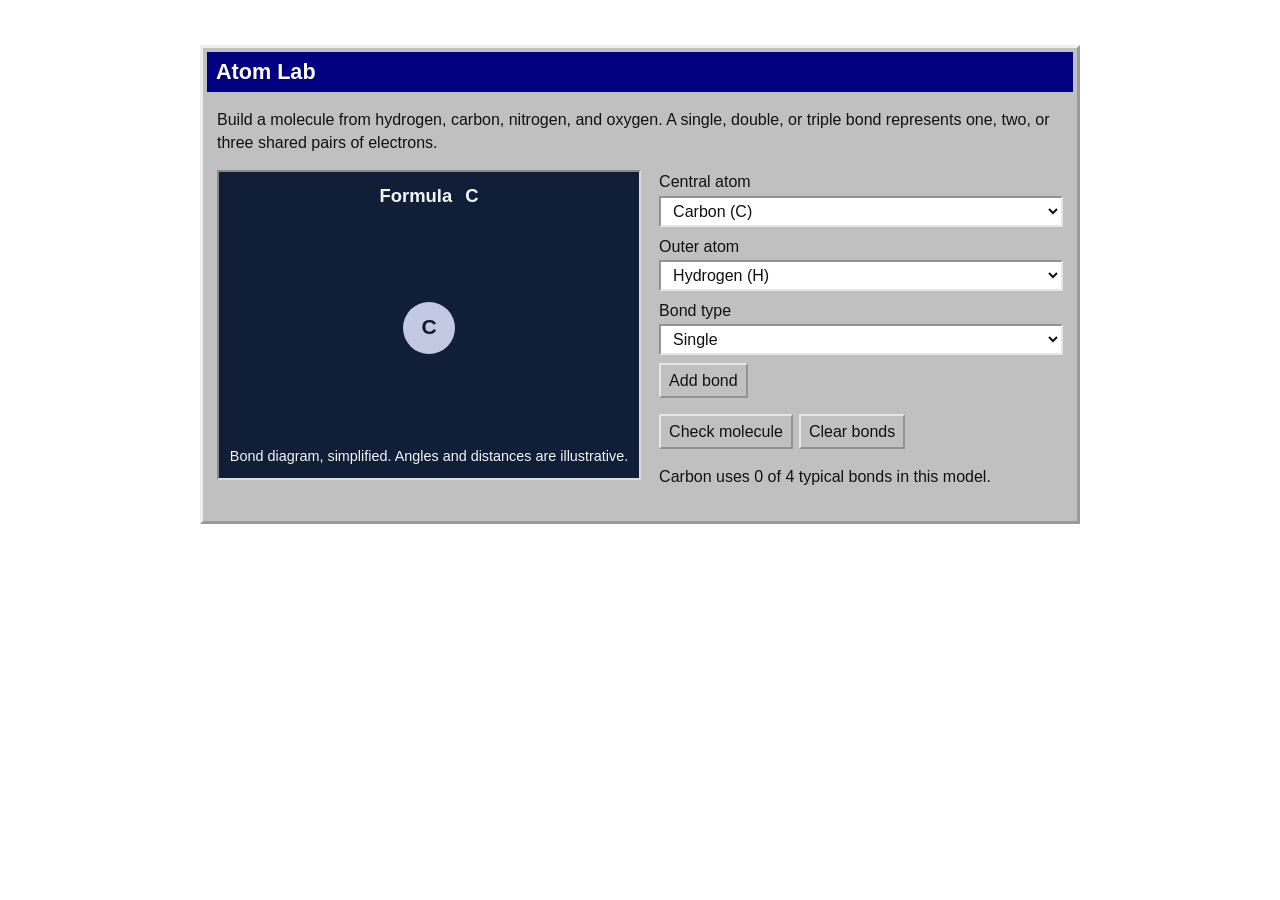
==== commit 74d787d5: "Remove the arcade shortcut from Atom Lab" ====
--- a/index.html
+++ b/index.html
@@ -153,7 +153,7 @@
 </head>
 <body>
 <main id="atomLab" aria-labelledby="atomHeading">
- <header class="atomTitle"><h1 id="atomHeading">Atom Lab</h1><button type="button" id="atomArcade">Open Fusion Arcade</button></header>
+ <header class="atomTitle"><h1 id="atomHeading">Atom Lab</h1></header>
  <p>Build a molecule from hydrogen, carbon, nitrogen, and oxygen. A single, double, or triple bond represents one, two, or three shared pairs of electrons.</p>
  <div class="atomWorkspace">
   <div class="atomView">
@@ -174,7 +174,6 @@
   </div>
  </div>
 </main>
-<aside id="atomEasterEgg" hidden aria-label="Atom Lab Easter egg"><strong>Atom Lab found water · Retro 404 Easter egg</strong><button type="button" id="atomBack">Back to Atom Lab</button><button type="button" id="atomEggArcade">Open Fusion Arcade</button></aside>
 <section id="error" hidden aria-label="Not found page"><h1>Not Found</h1><p>The requested URL was not found on this server.</p><hr><address>Apache Server</address></section>
 
 <section id="gnomePage" aria-label="Access information">
@@ -201,7 +200,7 @@
     <div id="sourcePlayer"></div>
   </section>
   <ul id="sourceList"></ul>
-</section><section id="newsArea" hidden><div class="newsStage"><h2 style="color:#ffda6f">definitly Fusion NEWS NETWORK</h2><div class="newsScreen"><img class="newsPlate" src="news-reporter.jpg" alt="Roblox reporter at a breaking-news desk"><div id="reporterFallback" class="reporter"><div class="suit"></div><div class="tie"></div><div class="head"></div><div class="hair"></div><div class="eyes">••</div><div class="mouth"></div></div><img id="newsGif" class="newsHidden customReporter" alt="Looping animated news anchor"><div class="newsTicker" aria-label="Scrolling news ticker"><div class="newsTickerTrack" aria-hidden="true"><span class="newsTickerText" id="tickerTextA">BREAKING NEWS • NYEH NYEH NYEH • definitly Fusion</span><span class="newsTickerText" id="tickerTextB">BREAKING NEWS • NYEH NYEH NYEH • definitly Fusion</span></div></div></div><p id="newsHeadline">Welcome to the arcade. Stay tuned!</p><section id="changeSection" style="background:#101f3a;border:2px solid #46617e;padding:14px;margin:18px 0;text-align:left;color:#e6eefc;font:14px Verdana"><h2 style="color:#d7bd7d;margin:0 0 9px">▣ CHANGELOG</h2><p class="studioNote">Release notes and updates to definitly Fusion.</p><div id="changeFeed" aria-live="polite">Loading release notes…</div></section><div id="communityNews" style="background:#0e1d3b;color:#e6eefc;padding:9px;text-align:left;font:12px Verdana"><b>VIEWER COMMENTS</b><div id="communityFeed">Public comments require the Fusion backend.</div></div></div><div class="newsTools"><button type="button" id="loadMeme">▶ SHOW ROBLOX REPORTER MEME (EXTERNAL)</button><div id="memeFrame" hidden></div><p class="studioNote">This optional embed connects to Tenor. The built-in talking anchor and your locally uploaded GIFs do not.</p></div><div id="newsEditor" class="newsTools" hidden><h3>NEWSROOM EDITOR</h3><label>Headline<input id="headlineInput" maxlength="180" placeholder="Today's headline"></label><label>Scrolling news ticker text<input id="tickerInput" maxlength="300" placeholder="BREAKING NEWS • NEWS UPDATE • ..."></label><label>Looping GIF URL (HTTPS)<input id="gifUrl" type="url" placeholder="https://example.com/reporter.gif"></label><label>Or choose a GIF file from this computer<input id="gifFile" type="file" accept="image/gif"></label><button id="saveNews" type="button">SAVE NEWS</button><button id="resetNews" type="button">DEFAULT REPORTER</button><p class="studioNote">Local GIF files remain on this computer and can be large. A remote GIF URL contacts its host when displayed. <a target="_blank" rel="noopener noreferrer" href="https://tenor.com/view/roblox-roblox-reporter-bloxburg-nananana-roblox-bloxburg-gif-10478686116366549148">Original Roblox reporter meme reference ↗</a></p></div></section><section id="studio" class="studio"><h2>🔧 DEVELOPER GAME MANAGER</h2><p class="studioNote">Online games use their providers unless an authorized local build is installed. Local ZIP imports use the Fusion backend and a separate-origin game host. External websites may restrict embedding; this importer does not bypass those restrictions.</p>
+</section><section id="newsArea" hidden><div class="newsStage"><h2 style="color:#ffda6f">definitly Fusion NEWS NETWORK</h2><div class="newsScreen"><img class="newsPlate" src="news-reporter.jpg" alt="Roblox reporter at a breaking-news desk"><div id="reporterFallback" class="reporter"><div class="suit"></div><div class="tie"></div><div class="head"></div><div class="hair"></div><div class="eyes">••</div><div class="mouth"></div></div><img id="newsGif" class="newsHidden customReporter" alt="Looping animated news anchor"><div class="newsTicker" aria-label="Scrolling news ticker"><div class="newsTickerTrack" aria-hidden="true"><span class="newsTickerText" id="tickerTextA">BREAKING NEWS • NYEH NYEH NYEH • definitly Fusion</span><span class="newsTickerText" id="tickerTextB">BREAKING NEWS • NYEH NYEH NYEH • definitly Fusion</span></div></div></div><p id="newsHeadline">Welcome to the arcade. Stay tuned!</p><section id="changeSection" style="background:#101f3a;border:2px solid #46617e;padding:14px;margin:18px 0;text-align:left;color:#e6eefc;font:14px Verdana"><h2 style="color:#d7bd7d;margin:0 0 9px">▣ CHANGELOG</h2><p class="studioNote">Release notes and updates to definitly Fusion.</p><div id="changeFeed" aria-live="polite">Loading release notes…</div></section><div id="communityNews" style="background:#0e1d3b;color:#e6eefc;padding:9px;text-align:left;font:12px Verdana"><b>VIEWER COMMENTS</b><div id="communityFeed">Public comments require the Fusion backend.</div></div></div><div id="newsEditor" class="newsTools" hidden><h3>NEWSROOM EDITOR</h3><label>Headline<input id="headlineInput" maxlength="180" placeholder="Today's headline"></label><label>Scrolling news ticker text<input id="tickerInput" maxlength="300" placeholder="BREAKING NEWS • NEWS UPDATE • ..."></label><label>Looping GIF URL (HTTPS)<input id="gifUrl" type="url" placeholder="https://example.com/reporter.gif"></label><label>Or choose a GIF file from this computer<input id="gifFile" type="file" accept="image/gif"></label><button id="saveNews" type="button">SAVE NEWS</button><button id="resetNews" type="button">DEFAULT REPORTER</button><p class="studioNote">Local GIF files remain on this computer and can be large. A remote GIF URL contacts its host when displayed. <a target="_blank" rel="noopener noreferrer" href="https://tenor.com/view/roblox-roblox-reporter-bloxburg-nananana-roblox-bloxburg-gif-10478686116366549148">Original Roblox reporter meme reference ↗</a></p></div></section><section id="studio" class="studio"><h2>🔧 DEVELOPER GAME MANAGER</h2><p class="studioNote">Online games use their providers unless an authorized local build is installed. Local ZIP imports use the Fusion backend and a separate-origin game host. External websites may restrict embedding; this importer does not bypass those restrictions.</p>
 <section class="quickImporter" id="quickImporter" aria-label="Easy game importer">
 <h3>▣ QUICK GAME IMPORTER</h3><p class="importHint">Add several authorized browser games in one go. ZIP packages install through your Python backend; links become local catalog entries. No automatic copying of third-party websites.</p>
 <div class="quickOptions"><button type="button" class="selected" id="qiZipTab">📦 ZIP PACKAGES</button><button type="button" id="qiUrlTab">🌐 GAME LINKS</button></div>
@@ -287,19 +286,16 @@
 let failures=0,challenge=null,rebooting=false;
 try{failures=Number(sessionStorage.getItem(FAIL_KEY)||0);challenge=JSON.parse(sessionStorage.getItem(CHALLENGE_KEY)||'null')}catch{}
 const atomLab = document.getElementById('atomLab');
-const atomEgg = document.getElementById('atomEasterEgg');
 let atomReward = false;
 function show(page){
  if(page!=='error')atomReward=false;
  atomLab.hidden=page!=='atoms';
- atomEgg.hidden=page!=='error'||!atomReward;
  currentPage=page;
  if(page!=='arcade')FusionSources.stop();
  error.hidden=page!=='error'||gnomeMode&&!atomReward;gnomePage.classList.toggle('active',page==='error'&&gnomeMode&&!atomReward);gate.classList.toggle('active',page==='gate');arcade.style.display=page==='arcade'?'block':'none';document.getElementById('worldle').classList.toggle('active',page==='worldle');
  error.classList.toggle('locked',killed);
  document.title=page==='atoms'?'Atom Lab | definitly Fusion':page==='error'?(gnomeMode?"Looks like this page isn't allowed":'404 Not Found'):'definitly Fusion';
  if(page==='arcade'){renderGames();applyDevMode()}
- if(page==='error'&&atomReward)document.getElementById('atomBack').focus();
  if(page==='gate'&&!terminal.classList.contains('open'))pass.focus();
  if(page==='worldle'&&!terminal.classList.contains('open'))document.getElementById('countryInput').focus();
 }
@@ -755,7 +751,6 @@
 function closePlayer(){playerLaunch=null;clearPlayerWatchdog();playingGameId=null;const body=document.getElementById('playerBody');body.replaceChildren();document.getElementById('gamePlayer').classList.remove('open')}
 document.getElementById('closePlayer').addEventListener('click',closePlayer);
 document.getElementById('gamePlayer').addEventListener('click',e=>{if(e.target.id==='gamePlayer')closePlayer()});
-document.getElementById('loadMeme').addEventListener('click',()=>{const container=document.getElementById('memeFrame');if(container.hidden){container.hidden=false;const frame=document.createElement('iframe');frame.title='Roblox mumbling news reporter meme';frame.src='https://tenor.com/embed/10478686116366549148';frame.loading='lazy';frame.referrerPolicy='no-referrer';frame.style.cssText='width:100%;height:320px;border:2px inset #577bce;background:white';container.append(frame);document.getElementById('loadMeme').textContent='HIDE ROBLOX REPORTER MEME'}else{container.hidden=true;container.replaceChildren();document.getElementById('loadMeme').textContent='▶ SHOW ROBLOX REPORTER MEME (EXTERNAL)'}});
 function renderNews(){const ticker=news.ticker||'BREAKING NEWS • NYEH NYEH NYEH • definitly Fusion';document.getElementById('tickerTextA').textContent=ticker;document.getElementById('tickerTextB').textContent=ticker;document.getElementById('tickerInput').value=news.ticker??ticker;document.getElementById('newsHeadline').textContent=news.headline||'definitly Fusion News';document.getElementById('headlineInput').value=news.headline||'';document.getElementById('gifUrl').value=news.gif&&news.gif.startsWith('https://')?news.gif:'';const img=document.getElementById('newsGif'),fallback=document.getElementById('reporterFallback');if(news.gif){img.src=news.gif;img.classList.remove('newsHidden');fallback.classList.add('newsHidden')}else{img.removeAttribute('src');img.classList.add('newsHidden');fallback.classList.remove('newsHidden')}}
 document.getElementById('newsGif').addEventListener('error',()=>{document.getElementById('newsGif').classList.add('newsHidden');document.getElementById('reporterFallback').classList.remove('newsHidden')});
 document.getElementById('gifFile').addEventListener('change',e=>{const file=e.target.files[0];if(!file)return;if(file.type!=='image/gif'){alert('Select a GIF file.');return}if(file.size>2_000_000){alert('For browser storage, use a GIF under 2 MB or an HTTPS GIF URL.');return}const reader=new FileReader();reader.onload=()=>{news.gif=reader.result;renderNews()};reader.readAsDataURL(file)});
@@ -900,16 +895,6 @@
 });
 window.addEventListener('pageshow',checkAwayTimeout);
 if(hiddenAt!==null&&!document.hidden)checkAwayTimeout();
-function openArcadeFromLab(){
- if(killed){show('error');return;}
- show('gate');
-}
-document.getElementById('atomArcade').onclick=openArcadeFromLab;
-document.getElementById('atomEggArcade').onclick=openArcadeFromLab;
-document.getElementById('atomBack').onclick=()=>{
- show('atoms');
- document.getElementById('atomCheck').focus();
-};
 atomLab.addEventListener('water-built',()=>{
  atomReward=true;
  show('error');
